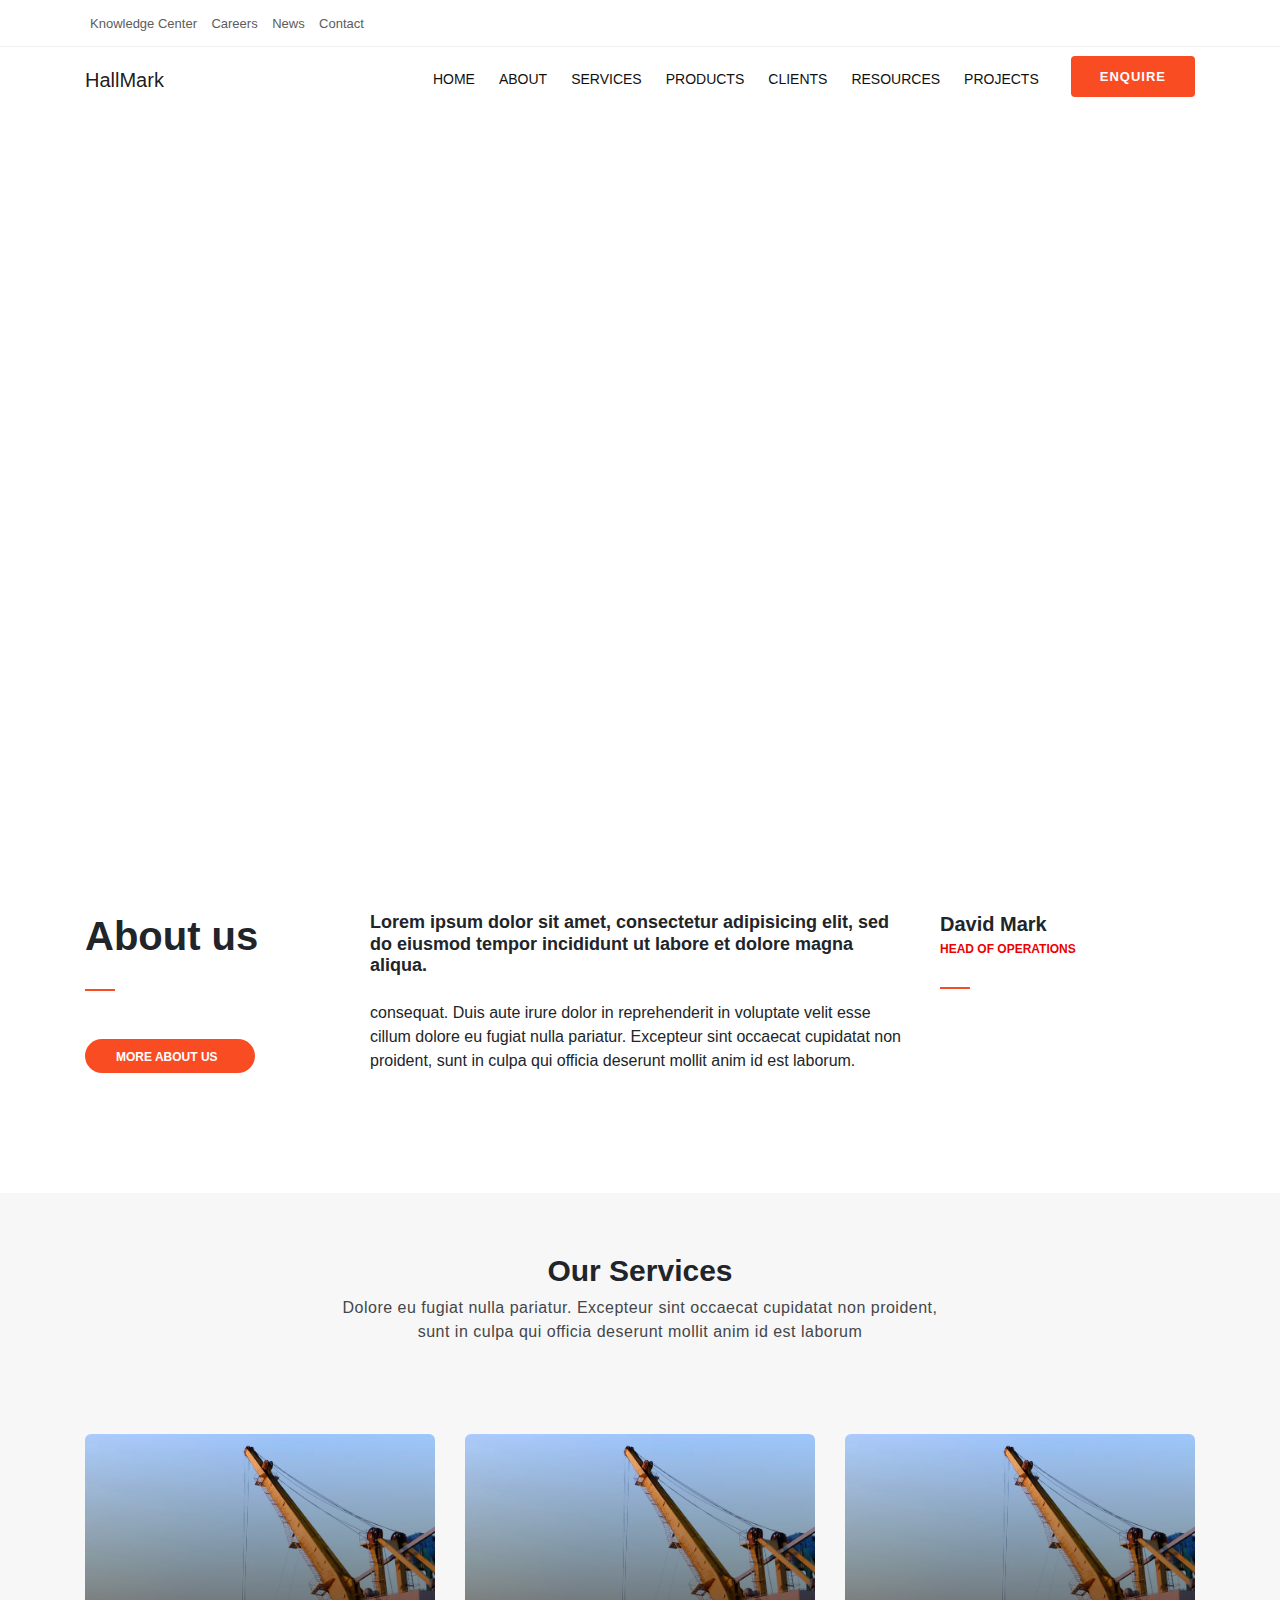
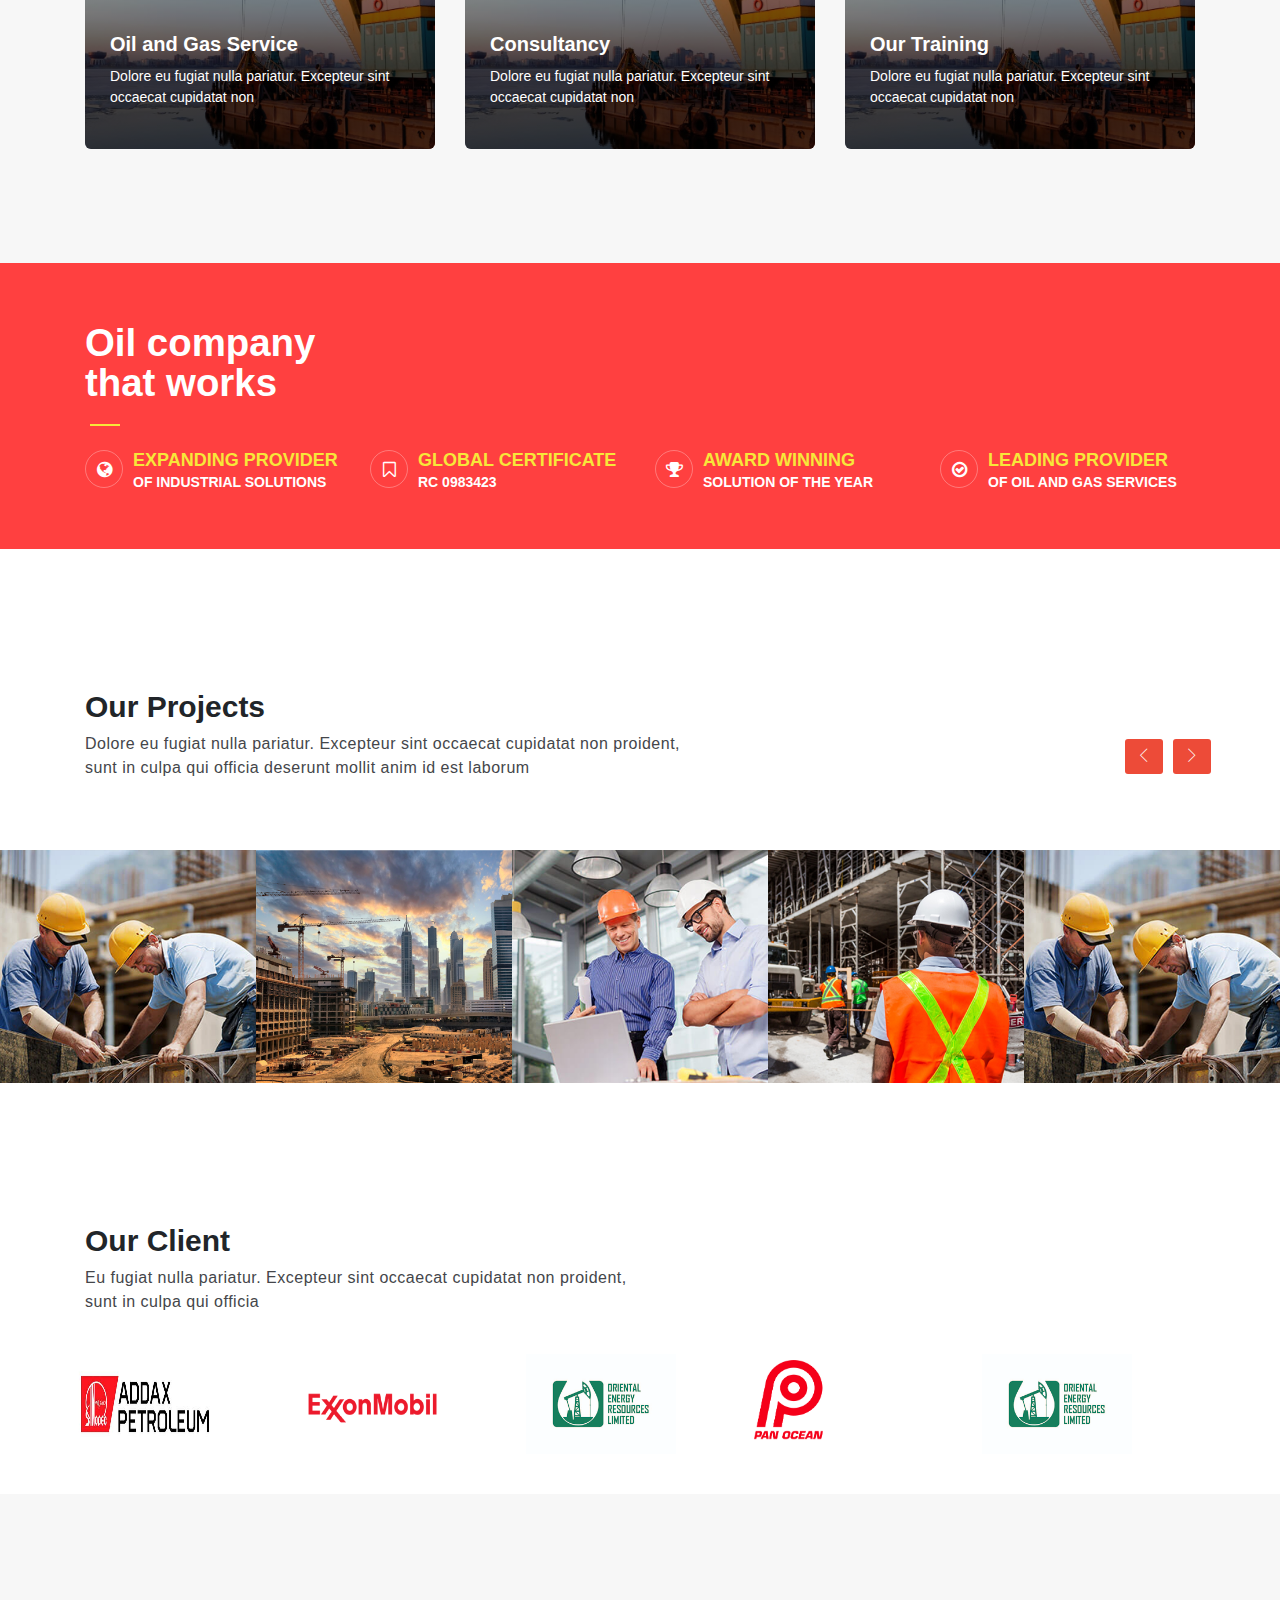
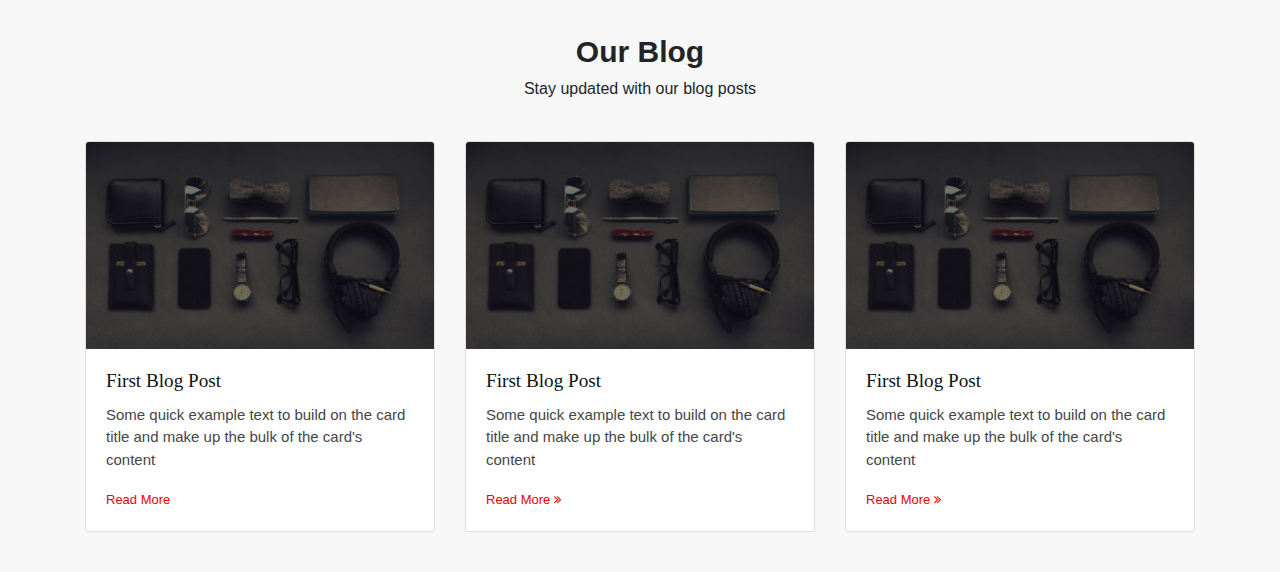
==== index.html @ 9fbac590 "landing page without the footer" ====
<!DOCTYPE html>
<html>
<head>
	<meta http-equiv="X-UA-Compatible" content="ie=edge">
	<meta name="viewport" content="width=device-width, initial-scale=1" >
	<title>HallMark Group</title>
	<link rel="stylesheet" type="text/css" href="css/bootstrap.min.css">
	<link rel="stylesheet" type="text/css" href="css/font-awesome.min.css">
	<link rel="stylesheet" type="text/css" href="css/owl.carousel.css">
	<link rel="stylesheet" type="text/css" href="css/owl.transitions.css">
	<link rel="stylesheet" type="text/css" href="css/icon.css">
	<link rel="stylesheet" type="text/css" href="css/main.css">
</head>
<body>
	<div class="full-width-header">
		<div class="top-bar-header">
			<div class="container">
				<div class="row">
					<div class="col-md-8">
						<div class="top-bar-left">
							<div class="top-bar-left-items">
								<ul>
									<li><a href="#">Knowledge Center</a></li>
									<li><a href="#">Careers</a></li>
									<li><a href="#">News</a></li>
									<li><a href="#">Contact</a></li>
								</ul>
							</div>
						</div>
					</div>
					<div class="col-md-4">
						<div class="top-bar-right"></div>
					</div>
				</div>
			</div>
		</div>
		<header class="main-hearder">
			<nav class="navbar navbar-expand-lg navbar-light">
				<div class="container">
					<a class="navbar-brand" href="#">HallMark</a>
					  <button class="navbar-toggler" type="button" data-toggle="collapse" data-target="#navbarSupportedContent" aria-controls="navbarSupportedContent" aria-expanded="false" aria-label="Toggle navigation">
    					<span class="navbar-toggler-icon"></span>
  					</button>

  					<div class="collapse navbar-collapse" id="navbarSupportedContent">
  						<ul class="navbar-nav ml-auto">
  							<li class="nav-item"><a class="nav-link" href="#">Home</a></li>
  							<li class="nav-item"><a class="nav-link" href="#">About</a></li>
  							<li class="nav-item"><a class="nav-link" href="#">Services</a></li>
  							<li class="nav-item"><a class="nav-link" href="#">Products</a></li>
  							<li class="nav-item"><a class="nav-link" href="#">Clients</a></li>
  							<li class="nav-item"><a class="nav-link" href="#">Resources</a></li>
  							<li class="nav-item"><a class="nav-link" href="#">Projects</a></li>
  							<li class="nav-item quote-btn"><a class="nav-link qbtn" href="#">Enquire</a></li>
  						</ul>
  					</div>
				</div>
			</nav>
		</header>

	</div>
	<section class="banner-section">
		
	</section>

	<!-- main Section starts here  -->
	<section class="main-body padding-top">
		<div class="container padding-bottom">
			<div class="row">
				<div class="col-md-3">
					<div class="about-us about-us-alternate">
						<h1 class="about-us-text">
							<span>About us</span>
						</h1>
					</div>
					<div class="a-divider"></div>
					<a href="" class="btn btn-custom">More about us</a>
				</div>
				<div class="col-md-6">
					<h5 class="lead-text-2">Lorem ipsum dolor sit amet, consectetur adipisicing elit, sed do eiusmod tempor incididunt ut labore et dolore magna aliqua.
					</h5>
					<div class="space-10x"></div>
					<p>consequat. Duis aute irure dolor in reprehenderit in voluptate velit esse
					cillum dolore eu fugiat nulla pariatur. Excepteur sint occaecat cupidatat non
					proident, sunt in culpa qui officia deserunt mollit anim id est laborum.</p>
				</div>
				<div class="col-md-3">

					<div class="about-us about-us-alternate">
						<h5 class="about-us-text-2">
							<span>David Mark</span>
						</h5>
						<div class="about-us-text-subtitle">
							Head of operations
						</div>
					</div>
					
				</div>
			</div>
		</div>

		<!-- Services starts -->
		<div class="grey-color">
			<div class="container inner-padding-top" style="padding-bottom: 114px;">
			<div class="row">
				<div class="col-md-12 text-center ">
					<h5 class="lead-title">Our services</h5>
					<p class="service-subtitle">Dolore eu fugiat nulla pariatur. Excepteur sint occaecat cupidatat non
					proident,<br> sunt in culpa qui officia deserunt mollit anim id est laborum</p>
				</div>
				<div class="col-md-4">
					<div class="services-card">
						<a href="#">
							<div class="services-card-photo">
								<img src="img/service-1.jpg">
							</div>
							<div class="services-card-over">
								<h3 class="services-card-title">Oil and Gas Service</h3>
								<div class="services-card-content">
									<p>Dolore eu fugiat nulla pariatur. Excepteur sint occaecat cupidatat non</p>
								</div>
							</div>
						</a>
					</div>
				</div>
				<div class="col-md-4">
					<div class="services-card">
						<a href="#">
							<div class="services-card-photo">
								<img src="img/service-1.jpg">
							</div>
							<div class="services-card-over">
								<h3 class="services-card-title">Consultancy</h3>
								<div class="services-card-content">
									<p>Dolore eu fugiat nulla pariatur. Excepteur sint occaecat cupidatat non</p>
								</div>
							</div>
						</a>
					</div>
				</div>
				<div class="col-md-4">
					<div class="services-card">
						<a href="#">
							<div class="services-card-photo">
								<img src="img/service-1.jpg">
							</div>
							<div class="services-card-over">
								<h3 class="services-card-title">Our Training</h3>
								<div class="services-card-content">
									<p>Dolore eu fugiat nulla pariatur. Excepteur sint occaecat cupidatat non</p>
								</div>
							</div>
						</a>
					</div>
				</div>
			</div>
		</div>
		</div>
		<!-- Services end -->
		
	<!-- Featured content -->
		<div class="featured">
			<span class="featured-overlay"></span>
			<div class="container inner-padding-top">
				<div class="row">
					<div class="col-lg-3 col-md-12">
						<div class="featured-heading featured-heading-alter">
							<h3 class="featured-title">
							<span>Oil company
								<span>that works</span>
							</span>
						</h3>
						</div>
					</div>
				</div>
				<div class="row">
					<div class="col-md-12">
						<div class="space-10x"></div>
					</div>
				</div>
				<div class="row">
					<div class="col-lg-3 col-md-6 col-sm-6">
						<div class="featured-iconbox">
							<div class="featured-iconbox-image">
								<a href="">
									<i class="fa fa-globe"></i>
								</a>
							</div>
							<div class="featured-iconbox-content">
								<div class="featured-iconbox-title">
									<h3>Expanding Provider</h3>
								</div>
								<div class="featured-iconbox-text">
									<p>Of industrial solutions</p>
								</div>
							</div>
						</div>
					</div>
					<div class="col-lg-3 col-md-6 col-sm-6">
						<div class="featured-iconbox">
							<div class="featured-iconbox-image">
								<a href="">
									<i class="fa fa-bookmark-o"></i>
								</a>
							</div>
							<div class="featured-iconbox-content">
								<div class="featured-iconbox-title">
									<h3>Global certificate</h3>
								</div>
								<div class="featured-iconbox-text">
									<p>RC 0983423</p>
								</div>
							</div>
						</div>
					</div>
					<div class="col-lg-3 col-md-6 col-sm-6">
						<div class="featured-iconbox">
							<div class="featured-iconbox-image">
								<a href="">
									<i class="fa fa-trophy"></i>
								</a>
							</div>
							<div class="featured-iconbox-content">
								<div class="featured-iconbox-title">
									<h3>Award Winning</h3>
								</div>
								<div class="featured-iconbox-text">
									<p>solution of the year</p>
								</div>
							</div>
						</div>
					</div>
					<div class="col-lg-3 col-md-6 col-sm-6">
						<div class="featured-iconbox">
							<div class="featured-iconbox-image">
								<a href="">
									<i class="fa fa-check-circle-o"></i>
								</a>
							</div>
							<div class="featured-iconbox-content">
								<div class="featured-iconbox-title">
									<h3>Leading Provider</h3>
								</div>
								<div class="featured-iconbox-text">
									<p>Of oil and gas services</p>
								</div>
							</div>
						</div>
					</div>
				</div>
			</div>
		</div>
		<!-- Featured content end -->


		<!-- Project Starts -->
		<div class="project-section padding-top">
			<div class="container inner-padding-top">
				<div class="row">
					<div class="col-md-12 col-sm-12 col-xs-12">
						<div class="project-head">
							<h5 class="lead-title">Our Projects</h5>
						<p class="service-subtitle">Dolore eu fugiat nulla pariatur. Excepteur sint occaecat cupidatat non
					proident,<br> sunt in culpa qui officia deserunt mollit anim id est laborum</p>
						</div>
					</div>
				</div>
			</div>
			<div class="full-width-slider">
				<div id="our-project"  class="owl-carousel owl-theme owl-responsive-700">
					<div class="item">
						<div class="project-image">
							<img src="img/1.png">
							<div class="project-overlay">
								<div class="p-button-box">
									<a href="" class="pro-btn btn"> See More</a>
								</div>	
							</div>
						</div>
					</div>

					<div class="item">
						<div class="project-image">
							<img src="img/2.png">
							<div class="project-overlay">
								<div class="p-button-box">
									<a href="" class="pro-btn btn"> See More</a>
								</div>	
							</div>
						</div>
					</div>

					<div class="item">
						<div class="project-image">
							<img src="img/3.png">
							<div class="project-overlay">
								<div class="p-button-box">
									<a href="" class="pro-btn btn"> See More</a>
								</div>	
							</div>
						</div>
					</div>

					<div class="item">
						<div class="project-image">
							<img src="img/6.png">
							<div class="project-overlay">
								<div class="p-button-box">
									<a href="" class="pro-btn btn"> See More</a>
								</div>	
							</div>
						</div>
					</div>
				</div>
			</div>
		</div>


		<!-- Our Clients -->
		<div class="client-section padding-top">
			<div class="container inner-padding-top">
				<div class="row">
					<div class="col-md-12 col-sm-12 col-xs-12">
						<h5 class="lead-title">Our Client</h5>
						<p class="client-subtitle">Eu fugiat nulla pariatur. Excepteur sint occaecat cupidatat non
						proident,<br> sunt in culpa qui officia</p>
					</div>
				</div>
				<div class="row">
					<div class="col-md-12">
						<div class="space-10x"></div>
					</div>
				</div>
				<div class="row">
					<div id="our-client-slide" class="owl-carousel owl-theme">
						<div class="item">
							<div class="client-image">
								<img src="./img/clients/addax.jpg" alt="">
							</div>
						</div>
						<div class="item">
							<div class="client-image">
								<img src="./img/clients/exonmobil.png" alt="">
							</div>
						</div>
						<div class="item">
							<div class="client-image">
								<img src="./img/clients/oriental.png" alt="">
							</div>
						</div>
						<div class="item">
							<div class="client-image ">
								<img src="./img/clients/panocean.jpg" class="panocean" width="8" height="0" alt="">
								
							</div>
						</div>
						<div class="item">
							<div class="client-image">
								<img src="./img/clients/oriental.png"" alt="">
								<h1>Surevisco</h1>
							</div>
						</div>
						<div class="item">
							<div class="client-image">
								<img src="./img/clients/exonmobil.png" alt="">
								<h1>HallMark</h1>
							</div>
						</div>
					</div>
				</div>
			</div>
		</div>
		<!-- Blog -->
		<div class="blog-section padding-top grey-color">
			<div class="container inner-padding-top">
				<div class="row">
					<div class="col-md-12 col-sm-12-col-xs-12 text-center">
						<h5 class="lead-title">Our Blog</h5>
						<p class="blog-subtitle">Stay updated with our blog posts</p>
					</div>
				</div>
				<div class="row">
					<div class="col-md-12">
						<div class="space-10x"></div>
					</div>
				</div>
				<div class="row">
					<div class="col-md-4">
						<div class="card blog-card">
							<img src="./img/blog/startkit.jpg" class="card-img-top" alt="">
							<div class="card-body">
								<h5 class="card-title"><a href="#">First Blog Post</a></h5>
								<p class="card-text">Some quick example text to build on the card title and make up the bulk of the card's content</p>
								<a href="#" class="read-more">Read More <i class="fa fa-angle-double-rightgit"></i></a>
							</div>
						</div>
					</div>
					<div class="col-md-4">
						<div class="card blog-card">
							<img src="./img/blog/startkit.jpg" class="card-img-top" alt="">
							<div class="card-body">
								<h5 class="card-title"><a href="#">First Blog Post</a></h5>
								<p class="card-text">Some quick example text to build on the card title and make up the bulk of the card's content</p>
								<a href="#" class="read-more">Read More <i class="fa fa-angle-double-right"></i></a>
							</div>
						</div>
					</div>
					<div class="col-md-4">
						<div class="card blog-card">
							<img src="./img/blog/startkit.jpg" class="card-img-top" alt="">
							<div class="card-body">
								<h5 class="card-title"><a href="#">First Blog Post</a></h5>
								<p class="card-text">Some quick example text to build on the card title and make up the bulk of the card's content</p>
								<a href="#" class="read-more">Read More <i class="fa fa-angle-double-right"></i></a>
							</div>
						</div>
					</div>
				</div>
			</div>
		</div>


	</section>

<script type="text/javascript" src="js/jquery.min.js"></script>
<script type="text/javascript" src="js/bootstrap.min.js"></script>
<script type="text/javascript" src="js/owl.carousel.min.js"></script>
<script type="text/javascript" src="js/app.js"></script>
</body>
</html>
---- css/icon.css ----
@font-face {
    font-family: 'industry-guide-icons';
	src:url('../fonts/Linearicons-Free54e9.eot?w118d');
	src:url('../fonts/Linearicons-Freed41d.eot?#iefixw118d') format('embedded-opentype'),
		url('../fonts/Linearicons-Free54e9.woff2?w118d') format('woff2'),
		url('../fonts/Linearicons-Free54e9.woff?w118d') format('woff'),
		url('../fonts/Linearicons-Free54e9.ttf?w118d') format('truetype'),
		url('../fonts/Linearicons-Free54e9.svg?w118d#Linearicons-Free') format('svg');
	font-weight: normal;
	font-style: normal;
}

.icon {
	font-family: 'industry-guide-icons';
	speak: none;
	font-style: normal;
	font-weight: normal;
	font-variant: normal;
	text-transform: none;
	line-height: 1;

	/* Better Font Rendering =========== */
	-webkit-font-smoothing: antialiased;
	-moz-osx-font-smoothing: grayscale;
}

.icon-home:before {
	content: "\e800";
}
.icon-apartment:before {
	content: "\e801";
}
.icon-pencil:before {
	content: "\e802";
}
.icon-magic-wand:before {
	content: "\e803";
}
.icon-drop:before {
	content: "\e804";
}
.icon-lighter:before {
	content: "\e805";
}
.icon-poop:before {
	content: "\e806";
}
.icon-sun:before {
	content: "\e807";
}
.icon-moon:before {
	content: "\e808";
}
.icon-cloud:before {
	content: "\e809";
}
.icon-cloud-upload:before {
	content: "\e80a";
}
.icon-cloud-download:before {
	content: "\e80b";
}
.icon-cloud-sync:before {
	content: "\e80c";
}
.icon-cloud-check:before {
	content: "\e80d";
}
.icon-database:before {
	content: "\e80e";
}
.icon-lock:before {
	content: "\e80f";
}
.icon-cog:before {
	content: "\e810";
}
.icon-trash:before {
	content: "\e811";
}
.icon-dice:before {
	content: "\e812";
}
.icon-heart:before {
	content: "\e813";
}
.icon-star:before {
	content: "\e814";
}
.icon-star-half:before {
	content: "\e815";
}
.icon-star-empty:before {
	content: "\e816";
}
.icon-flag:before {
	content: "\e817";
}
.icon-envelope:before {
	content: "\e818";
}
.icon-paperclip:before {
	content: "\e819";
}
.icon-inbox:before {
	content: "\e81a";
}
.icon-eye:before {
	content: "\e81b";
}
.icon-printer:before {
	content: "\e81c";
}
.icon-file-empty:before {
	content: "\e81d";
}
.icon-file-add:before {
	content: "\e81e";
}
.icon-enter:before {
	content: "\e81f";
}
.icon-exit:before {
	content: "\e820";
}
.icon-graduation-hat:before {
	content: "\e821";
}
.icon-license:before {
	content: "\e822";
}
.icon-music-note:before {
	content: "\e823";
}
.icon-film-play:before {
	content: "\e824";
}
.icon-camera-video:before {
	content: "\e825";
}
.icon-camera:before {
	content: "\e826";
}
.icon-picture:before {
	content: "\e827";
}
.icon-book:before {
	content: "\e828";
}
.icon-bookmark:before {
	content: "\e829";
}
.icon-user:before {
	content: "\e82a";
}
.icon-users:before {
	content: "\e82b";
}
.icon-shirt:before {
	content: "\e82c";
}
.icon-store:before {
	content: "\e82d";
}
.icon-cart:before {
	content: "\e82e";
}
.icon-tag:before {
	content: "\e82f";
}
.icon-phone-handset:before {
	content: "\e830";
}
.icon-phone:before {
	content: "\e831";
}
.icon-pushpin:before {
	content: "\e832";
}
.icon-map-marker:before {
	content: "\e833";
}
.icon-map:before {
	content: "\e834";
}
.icon-location:before {
	content: "\e835";
}
.icon-calendar-full:before {
	content: "\e836";
}
.icon-keyboard:before {
	content: "\e837";
}
.icon-spell-check:before {
	content: "\e838";
}
.icon-screen:before {
	content: "\e839";
}
.icon-smartphone:before {
	content: "\e83a";
}
.icon-tablet:before {
	content: "\e83b";
}
.icon-laptop:before {
	content: "\e83c";
}
.icon-laptop-phone:before {
	content: "\e83d";
}
.icon-power-switch:before {
	content: "\e83e";
}
.icon-bubble:before {
	content: "\e83f";
}
.icon-heart-pulse:before {
	content: "\e840";
}
.icon-construction:before {
	content: "\e841";
}
.icon-pie-chart:before {
	content: "\e842";
}
.icon-chart-bars:before {
	content: "\e843";
}
.icon-gift:before {
	content: "\e844";
}
.icon-diamond:before {
	content: "\e845";
}
.icon-linearicons:before {
	content: "\e846";
}
.icon-dinner:before {
	content: "\e847";
}
.icon-coffee-cup:before {
	content: "\e848";
}
.icon-leaf:before {
	content: "\e849";
}
.icon-paw:before {
	content: "\e84a";
}
.icon-rocket:before {
	content: "\e84b";
}
.icon-briefcase:before {
	content: "\e84c";
}
.icon-bus:before {
	content: "\e84d";
}
.icon-car:before {
	content: "\e84e";
}
.icon-train:before {
	content: "\e84f";
}
.icon-bicycle:before {
	content: "\e850";
}
.icon-wheelchair:before {
	content: "\e851";
}
.icon-select:before {
	content: "\e852";
}
.icon-earth:before {
	content: "\e853";
}
.icon-smile:before {
	content: "\e854";
}
.icon-sad:before {
	content: "\e855";
}
.icon-neutral:before {
	content: "\e856";
}
.icon-mustache:before {
	content: "\e857";
}
.icon-alarm:before {
	content: "\e858";
}
.icon-bullhorn:before {
	content: "\e859";
}
.icon-volume-high:before {
	content: "\e85a";
}
.icon-volume-medium:before {
	content: "\e85b";
}
.icon-volume-low:before {
	content: "\e85c";
}
.icon-volume:before {
	content: "\e85d";
}
.icon-mic:before {
	content: "\e85e";
}
.icon-hourglass:before {
	content: "\e85f";
}
.icon-undo:before {
	content: "\e860";
}
.icon-redo:before {
	content: "\e861";
}
.icon-sync:before {
	content: "\e862";
}
.icon-history:before {
	content: "\e863";
}
.icon-clock:before {
	content: "\e864";
}
.icon-download:before {
	content: "\e865";
}
.icon-upload:before {
	content: "\e866";
}
.icon-enter-down:before {
	content: "\e867";
}
.icon-exit-up:before {
	content: "\e868";
}
.icon-bug:before {
	content: "\e869";
}
.icon-code:before {
	content: "\e86a";
}
.icon-link:before {
	content: "\e86b";
}
.icon-unlink:before {
	content: "\e86c";
}
.icon-thumbs-up:before {
	content: "\e86d";
}
.icon-thumbs-down:before {
	content: "\e86e";
}
.icon-magnifier:before {
	content: "\e86f";
}
.icon-cross:before {
	content: "\e870";
}
.icon-menu:before {
	content: "\e871";
}
.icon-list:before {
	content: "\e872";
}
.icon-chevron-up:before {
	content: "\e873";
}
.icon-chevron-down:before {
	content: "\e874";
}
.icon-chevron-left:before {
	content: "\e875";
}
.icon-chevron-right:before {
	content: "\e876";
}
.icon-arrow-up:before {
	content: "\e877";
}
.icon-arrow-down:before {
	content: "\e878";
}
.icon-arrow-left:before {
	content: "\e879";
}
.icon-arrow-right:before {
	content: "\e87a";
}
.icon-move:before {
	content: "\e87b";
}
.icon-warning:before {
	content: "\e87c";
}
.icon-question-circle:before {
	content: "\e87d";
}
.icon-menu-circle:before {
	content: "\e87e";
}
.icon-checkmark-circle:before {
	content: "\e87f";
}
.icon-cross-circle:before {
	content: "\e880";
}
.icon-plus-circle:before {
	content: "\e881";
}
.icon-circle-minus:before {
	content: "\e882";
}
.icon-arrow-up-circle:before {
	content: "\e883";
}
.icon-arrow-down-circle:before {
	content: "\e884";
}
.icon-arrow-left-circle:before {
	content: "\e885";
}
.icon-arrow-right-circle:before {
	content: "\e886";
}
.icon-chevron-up-circle:before {
	content: "\e887";
}
.icon-chevron-down-circle:before {
	content: "\e888";
}
.icon-chevron-left-circle:before {
	content: "\e889";
}
.icon-chevron-right-circle:before {
	content: "\e88a";
}
.icon-crop:before {
	content: "\e88b";
}
.icon-frame-expand:before {
	content: "\e88c";
}
.icon-frame-contract:before {
	content: "\e88d";
}
.icon-layers:before {
	content: "\e88e";
}
.icon-funnel:before {
	content: "\e88f";
}
.icon-text-format:before {
	content: "\e890";
}
.icon-text-format-remove:before {
	content: "\e891";
}
.icon-text-size:before {
	content: "\e892";
}
.icon-bold:before {
	content: "\e893";
}
.icon-italic:before {
	content: "\e894";
}
.icon-underline:before {
	content: "\e895";
}
.icon-strikethrough:before {
	content: "\e896";
}
.icon-highlight:before {
	content: "\e897";
}
.icon-text-align-left:before {
	content: "\e898";
}
.icon-text-align-center:before {
	content: "\e899";
}
.icon-text-align-right:before {
	content: "\e89a";
}
.icon-text-align-justify:before {
	content: "\e89b";
}
.icon-line-spacing:before {
	content: "\e89c";
}
.icon-indent-increase:before {
	content: "\e89d";
}
.icon-indent-decrease:before {
	content: "\e89e";
}
.icon-pilcrow:before {
	content: "\e89f";
}
.icon-direction-ltr:before {
	content: "\e8a0";
}
.icon-direction-rtl:before {
	content: "\e8a1";
}
.icon-page-break:before {
	content: "\e8a2";
}
.icon-sort-alpha-asc:before {
	content: "\e8a3";
}
.icon-sort-amount-asc:before {
	content: "\e8a4";
}
.icon-hand:before {
	content: "\e8a5";
}
.icon-pointer-up:before {
	content: "\e8a6";
}
.icon-pointer-right:before {
	content: "\e8a7";
}
.icon-pointer-down:before {
	content: "\e8a8";
}
.icon-pointer-left:before {
	content: "\e8a9";
}
/* MaterialDesignIcons.com */
@font-face {
	font-family: "Material Design Icons";
	src: url("../fonts/materialdesignicons-webfontdf71.eot?v=2.0.46");
	src: url("../fonts/materialdesignicons-webfontd41d.eot?#iefix&v=2.0.46") format("embedded-opentype"), url("../fonts/materialdesignicons-webfontdf71.woff2?v=2.0.46") format("woff2"), url("../fonts/materialdesignicons-webfontdf71.woff?v=2.0.46") format("woff"), url("../fonts/materialdesignicons-webfontdf71.ttf?v=2.0.46") format("truetype"), url("../fonts/materialdesignicons-webfontdf71.svg?v=2.0.46#materialdesigniconsregular") format("svg");
	font-weight: normal;
	font-style: normal;
}

.mdi:before,
.mdi-set {
	display: inline-block;
	font: normal normal normal 24px/1 "Material Design Icons";
	font-size: inherit;
	text-rendering: auto;
	line-height: inherit;
	-webkit-font-smoothing: antialiased;
	-moz-osx-font-smoothing: grayscale;
}

.mdi-access-point:before {
	content: "\F002";
}

.mdi-access-point-network:before {
	content: "\F003";
}

.mdi-account:before {
	content: "\F004";
}

.mdi-account-alert:before {
	content: "\F005";
}

.mdi-account-box:before {
	content: "\F006";
}

.mdi-account-box-outline:before {
	content: "\F007";
}

.mdi-account-card-details:before {
	content: "\F5D2";
}

.mdi-account-check:before {
	content: "\F008";
}

.mdi-account-circle:before {
	content: "\F009";
}

.mdi-account-convert:before {
	content: "\F00A";
}

.mdi-account-edit:before {
	content: "\F6BB";
}

.mdi-account-key:before {
	content: "\F00B";
}

.mdi-account-location:before {
	content: "\F00C";
}

.mdi-account-minus:before {
	content: "\F00D";
}

.mdi-account-multiple:before {
	content: "\F00E";
}

.mdi-account-multiple-minus:before {
	content: "\F5D3";
}

.mdi-account-multiple-outline:before {
	content: "\F00F";
}

.mdi-account-multiple-plus:before {
	content: "\F010";
}

.mdi-account-network:before {
	content: "\F011";
}

.mdi-account-off:before {
	content: "\F012";
}

.mdi-account-outline:before {
	content: "\F013";
}

.mdi-account-plus:before {
	content: "\F014";
}

.mdi-account-remove:before {
	content: "\F015";
}

.mdi-account-search:before {
	content: "\F016";
}

.mdi-account-settings:before {
	content: "\F630";
}

.mdi-account-settings-variant:before {
	content: "\F631";
}

.mdi-account-star:before {
	content: "\F017";
}

.mdi-account-switch:before {
	content: "\F019";
}

.mdi-adjust:before {
	content: "\F01A";
}

.mdi-air-conditioner:before {
	content: "\F01B";
}

.mdi-airballoon:before {
	content: "\F01C";
}

.mdi-airplane:before {
	content: "\F01D";
}

.mdi-airplane-landing:before {
	content: "\F5D4";
}

.mdi-airplane-off:before {
	content: "\F01E";
}

.mdi-airplane-takeoff:before {
	content: "\F5D5";
}

.mdi-airplay:before {
	content: "\F01F";
}

.mdi-alarm:before {
	content: "\F020";
}

.mdi-alarm-bell:before {
	content: "\F78D";
}

.mdi-alarm-check:before {
	content: "\F021";
}

.mdi-alarm-light:before {
	content: "\F78E";
}

.mdi-alarm-multiple:before {
	content: "\F022";
}

.mdi-alarm-off:before {
	content: "\F023";
}

.mdi-alarm-plus:before {
	content: "\F024";
}

.mdi-alarm-snooze:before {
	content: "\F68D";
}

.mdi-album:before {
	content: "\F025";
}

.mdi-alert:before {
	content: "\F026";
}

.mdi-alert-box:before {
	content: "\F027";
}

.mdi-alert-circle:before {
	content: "\F028";
}

.mdi-alert-circle-outline:before {
	content: "\F5D6";
}

.mdi-alert-decagram:before {
	content: "\F6BC";
}

.mdi-alert-octagon:before {
	content: "\F029";
}

.mdi-alert-octagram:before {
	content: "\F766";
}

.mdi-alert-outline:before {
	content: "\F02A";
}

.mdi-all-inclusive:before {
	content: "\F6BD";
}

.mdi-alpha:before {
	content: "\F02B";
}

.mdi-alphabetical:before {
	content: "\F02C";
}

.mdi-altimeter:before {
	content: "\F5D7";
}

.mdi-amazon:before {
	content: "\F02D";
}

.mdi-amazon-clouddrive:before {
	content: "\F02E";
}

.mdi-ambulance:before {
	content: "\F02F";
}

.mdi-amplifier:before {
	content: "\F030";
}

.mdi-anchor:before {
	content: "\F031";
}

.mdi-android:before {
	content: "\F032";
}

.mdi-android-debug-bridge:before {
	content: "\F033";
}

.mdi-android-head:before {
	content: "\F78F";
}

.mdi-android-studio:before {
	content: "\F034";
}

.mdi-angular:before {
	content: "\F6B1";
}

.mdi-angularjs:before {
	content: "\F6BE";
}

.mdi-animation:before {
	content: "\F5D8";
}

.mdi-apple:before {
	content: "\F035";
}

.mdi-apple-finder:before {
	content: "\F036";
}

.mdi-apple-ios:before {
	content: "\F037";
}

.mdi-apple-keyboard-caps:before {
	content: "\F632";
}

.mdi-apple-keyboard-command:before {
	content: "\F633";
}

.mdi-apple-keyboard-control:before {
	content: "\F634";
}

.mdi-apple-keyboard-option:before {
	content: "\F635";
}

.mdi-apple-keyboard-shift:before {
	content: "\F636";
}

.mdi-apple-mobileme:before {
	content: "\F038";
}

.mdi-apple-safari:before {
	content: "\F039";
}

.mdi-application:before {
	content: "\F614";
}

.mdi-approval:before {
	content: "\F790";
}

.mdi-apps:before {
	content: "\F03B";
}

.mdi-archive:before {
	content: "\F03C";
}

.mdi-arrange-bring-forward:before {
	content: "\F03D";
}

.mdi-arrange-bring-to-front:before {
	content: "\F03E";
}

.mdi-arrange-send-backward:before {
	content: "\F03F";
}

.mdi-arrange-send-to-back:before {
	content: "\F040";
}

.mdi-arrow-all:before {
	content: "\F041";
}

.mdi-arrow-bottom-left:before {
	content: "\F042";
}

.mdi-arrow-bottom-right:before {
	content: "\F043";
}

.mdi-arrow-collapse:before {
	content: "\F615";
}

.mdi-arrow-collapse-all:before {
	content: "\F044";
}

.mdi-arrow-collapse-down:before {
	content: "\F791";
}

.mdi-arrow-collapse-left:before {
	content: "\F792";
}

.mdi-arrow-collapse-right:before {
	content: "\F793";
}

.mdi-arrow-collapse-up:before {
	content: "\F794";
}

.mdi-arrow-down:before {
	content: "\F045";
}

.mdi-arrow-down-bold:before {
	content: "\F72D";
}

.mdi-arrow-down-bold-box:before {
	content: "\F72E";
}

.mdi-arrow-down-bold-box-outline:before {
	content: "\F72F";
}

.mdi-arrow-down-bold-circle:before {
	content: "\F047";
}

.mdi-arrow-down-bold-circle-outline:before {
	content: "\F048";
}

.mdi-arrow-down-bold-hexagon-outline:before {
	content: "\F049";
}

.mdi-arrow-down-box:before {
	content: "\F6BF";
}

.mdi-arrow-down-drop-circle:before {
	content: "\F04A";
}

.mdi-arrow-down-drop-circle-outline:before {
	content: "\F04B";
}

.mdi-arrow-down-thick:before {
	content: "\F046";
}

.mdi-arrow-expand:before {
	content: "\F616";
}

.mdi-arrow-expand-all:before {
	content: "\F04C";
}

.mdi-arrow-expand-down:before {
	content: "\F795";
}

.mdi-arrow-expand-left:before {
	content: "\F796";
}

.mdi-arrow-expand-right:before {
	content: "\F797";
}

.mdi-arrow-expand-up:before {
	content: "\F798";
}

.mdi-arrow-left:before {
	content: "\F04D";
}

.mdi-arrow-left-bold:before {
	content: "\F730";
}

.mdi-arrow-left-bold-box:before {
	content: "\F731";
}

.mdi-arrow-left-bold-box-outline:before {
	content: "\F732";
}

.mdi-arrow-left-bold-circle:before {
	content: "\F04F";
}

.mdi-arrow-left-bold-circle-outline:before {
	content: "\F050";
}

.mdi-arrow-left-bold-hexagon-outline:before {
	content: "\F051";
}

.mdi-arrow-left-box:before {
	content: "\F6C0";
}

.mdi-arrow-left-drop-circle:before {
	content: "\F052";
}

.mdi-arrow-left-drop-circle-outline:before {
	content: "\F053";
}

.mdi-arrow-left-thick:before {
	content: "\F04E";
}

.mdi-arrow-right:before {
	content: "\F054";
}

.mdi-arrow-right-bold:before {
	content: "\F733";
}

.mdi-arrow-right-bold-box:before {
	content: "\F734";
}

.mdi-arrow-right-bold-box-outline:before {
	content: "\F735";
}

.mdi-arrow-right-bold-circle:before {
	content: "\F056";
}

.mdi-arrow-right-bold-circle-outline:before {
	content: "\F057";
}

.mdi-arrow-right-bold-hexagon-outline:before {
	content: "\F058";
}

.mdi-arrow-right-box:before {
	content: "\F6C1";
}

.mdi-arrow-right-drop-circle:before {
	content: "\F059";
}

.mdi-arrow-right-drop-circle-outline:before {
	content: "\F05A";
}

.mdi-arrow-right-thick:before {
	content: "\F055";
}

.mdi-arrow-top-left:before {
	content: "\F05B";
}

.mdi-arrow-top-right:before {
	content: "\F05C";
}

.mdi-arrow-up:before {
	content: "\F05D";
}

.mdi-arrow-up-bold:before {
	content: "\F736";
}

.mdi-arrow-up-bold-box:before {
	content: "\F737";
}

.mdi-arrow-up-bold-box-outline:before {
	content: "\F738";
}

.mdi-arrow-up-bold-circle:before {
	content: "\F05F";
}

.mdi-arrow-up-bold-circle-outline:before {
	content: "\F060";
}

.mdi-arrow-up-bold-hexagon-outline:before {
	content: "\F061";
}

.mdi-arrow-up-box:before {
	content: "\F6C2";
}

.mdi-arrow-up-drop-circle:before {
	content: "\F062";
}

.mdi-arrow-up-drop-circle-outline:before {
	content: "\F063";
}

.mdi-arrow-up-thick:before {
	content: "\F05E";
}

.mdi-assistant:before {
	content: "\F064";
}

.mdi-asterisk:before {
	content: "\F6C3";
}

.mdi-at:before {
	content: "\F065";
}

.mdi-atom:before {
	content: "\F767";
}

.mdi-attachment:before {
	content: "\F066";
}

.mdi-audiobook:before {
	content: "\F067";
}

.mdi-auto-fix:before {
	content: "\F068";
}

.mdi-auto-upload:before {
	content: "\F069";
}

.mdi-autorenew:before {
	content: "\F06A";
}

.mdi-av-timer:before {
	content: "\F06B";
}

.mdi-baby:before {
	content: "\F06C";
}

.mdi-baby-buggy:before {
	content: "\F68E";
}

.mdi-backburger:before {
	content: "\F06D";
}

.mdi-backspace:before {
	content: "\F06E";
}

.mdi-backup-restore:before {
	content: "\F06F";
}

.mdi-bandcamp:before {
	content: "\F674";
}

.mdi-bank:before {
	content: "\F070";
}

.mdi-barcode:before {
	content: "\F071";
}

.mdi-barcode-scan:before {
	content: "\F072";
}

.mdi-barley:before {
	content: "\F073";
}

.mdi-barrel:before {
	content: "\F074";
}

.mdi-basecamp:before {
	content: "\F075";
}

.mdi-basket:before {
	content: "\F076";
}

.mdi-basket-fill:before {
	content: "\F077";
}

.mdi-basket-unfill:before {
	content: "\F078";
}

.mdi-battery:before {
	content: "\F079";
}

.mdi-battery-10:before {
	content: "\F07A";
}

.mdi-battery-20:before {
	content: "\F07B";
}

.mdi-battery-30:before {
	content: "\F07C";
}

.mdi-battery-40:before {
	content: "\F07D";
}

.mdi-battery-50:before {
	content: "\F07E";
}

.mdi-battery-60:before {
	content: "\F07F";
}

.mdi-battery-70:before {
	content: "\F080";
}

.mdi-battery-80:before {
	content: "\F081";
}

.mdi-battery-90:before {
	content: "\F082";
}

.mdi-battery-alert:before {
	content: "\F083";
}

.mdi-battery-charging:before {
	content: "\F084";
}

.mdi-battery-charging-100:before {
	content: "\F085";
}

.mdi-battery-charging-20:before {
	content: "\F086";
}

.mdi-battery-charging-30:before {
	content: "\F087";
}

.mdi-battery-charging-40:before {
	content: "\F088";
}

.mdi-battery-charging-60:before {
	content: "\F089";
}

.mdi-battery-charging-80:before {
	content: "\F08A";
}

.mdi-battery-charging-90:before {
	content: "\F08B";
}

.mdi-battery-minus:before {
	content: "\F08C";
}

.mdi-battery-negative:before {
	content: "\F08D";
}

.mdi-battery-outline:before {
	content: "\F08E";
}

.mdi-battery-plus:before {
	content: "\F08F";
}

.mdi-battery-positive:before {
	content: "\F090";
}

.mdi-battery-unknown:before {
	content: "\F091";
}

.mdi-beach:before {
	content: "\F092";
}

.mdi-beaker:before {
	content: "\F68F";
}

.mdi-beats:before {
	content: "\F097";
}

.mdi-beer:before {
	content: "\F098";
}

.mdi-behance:before {
	content: "\F099";
}

.mdi-bell:before {
	content: "\F09A";
}

.mdi-bell-off:before {
	content: "\F09B";
}

.mdi-bell-outline:before {
	content: "\F09C";
}

.mdi-bell-plus:before {
	content: "\F09D";
}

.mdi-bell-ring:before {
	content: "\F09E";
}

.mdi-bell-ring-outline:before {
	content: "\F09F";
}

.mdi-bell-sleep:before {
	content: "\F0A0";
}

.mdi-beta:before {
	content: "\F0A1";
}

.mdi-bible:before {
	content: "\F0A2";
}

.mdi-bike:before {
	content: "\F0A3";
}

.mdi-bing:before {
	content: "\F0A4";
}

.mdi-binoculars:before {
	content: "\F0A5";
}

.mdi-bio:before {
	content: "\F0A6";
}

.mdi-biohazard:before {
	content: "\F0A7";
}

.mdi-bitbucket:before {
	content: "\F0A8";
}

.mdi-black-mesa:before {
	content: "\F0A9";
}

.mdi-blackberry:before {
	content: "\F0AA";
}

.mdi-blender:before {
	content: "\F0AB";
}

.mdi-blinds:before {
	content: "\F0AC";
}

.mdi-block-helper:before {
	content: "\F0AD";
}

.mdi-blogger:before {
	content: "\F0AE";
}

.mdi-bluetooth:before {
	content: "\F0AF";
}

.mdi-bluetooth-audio:before {
	content: "\F0B0";
}

.mdi-bluetooth-connect:before {
	content: "\F0B1";
}

.mdi-bluetooth-off:before {
	content: "\F0B2";
}

.mdi-bluetooth-settings:before {
	content: "\F0B3";
}

.mdi-bluetooth-transfer:before {
	content: "\F0B4";
}

.mdi-blur:before {
	content: "\F0B5";
}

.mdi-blur-linear:before {
	content: "\F0B6";
}

.mdi-blur-off:before {
	content: "\F0B7";
}

.mdi-blur-radial:before {
	content: "\F0B8";
}

.mdi-bomb:before {
	content: "\F690";
}

.mdi-bomb-off:before {
	content: "\F6C4";
}

.mdi-bone:before {
	content: "\F0B9";
}

.mdi-book:before {
	content: "\F0BA";
}

.mdi-book-minus:before {
	content: "\F5D9";
}

.mdi-book-multiple:before {
	content: "\F0BB";
}

.mdi-book-multiple-variant:before {
	content: "\F0BC";
}

.mdi-book-open:before {
	content: "\F0BD";
}

.mdi-book-open-page-variant:before {
	content: "\F5DA";
}

.mdi-book-open-variant:before {
	content: "\F0BE";
}

.mdi-book-plus:before {
	content: "\F5DB";
}

.mdi-book-secure:before {
	content: "\F799";
}

.mdi-book-unsecure:before {
	content: "\F79A";
}

.mdi-book-variant:before {
	content: "\F0BF";
}

.mdi-bookmark:before {
	content: "\F0C0";
}

.mdi-bookmark-check:before {
	content: "\F0C1";
}

.mdi-bookmark-music:before {
	content: "\F0C2";
}

.mdi-bookmark-outline:before {
	content: "\F0C3";
}

.mdi-bookmark-plus:before {
	content: "\F0C5";
}

.mdi-bookmark-plus-outline:before {
	content: "\F0C4";
}

.mdi-bookmark-remove:before {
	content: "\F0C6";
}

.mdi-boombox:before {
	content: "\F5DC";
}

.mdi-bootstrap:before {
	content: "\F6C5";
}

.mdi-border-all:before {
	content: "\F0C7";
}

.mdi-border-bottom:before {
	content: "\F0C8";
}

.mdi-border-color:before {
	content: "\F0C9";
}

.mdi-border-horizontal:before {
	content: "\F0CA";
}

.mdi-border-inside:before {
	content: "\F0CB";
}

.mdi-border-left:before {
	content: "\F0CC";
}

.mdi-border-none:before {
	content: "\F0CD";
}

.mdi-border-outside:before {
	content: "\F0CE";
}

.mdi-border-right:before {
	content: "\F0CF";
}

.mdi-border-style:before {
	content: "\F0D0";
}

.mdi-border-top:before {
	content: "\F0D1";
}

.mdi-border-vertical:before {
	content: "\F0D2";
}

.mdi-bow-tie:before {
	content: "\F677";
}

.mdi-bowl:before {
	content: "\F617";
}

.mdi-bowling:before {
	content: "\F0D3";
}

.mdi-box:before {
	content: "\F0D4";
}

.mdi-box-cutter:before {
	content: "\F0D5";
}

.mdi-box-shadow:before {
	content: "\F637";
}

.mdi-bridge:before {
	content: "\F618";
}

.mdi-briefcase:before {
	content: "\F0D6";
}

.mdi-briefcase-check:before {
	content: "\F0D7";
}

.mdi-briefcase-download:before {
	content: "\F0D8";
}

.mdi-briefcase-upload:before {
	content: "\F0D9";
}

.mdi-brightness-1:before {
	content: "\F0DA";
}

.mdi-brightness-2:before {
	content: "\F0DB";
}

.mdi-brightness-3:before {
	content: "\F0DC";
}

.mdi-brightness-4:before {
	content: "\F0DD";
}

.mdi-brightness-5:before {
	content: "\F0DE";
}

.mdi-brightness-6:before {
	content: "\F0DF";
}

.mdi-brightness-7:before {
	content: "\F0E0";
}

.mdi-brightness-auto:before {
	content: "\F0E1";
}

.mdi-broom:before {
	content: "\F0E2";
}

.mdi-brush:before {
	content: "\F0E3";
}

.mdi-buffer:before {
	content: "\F619";
}

.mdi-bug:before {
	content: "\F0E4";
}

.mdi-bulletin-board:before {
	content: "\F0E5";
}

.mdi-bullhorn:before {
	content: "\F0E6";
}

.mdi-bullseye:before {
	content: "\F5DD";
}

.mdi-burst-mode:before {
	content: "\F5DE";
}

.mdi-bus:before {
	content: "\F0E7";
}

.mdi-bus-articulated-end:before {
	content: "\F79B";
}

.mdi-bus-articulated-front:before {
	content: "\F79C";
}

.mdi-bus-double-decker:before {
	content: "\F79D";
}

.mdi-bus-school:before {
	content: "\F79E";
}

.mdi-bus-side:before {
	content: "\F79F";
}

.mdi-cached:before {
	content: "\F0E8";
}

.mdi-cake:before {
	content: "\F0E9";
}

.mdi-cake-layered:before {
	content: "\F0EA";
}

.mdi-cake-variant:before {
	content: "\F0EB";
}

.mdi-calculator:before {
	content: "\F0EC";
}

.mdi-calendar:before {
	content: "\F0ED";
}

.mdi-calendar-blank:before {
	content: "\F0EE";
}

.mdi-calendar-check:before {
	content: "\F0EF";
}

.mdi-calendar-clock:before {
	content: "\F0F0";
}

.mdi-calendar-multiple:before {
	content: "\F0F1";
}

.mdi-calendar-multiple-check:before {
	content: "\F0F2";
}

.mdi-calendar-plus:before {
	content: "\F0F3";
}

.mdi-calendar-question:before {
	content: "\F691";
}

.mdi-calendar-range:before {
	content: "\F678";
}

.mdi-calendar-remove:before {
	content: "\F0F4";
}

.mdi-calendar-text:before {
	content: "\F0F5";
}

.mdi-calendar-today:before {
	content: "\F0F6";
}

.mdi-call-made:before {
	content: "\F0F7";
}

.mdi-call-merge:before {
	content: "\F0F8";
}

.mdi-call-missed:before {
	content: "\F0F9";
}

.mdi-call-received:before {
	content: "\F0FA";
}

.mdi-call-split:before {
	content: "\F0FB";
}

.mdi-camcorder:before {
	content: "\F0FC";
}

.mdi-camcorder-box:before {
	content: "\F0FD";
}

.mdi-camcorder-box-off:before {
	content: "\F0FE";
}

.mdi-camcorder-off:before {
	content: "\F0FF";
}

.mdi-camera:before {
	content: "\F100";
}

.mdi-camera-burst:before {
	content: "\F692";
}

.mdi-camera-enhance:before {
	content: "\F101";
}

.mdi-camera-front:before {
	content: "\F102";
}

.mdi-camera-front-variant:before {
	content: "\F103";
}

.mdi-camera-gopro:before {
	content: "\F7A0";
}

.mdi-camera-iris:before {
	content: "\F104";
}

.mdi-camera-metering-center:before {
	content: "\F7A1";
}

.mdi-camera-metering-matrix:before {
	content: "\F7A2";
}

.mdi-camera-metering-partial:before {
	content: "\F7A3";
}

.mdi-camera-metering-spot:before {
	content: "\F7A4";
}

.mdi-camera-off:before {
	content: "\F5DF";
}

.mdi-camera-party-mode:before {
	content: "\F105";
}

.mdi-camera-rear:before {
	content: "\F106";
}

.mdi-camera-rear-variant:before {
	content: "\F107";
}

.mdi-camera-switch:before {
	content: "\F108";
}

.mdi-camera-timer:before {
	content: "\F109";
}

.mdi-cancel:before {
	content: "\F739";
}

.mdi-candle:before {
	content: "\F5E2";
}

.mdi-candycane:before {
	content: "\F10A";
}

.mdi-cannabis:before {
	content: "\F7A5";
}

.mdi-car:before {
	content: "\F10B";
}

.mdi-car-battery:before {
	content: "\F10C";
}

.mdi-car-connected:before {
	content: "\F10D";
}

.mdi-car-convertable:before {
	content: "\F7A6";
}

.mdi-car-estate:before {
	content: "\F7A7";
}

.mdi-car-hatchback:before {
	content: "\F7A8";
}

.mdi-car-pickup:before {
	content: "\F7A9";
}

.mdi-car-side:before {
	content: "\F7AA";
}

.mdi-car-sports:before {
	content: "\F7AB";
}

.mdi-car-wash:before {
	content: "\F10E";
}

.mdi-caravan:before {
	content: "\F7AC";
}

.mdi-cards:before {
	content: "\F638";
}

.mdi-cards-outline:before {
	content: "\F639";
}

.mdi-cards-playing-outline:before {
	content: "\F63A";
}

.mdi-cards-variant:before {
	content: "\F6C6";
}

.mdi-carrot:before {
	content: "\F10F";
}

.mdi-cart:before {
	content: "\F110";
}

.mdi-cart-off:before {
	content: "\F66B";
}

.mdi-cart-outline:before {
	content: "\F111";
}

.mdi-cart-plus:before {
	content: "\F112";
}

.mdi-case-sensitive-alt:before {
	content: "\F113";
}

.mdi-cash:before {
	content: "\F114";
}

.mdi-cash-100:before {
	content: "\F115";
}

.mdi-cash-multiple:before {
	content: "\F116";
}

.mdi-cash-usd:before {
	content: "\F117";
}

.mdi-cast:before {
	content: "\F118";
}

.mdi-cast-connected:before {
	content: "\F119";
}

.mdi-cast-off:before {
	content: "\F789";
}

.mdi-castle:before {
	content: "\F11A";
}

.mdi-cat:before {
	content: "\F11B";
}

.mdi-cctv:before {
	content: "\F7AD";
}

.mdi-ceiling-light:before {
	content: "\F768";
}

.mdi-cellphone:before {
	content: "\F11C";
}

.mdi-cellphone-android:before {
	content: "\F11D";
}

.mdi-cellphone-basic:before {
	content: "\F11E";
}

.mdi-cellphone-dock:before {
	content: "\F11F";
}

.mdi-cellphone-iphone:before {
	content: "\F120";
}

.mdi-cellphone-link:before {
	content: "\F121";
}

.mdi-cellphone-link-off:before {
	content: "\F122";
}

.mdi-cellphone-settings:before {
	content: "\F123";
}

.mdi-certificate:before {
	content: "\F124";
}

.mdi-chair-school:before {
	content: "\F125";
}

.mdi-chart-arc:before {
	content: "\F126";
}

.mdi-chart-areaspline:before {
	content: "\F127";
}

.mdi-chart-bar:before {
	content: "\F128";
}

.mdi-chart-bar-stacked:before {
	content: "\F769";
}

.mdi-chart-bubble:before {
	content: "\F5E3";
}

.mdi-chart-donut:before {
	content: "\F7AE";
}

.mdi-chart-donut-variant:before {
	content: "\F7AF";
}

.mdi-chart-gantt:before {
	content: "\F66C";
}

.mdi-chart-histogram:before {
	content: "\F129";
}

.mdi-chart-line:before {
	content: "\F12A";
}

.mdi-chart-line-stacked:before {
	content: "\F76A";
}

.mdi-chart-line-variant:before {
	content: "\F7B0";
}

.mdi-chart-pie:before {
	content: "\F12B";
}

.mdi-chart-scatterplot-hexbin:before {
	content: "\F66D";
}

.mdi-chart-timeline:before {
	content: "\F66E";
}

.mdi-check:before {
	content: "\F12C";
}

.mdi-check-all:before {
	content: "\F12D";
}

.mdi-check-circle:before {
	content: "\F5E0";
}

.mdi-check-circle-outline:before {
	content: "\F5E1";
}

.mdi-checkbox-blank:before {
	content: "\F12E";
}

.mdi-checkbox-blank-circle:before {
	content: "\F12F";
}

.mdi-checkbox-blank-circle-outline:before {
	content: "\F130";
}

.mdi-checkbox-blank-outline:before {
	content: "\F131";
}

.mdi-checkbox-marked:before {
	content: "\F132";
}

.mdi-checkbox-marked-circle:before {
	content: "\F133";
}

.mdi-checkbox-marked-circle-outline:before {
	content: "\F134";
}

.mdi-checkbox-marked-outline:before {
	content: "\F135";
}

.mdi-checkbox-multiple-blank:before {
	content: "\F136";
}

.mdi-checkbox-multiple-blank-circle:before {
	content: "\F63B";
}

.mdi-checkbox-multiple-blank-circle-outline:before {
	content: "\F63C";
}

.mdi-checkbox-multiple-blank-outline:before {
	content: "\F137";
}

.mdi-checkbox-multiple-marked:before {
	content: "\F138";
}

.mdi-checkbox-multiple-marked-circle:before {
	content: "\F63D";
}

.mdi-checkbox-multiple-marked-circle-outline:before {
	content: "\F63E";
}

.mdi-checkbox-multiple-marked-outline:before {
	content: "\F139";
}

.mdi-checkerboard:before {
	content: "\F13A";
}

.mdi-chemical-weapon:before {
	content: "\F13B";
}

.mdi-chevron-double-down:before {
	content: "\F13C";
}

.mdi-chevron-double-left:before {
	content: "\F13D";
}

.mdi-chevron-double-right:before {
	content: "\F13E";
}

.mdi-chevron-double-up:before {
	content: "\F13F";
}

.mdi-chevron-down:before {
	content: "\F140";
}

.mdi-chevron-left:before {
	content: "\F141";
}

.mdi-chevron-right:before {
	content: "\F142";
}

.mdi-chevron-up:before {
	content: "\F143";
}

.mdi-chili-hot:before {
	content: "\F7B1";
}

.mdi-chili-medium:before {
	content: "\F7B2";
}

.mdi-chili-mild:before {
	content: "\F7B3";
}

.mdi-chip:before {
	content: "\F61A";
}

.mdi-church:before {
	content: "\F144";
}

.mdi-circle:before {
	content: "\F764";
}

.mdi-circle-outline:before {
	content: "\F765";
}

.mdi-cisco-webex:before {
	content: "\F145";
}

.mdi-city:before {
	content: "\F146";
}

.mdi-clipboard:before {
	content: "\F147";
}

.mdi-clipboard-account:before {
	content: "\F148";
}

.mdi-clipboard-alert:before {
	content: "\F149";
}

.mdi-clipboard-arrow-down:before {
	content: "\F14A";
}

.mdi-clipboard-arrow-left:before {
	content: "\F14B";
}

.mdi-clipboard-check:before {
	content: "\F14C";
}

.mdi-clipboard-flow:before {
	content: "\F6C7";
}

.mdi-clipboard-outline:before {
	content: "\F14D";
}

.mdi-clipboard-plus:before {
	content: "\F750";
}

.mdi-clipboard-text:before {
	content: "\F14E";
}

.mdi-clippy:before {
	content: "\F14F";
}

.mdi-clock:before {
	content: "\F150";
}

.mdi-clock-alert:before {
	content: "\F5CE";
}

.mdi-clock-end:before {
	content: "\F151";
}

.mdi-clock-fast:before {
	content: "\F152";
}

.mdi-clock-in:before {
	content: "\F153";
}

.mdi-clock-out:before {
	content: "\F154";
}

.mdi-clock-start:before {
	content: "\F155";
}

.mdi-close:before {
	content: "\F156";
}

.mdi-close-box:before {
	content: "\F157";
}

.mdi-close-box-outline:before {
	content: "\F158";
}

.mdi-close-circle:before {
	content: "\F159";
}

.mdi-close-circle-outline:before {
	content: "\F15A";
}

.mdi-close-network:before {
	content: "\F15B";
}

.mdi-close-octagon:before {
	content: "\F15C";
}

.mdi-close-octagon-outline:before {
	content: "\F15D";
}

.mdi-close-outline:before {
	content: "\F6C8";
}

.mdi-closed-caption:before {
	content: "\F15E";
}

.mdi-cloud:before {
	content: "\F15F";
}

.mdi-cloud-braces:before {
	content: "\F7B4";
}

.mdi-cloud-check:before {
	content: "\F160";
}

.mdi-cloud-circle:before {
	content: "\F161";
}

.mdi-cloud-download:before {
	content: "\F162";
}

.mdi-cloud-off-outline:before {
	content: "\F164";
}

.mdi-cloud-outline:before {
	content: "\F163";
}

.mdi-cloud-print:before {
	content: "\F165";
}

.mdi-cloud-print-outline:before {
	content: "\F166";
}

.mdi-cloud-sync:before {
	content: "\F63F";
}

.mdi-cloud-tags:before {
	content: "\F7B5";
}

.mdi-cloud-upload:before {
	content: "\F167";
}

.mdi-code-array:before {
	content: "\F168";
}

.mdi-code-braces:before {
	content: "\F169";
}

.mdi-code-brackets:before {
	content: "\F16A";
}

.mdi-code-equal:before {
	content: "\F16B";
}

.mdi-code-greater-than:before {
	content: "\F16C";
}

.mdi-code-greater-than-or-equal:before {
	content: "\F16D";
}

.mdi-code-less-than:before {
	content: "\F16E";
}

.mdi-code-less-than-or-equal:before {
	content: "\F16F";
}

.mdi-code-not-equal:before {
	content: "\F170";
}

.mdi-code-not-equal-variant:before {
	content: "\F171";
}

.mdi-code-parentheses:before {
	content: "\F172";
}

.mdi-code-string:before {
	content: "\F173";
}

.mdi-code-tags:before {
	content: "\F174";
}

.mdi-code-tags-check:before {
	content: "\F693";
}

.mdi-codepen:before {
	content: "\F175";
}

.mdi-coffee:before {
	content: "\F176";
}

.mdi-coffee-outline:before {
	content: "\F6C9";
}

.mdi-coffee-to-go:before {
	content: "\F177";
}

.mdi-coin:before {
	content: "\F178";
}

.mdi-coins:before {
	content: "\F694";
}

.mdi-collage:before {
	content: "\F640";
}

.mdi-color-helper:before {
	content: "\F179";
}

.mdi-comment:before {
	content: "\F17A";
}

.mdi-comment-account:before {
	content: "\F17B";
}

.mdi-comment-account-outline:before {
	content: "\F17C";
}

.mdi-comment-alert:before {
	content: "\F17D";
}

.mdi-comment-alert-outline:before {
	content: "\F17E";
}

.mdi-comment-check:before {
	content: "\F17F";
}

.mdi-comment-check-outline:before {
	content: "\F180";
}

.mdi-comment-multiple-outline:before {
	content: "\F181";
}

.mdi-comment-outline:before {
	content: "\F182";
}

.mdi-comment-plus-outline:before {
	content: "\F183";
}

.mdi-comment-processing:before {
	content: "\F184";
}

.mdi-comment-processing-outline:before {
	content: "\F185";
}

.mdi-comment-question-outline:before {
	content: "\F186";
}

.mdi-comment-remove-outline:before {
	content: "\F187";
}

.mdi-comment-text:before {
	content: "\F188";
}

.mdi-comment-text-outline:before {
	content: "\F189";
}

.mdi-compare:before {
	content: "\F18A";
}

.mdi-compass:before {
	content: "\F18B";
}

.mdi-compass-outline:before {
	content: "\F18C";
}

.mdi-console:before {
	content: "\F18D";
}

.mdi-console-line:before {
	content: "\F7B6";
}

.mdi-contact-mail:before {
	content: "\F18E";
}

.mdi-contacts:before {
	content: "\F6CA";
}

.mdi-content-copy:before {
	content: "\F18F";
}

.mdi-content-cut:before {
	content: "\F190";
}

.mdi-content-duplicate:before {
	content: "\F191";
}

.mdi-content-paste:before {
	content: "\F192";
}

.mdi-content-save:before {
	content: "\F193";
}

.mdi-content-save-all:before {
	content: "\F194";
}

.mdi-content-save-settings:before {
	content: "\F61B";
}

.mdi-contrast:before {
	content: "\F195";
}

.mdi-contrast-box:before {
	content: "\F196";
}

.mdi-contrast-circle:before {
	content: "\F197";
}

.mdi-cookie:before {
	content: "\F198";
}

.mdi-copyright:before {
	content: "\F5E6";
}

.mdi-corn:before {
	content: "\F7B7";
}

.mdi-counter:before {
	content: "\F199";
}

.mdi-cow:before {
	content: "\F19A";
}

.mdi-creation:before {
	content: "\F1C9";
}

.mdi-credit-card:before {
	content: "\F19B";
}

.mdi-credit-card-multiple:before {
	content: "\F19C";
}

.mdi-credit-card-off:before {
	content: "\F5E4";
}

.mdi-credit-card-plus:before {
	content: "\F675";
}

.mdi-credit-card-scan:before {
	content: "\F19D";
}

.mdi-crop:before {
	content: "\F19E";
}

.mdi-crop-free:before {
	content: "\F19F";
}

.mdi-crop-landscape:before {
	content: "\F1A0";
}

.mdi-crop-portrait:before {
	content: "\F1A1";
}

.mdi-crop-rotate:before {
	content: "\F695";
}

.mdi-crop-square:before {
	content: "\F1A2";
}

.mdi-crosshairs:before {
	content: "\F1A3";
}

.mdi-crosshairs-gps:before {
	content: "\F1A4";
}

.mdi-crown:before {
	content: "\F1A5";
}

.mdi-cube:before {
	content: "\F1A6";
}

.mdi-cube-outline:before {
	content: "\F1A7";
}

.mdi-cube-send:before {
	content: "\F1A8";
}

.mdi-cube-unfolded:before {
	content: "\F1A9";
}

.mdi-cup:before {
	content: "\F1AA";
}

.mdi-cup-off:before {
	content: "\F5E5";
}

.mdi-cup-water:before {
	content: "\F1AB";
}

.mdi-currency-btc:before {
	content: "\F1AC";
}

.mdi-currency-chf:before {
	content: "\F7B8";
}

.mdi-currency-cny:before {
	content: "\F7B9";
}

.mdi-currency-eth:before {
	content: "\F7BA";
}

.mdi-currency-eur:before {
	content: "\F1AD";
}

.mdi-currency-gbp:before {
	content: "\F1AE";
}

.mdi-currency-inr:before {
	content: "\F1AF";
}

.mdi-currency-jpy:before {
	content: "\F7BB";
}

.mdi-currency-krw:before {
	content: "\F7BC";
}

.mdi-currency-ngn:before {
	content: "\F1B0";
}

.mdi-currency-rub:before {
	content: "\F1B1";
}

.mdi-currency-sign:before {
	content: "\F7BD";
}

.mdi-currency-try:before {
	content: "\F1B2";
}

.mdi-currency-twd:before {
	content: "\F7BE";
}

.mdi-currency-usd:before {
	content: "\F1B3";
}

.mdi-currency-usd-off:before {
	content: "\F679";
}

.mdi-cursor-default:before {
	content: "\F1B4";
}

.mdi-cursor-default-outline:before {
	content: "\F1B5";
}

.mdi-cursor-move:before {
	content: "\F1B6";
}

.mdi-cursor-pointer:before {
	content: "\F1B7";
}

.mdi-cursor-text:before {
	content: "\F5E7";
}

.mdi-database:before {
	content: "\F1B8";
}

.mdi-database-minus:before {
	content: "\F1B9";
}

.mdi-database-plus:before {
	content: "\F1BA";
}

.mdi-debug-step-into:before {
	content: "\F1BB";
}

.mdi-debug-step-out:before {
	content: "\F1BC";
}

.mdi-debug-step-over:before {
	content: "\F1BD";
}

.mdi-decagram:before {
	content: "\F76B";
}

.mdi-decagram-outline:before {
	content: "\F76C";
}

.mdi-decimal-decrease:before {
	content: "\F1BE";
}

.mdi-decimal-increase:before {
	content: "\F1BF";
}

.mdi-delete:before {
	content: "\F1C0";
}

.mdi-delete-circle:before {
	content: "\F682";
}

.mdi-delete-empty:before {
	content: "\F6CB";
}

.mdi-delete-forever:before {
	content: "\F5E8";
}

.mdi-delete-sweep:before {
	content: "\F5E9";
}

.mdi-delete-variant:before {
	content: "\F1C1";
}

.mdi-delta:before {
	content: "\F1C2";
}

.mdi-deskphone:before {
	content: "\F1C3";
}

.mdi-desktop-classic:before {
	content: "\F7BF";
}

.mdi-desktop-mac:before {
	content: "\F1C4";
}

.mdi-desktop-tower:before {
	content: "\F1C5";
}

.mdi-details:before {
	content: "\F1C6";
}

.mdi-developer-board:before {
	content: "\F696";
}

.mdi-deviantart:before {
	content: "\F1C7";
}

.mdi-dialpad:before {
	content: "\F61C";
}

.mdi-diamond:before {
	content: "\F1C8";
}

.mdi-dice-1:before {
	content: "\F1CA";
}

.mdi-dice-2:before {
	content: "\F1CB";
}

.mdi-dice-3:before {
	content: "\F1CC";
}

.mdi-dice-4:before {
	content: "\F1CD";
}

.mdi-dice-5:before {
	content: "\F1CE";
}

.mdi-dice-6:before {
	content: "\F1CF";
}

.mdi-dice-d10:before {
	content: "\F76E";
}

.mdi-dice-d20:before {
	content: "\F5EA";
}

.mdi-dice-d4:before {
	content: "\F5EB";
}

.mdi-dice-d6:before {
	content: "\F5EC";
}

.mdi-dice-d8:before {
	content: "\F5ED";
}

.mdi-dice-multiple:before {
	content: "\F76D";
}

.mdi-dictionary:before {
	content: "\F61D";
}

.mdi-dip-switch:before {
	content: "\F7C0";
}

.mdi-directions:before {
	content: "\F1D0";
}

.mdi-directions-fork:before {
	content: "\F641";
}

.mdi-discord:before {
	content: "\F66F";
}

.mdi-disk:before {
	content: "\F5EE";
}

.mdi-disk-alert:before {
	content: "\F1D1";
}

.mdi-disqus:before {
	content: "\F1D2";
}

.mdi-disqus-outline:before {
	content: "\F1D3";
}

.mdi-division:before {
	content: "\F1D4";
}

.mdi-division-box:before {
	content: "\F1D5";
}

.mdi-dna:before {
	content: "\F683";
}

.mdi-dns:before {
	content: "\F1D6";
}

.mdi-do-not-disturb:before {
	content: "\F697";
}

.mdi-do-not-disturb-off:before {
	content: "\F698";
}

.mdi-dolby:before {
	content: "\F6B2";
}

.mdi-domain:before {
	content: "\F1D7";
}

.mdi-donkey:before {
	content: "\F7C1";
}

.mdi-dots-horizontal:before {
	content: "\F1D8";
}

.mdi-dots-horizontal-circle:before {
	content: "\F7C2";
}

.mdi-dots-vertical:before {
	content: "\F1D9";
}

.mdi-dots-vertical-circle:before {
	content: "\F7C3";
}

.mdi-douban:before {
	content: "\F699";
}

.mdi-download:before {
	content: "\F1DA";
}

.mdi-download-network:before {
	content: "\F6F3";
}

.mdi-drag:before {
	content: "\F1DB";
}

.mdi-drag-horizontal:before {
	content: "\F1DC";
}

.mdi-drag-vertical:before {
	content: "\F1DD";
}

.mdi-drawing:before {
	content: "\F1DE";
}

.mdi-drawing-box:before {
	content: "\F1DF";
}

.mdi-dribbble:before {
	content: "\F1E0";
}

.mdi-dribbble-box:before {
	content: "\F1E1";
}

.mdi-drone:before {
	content: "\F1E2";
}

.mdi-dropbox:before {
	content: "\F1E3";
}

.mdi-drupal:before {
	content: "\F1E4";
}

.mdi-duck:before {
	content: "\F1E5";
}

.mdi-dumbbell:before {
	content: "\F1E6";
}

.mdi-ear-hearing:before {
	content: "\F7C4";
}

.mdi-earth:before {
	content: "\F1E7";
}

.mdi-earth-box:before {
	content: "\F6CC";
}

.mdi-earth-box-off:before {
	content: "\F6CD";
}

.mdi-earth-off:before {
	content: "\F1E8";
}

.mdi-edge:before {
	content: "\F1E9";
}

.mdi-eject:before {
	content: "\F1EA";
}

.mdi-elephant:before {
	content: "\F7C5";
}

.mdi-elevation-decline:before {
	content: "\F1EB";
}

.mdi-elevation-rise:before {
	content: "\F1EC";
}

.mdi-elevator:before {
	content: "\F1ED";
}

.mdi-email:before {
	content: "\F1EE";
}

.mdi-email-alert:before {
	content: "\F6CE";
}

.mdi-email-open:before {
	content: "\F1EF";
}

.mdi-email-open-outline:before {
	content: "\F5EF";
}

.mdi-email-outline:before {
	content: "\F1F0";
}

.mdi-email-secure:before {
	content: "\F1F1";
}

.mdi-email-variant:before {
	content: "\F5F0";
}

.mdi-emby:before {
	content: "\F6B3";
}

.mdi-emoticon:before {
	content: "\F1F2";
}

.mdi-emoticon-cool:before {
	content: "\F1F3";
}

.mdi-emoticon-dead:before {
	content: "\F69A";
}

.mdi-emoticon-devil:before {
	content: "\F1F4";
}

.mdi-emoticon-excited:before {
	content: "\F69B";
}

.mdi-emoticon-happy:before {
	content: "\F1F5";
}

.mdi-emoticon-neutral:before {
	content: "\F1F6";
}

.mdi-emoticon-poop:before {
	content: "\F1F7";
}

.mdi-emoticon-sad:before {
	content: "\F1F8";
}

.mdi-emoticon-tongue:before {
	content: "\F1F9";
}

.mdi-engine:before {
	content: "\F1FA";
}

.mdi-engine-outline:before {
	content: "\F1FB";
}

.mdi-equal:before {
	content: "\F1FC";
}

.mdi-equal-box:before {
	content: "\F1FD";
}

.mdi-eraser:before {
	content: "\F1FE";
}

.mdi-eraser-variant:before {
	content: "\F642";
}

.mdi-escalator:before {
	content: "\F1FF";
}

.mdi-ethernet:before {
	content: "\F200";
}

.mdi-ethernet-cable:before {
	content: "\F201";
}

.mdi-ethernet-cable-off:before {
	content: "\F202";
}

.mdi-etsy:before {
	content: "\F203";
}

.mdi-ev-station:before {
	content: "\F5F1";
}

.mdi-eventbrite:before {
	content: "\F7C6";
}

.mdi-evernote:before {
	content: "\F204";
}

.mdi-exclamation:before {
	content: "\F205";
}

.mdi-exit-to-app:before {
	content: "\F206";
}

.mdi-export:before {
	content: "\F207";
}

.mdi-eye:before {
	content: "\F208";
}

.mdi-eye-off:before {
	content: "\F209";
}

.mdi-eye-off-outline:before {
	content: "\F6D0";
}

.mdi-eye-outline:before {
	content: "\F6CF";
}

.mdi-eyedropper:before {
	content: "\F20A";
}

.mdi-eyedropper-variant:before {
	content: "\F20B";
}

.mdi-face:before {
	content: "\F643";
}

.mdi-face-profile:before {
	content: "\F644";
}

.mdi-facebook:before {
	content: "\F20C";
}

.mdi-facebook-box:before {
	content: "\F20D";
}

.mdi-facebook-messenger:before {
	content: "\F20E";
}

.mdi-factory:before {
	content: "\F20F";
}

.mdi-fan:before {
	content: "\F210";
}

.mdi-fast-forward:before {
	content: "\F211";
}

.mdi-fast-forward-outline:before {
	content: "\F6D1";
}

.mdi-fax:before {
	content: "\F212";
}

.mdi-feather:before {
	content: "\F6D2";
}

.mdi-ferry:before {
	content: "\F213";
}

.mdi-file:before {
	content: "\F214";
}

.mdi-file-account:before {
	content: "\F73A";
}

.mdi-file-chart:before {
	content: "\F215";
}

.mdi-file-check:before {
	content: "\F216";
}

.mdi-file-cloud:before {
	content: "\F217";
}

.mdi-file-delimited:before {
	content: "\F218";
}

.mdi-file-document:before {
	content: "\F219";
}

.mdi-file-document-box:before {
	content: "\F21A";
}

.mdi-file-excel:before {
	content: "\F21B";
}

.mdi-file-excel-box:before {
	content: "\F21C";
}

.mdi-file-export:before {
	content: "\F21D";
}

.mdi-file-find:before {
	content: "\F21E";
}

.mdi-file-hidden:before {
	content: "\F613";
}

.mdi-file-image:before {
	content: "\F21F";
}

.mdi-file-import:before {
	content: "\F220";
}

.mdi-file-lock:before {
	content: "\F221";
}

.mdi-file-multiple:before {
	content: "\F222";
}

.mdi-file-music:before {
	content: "\F223";
}

.mdi-file-outline:before {
	content: "\F224";
}

.mdi-file-pdf:before {
	content: "\F225";
}

.mdi-file-pdf-box:before {
	content: "\F226";
}

.mdi-file-plus:before {
	content: "\F751";
}

.mdi-file-powerpoint:before {
	content: "\F227";
}

.mdi-file-powerpoint-box:before {
	content: "\F228";
}

.mdi-file-presentation-box:before {
	content: "\F229";
}

.mdi-file-restore:before {
	content: "\F670";
}

.mdi-file-send:before {
	content: "\F22A";
}

.mdi-file-tree:before {
	content: "\F645";
}

.mdi-file-video:before {
	content: "\F22B";
}

.mdi-file-word:before {
	content: "\F22C";
}

.mdi-file-word-box:before {
	content: "\F22D";
}

.mdi-file-xml:before {
	content: "\F22E";
}

.mdi-film:before {
	content: "\F22F";
}

.mdi-filmstrip:before {
	content: "\F230";
}

.mdi-filmstrip-off:before {
	content: "\F231";
}

.mdi-filter:before {
	content: "\F232";
}

.mdi-filter-outline:before {
	content: "\F233";
}

.mdi-filter-remove:before {
	content: "\F234";
}

.mdi-filter-remove-outline:before {
	content: "\F235";
}

.mdi-filter-variant:before {
	content: "\F236";
}

.mdi-find-replace:before {
	content: "\F6D3";
}

.mdi-fingerprint:before {
	content: "\F237";
}

.mdi-fire:before {
	content: "\F238";
}

.mdi-firefox:before {
	content: "\F239";
}

.mdi-fish:before {
	content: "\F23A";
}

.mdi-flag:before {
	content: "\F23B";
}

.mdi-flag-checkered:before {
	content: "\F23C";
}

.mdi-flag-outline:before {
	content: "\F23D";
}

.mdi-flag-outline-variant:before {
	content: "\F23E";
}

.mdi-flag-triangle:before {
	content: "\F23F";
}

.mdi-flag-variant:before {
	content: "\F240";
}

.mdi-flash:before {
	content: "\F241";
}

.mdi-flash-auto:before {
	content: "\F242";
}

.mdi-flash-off:before {
	content: "\F243";
}

.mdi-flash-outline:before {
	content: "\F6D4";
}

.mdi-flash-red-eye:before {
	content: "\F67A";
}

.mdi-flashlight:before {
	content: "\F244";
}

.mdi-flashlight-off:before {
	content: "\F245";
}

.mdi-flask:before {
	content: "\F093";
}

.mdi-flask-empty:before {
	content: "\F094";
}

.mdi-flask-empty-outline:before {
	content: "\F095";
}

.mdi-flask-outline:before {
	content: "\F096";
}

.mdi-flattr:before {
	content: "\F246";
}

.mdi-flip-to-back:before {
	content: "\F247";
}

.mdi-flip-to-front:before {
	content: "\F248";
}

.mdi-floppy:before {
	content: "\F249";
}

.mdi-flower:before {
	content: "\F24A";
}

.mdi-folder:before {
	content: "\F24B";
}

.mdi-folder-account:before {
	content: "\F24C";
}

.mdi-folder-download:before {
	content: "\F24D";
}

.mdi-folder-google-drive:before {
	content: "\F24E";
}

.mdi-folder-image:before {
	content: "\F24F";
}

.mdi-folder-lock:before {
	content: "\F250";
}

.mdi-folder-lock-open:before {
	content: "\F251";
}

.mdi-folder-move:before {
	content: "\F252";
}

.mdi-folder-multiple:before {
	content: "\F253";
}

.mdi-folder-multiple-image:before {
	content: "\F254";
}

.mdi-folder-multiple-outline:before {
	content: "\F255";
}

.mdi-folder-open:before {
	content: "\F76F";
}

.mdi-folder-outline:before {
	content: "\F256";
}

.mdi-folder-plus:before {
	content: "\F257";
}

.mdi-folder-remove:before {
	content: "\F258";
}

.mdi-folder-star:before {
	content: "\F69C";
}

.mdi-folder-upload:before {
	content: "\F259";
}

.mdi-font-awesome:before {
	content: "\F03A";
}

.mdi-food:before {
	content: "\F25A";
}

.mdi-food-apple:before {
	content: "\F25B";
}

.mdi-food-croissant:before {
	content: "\F7C7";
}

.mdi-food-fork-drink:before {
	content: "\F5F2";
}

.mdi-food-off:before {
	content: "\F5F3";
}

.mdi-food-variant:before {
	content: "\F25C";
}

.mdi-football:before {
	content: "\F25D";
}

.mdi-football-australian:before {
	content: "\F25E";
}

.mdi-football-helmet:before {
	content: "\F25F";
}

.mdi-forklift:before {
	content: "\F7C8";
}

.mdi-format-align-bottom:before {
	content: "\F752";
}

.mdi-format-align-center:before {
	content: "\F260";
}

.mdi-format-align-justify:before {
	content: "\F261";
}

.mdi-format-align-left:before {
	content: "\F262";
}

.mdi-format-align-middle:before {
	content: "\F753";
}

.mdi-format-align-right:before {
	content: "\F263";
}

.mdi-format-align-top:before {
	content: "\F754";
}

.mdi-format-annotation-plus:before {
	content: "\F646";
}

.mdi-format-bold:before {
	content: "\F264";
}

.mdi-format-clear:before {
	content: "\F265";
}

.mdi-format-color-fill:before {
	content: "\F266";
}

.mdi-format-color-text:before {
	content: "\F69D";
}

.mdi-format-float-center:before {
	content: "\F267";
}

.mdi-format-float-left:before {
	content: "\F268";
}

.mdi-format-float-none:before {
	content: "\F269";
}

.mdi-format-float-right:before {
	content: "\F26A";
}

.mdi-format-font:before {
	content: "\F6D5";
}

.mdi-format-header-1:before {
	content: "\F26B";
}

.mdi-format-header-2:before {
	content: "\F26C";
}

.mdi-format-header-3:before {
	content: "\F26D";
}

.mdi-format-header-4:before {
	content: "\F26E";
}

.mdi-format-header-5:before {
	content: "\F26F";
}

.mdi-format-header-6:before {
	content: "\F270";
}

.mdi-format-header-decrease:before {
	content: "\F271";
}

.mdi-format-header-equal:before {
	content: "\F272";
}

.mdi-format-header-increase:before {
	content: "\F273";
}

.mdi-format-header-pound:before {
	content: "\F274";
}

.mdi-format-horizontal-align-center:before {
	content: "\F61E";
}

.mdi-format-horizontal-align-left:before {
	content: "\F61F";
}

.mdi-format-horizontal-align-right:before {
	content: "\F620";
}

.mdi-format-indent-decrease:before {
	content: "\F275";
}

.mdi-format-indent-increase:before {
	content: "\F276";
}

.mdi-format-italic:before {
	content: "\F277";
}

.mdi-format-line-spacing:before {
	content: "\F278";
}

.mdi-format-line-style:before {
	content: "\F5C8";
}

.mdi-format-line-weight:before {
	content: "\F5C9";
}

.mdi-format-list-bulleted:before {
	content: "\F279";
}

.mdi-format-list-bulleted-type:before {
	content: "\F27A";
}

.mdi-format-list-checks:before {
	content: "\F755";
}

.mdi-format-list-numbers:before {
	content: "\F27B";
}

.mdi-format-page-break:before {
	content: "\F6D6";
}

.mdi-format-paint:before {
	content: "\F27C";
}

.mdi-format-paragraph:before {
	content: "\F27D";
}

.mdi-format-pilcrow:before {
	content: "\F6D7";
}

.mdi-format-quote-close:before {
	content: "\F27E";
}

.mdi-format-quote-open:before {
	content: "\F756";
}

.mdi-format-rotate-90:before {
	content: "\F6A9";
}

.mdi-format-section:before {
	content: "\F69E";
}

.mdi-format-size:before {
	content: "\F27F";
}

.mdi-format-strikethrough:before {
	content: "\F280";
}

.mdi-format-strikethrough-variant:before {
	content: "\F281";
}

.mdi-format-subscript:before {
	content: "\F282";
}

.mdi-format-superscript:before {
	content: "\F283";
}

.mdi-format-text:before {
	content: "\F284";
}

.mdi-format-textdirection-l-to-r:before {
	content: "\F285";
}

.mdi-format-textdirection-r-to-l:before {
	content: "\F286";
}

.mdi-format-title:before {
	content: "\F5F4";
}

.mdi-format-underline:before {
	content: "\F287";
}

.mdi-format-vertical-align-bottom:before {
	content: "\F621";
}

.mdi-format-vertical-align-center:before {
	content: "\F622";
}

.mdi-format-vertical-align-top:before {
	content: "\F623";
}

.mdi-format-wrap-inline:before {
	content: "\F288";
}

.mdi-format-wrap-square:before {
	content: "\F289";
}

.mdi-format-wrap-tight:before {
	content: "\F28A";
}

.mdi-format-wrap-top-bottom:before {
	content: "\F28B";
}

.mdi-forum:before {
	content: "\F28C";
}

.mdi-forward:before {
	content: "\F28D";
}

.mdi-foursquare:before {
	content: "\F28E";
}

.mdi-fridge:before {
	content: "\F28F";
}

.mdi-fridge-filled:before {
	content: "\F290";
}

.mdi-fridge-filled-bottom:before {
	content: "\F291";
}

.mdi-fridge-filled-top:before {
	content: "\F292";
}

.mdi-fuel:before {
	content: "\F7C9";
}

.mdi-fullscreen:before {
	content: "\F293";
}

.mdi-fullscreen-exit:before {
	content: "\F294";
}

.mdi-function:before {
	content: "\F295";
}

.mdi-gamepad:before {
	content: "\F296";
}

.mdi-gamepad-variant:before {
	content: "\F297";
}

.mdi-garage:before {
	content: "\F6D8";
}

.mdi-garage-open:before {
	content: "\F6D9";
}

.mdi-gas-cylinder:before {
	content: "\F647";
}

.mdi-gas-station:before {
	content: "\F298";
}

.mdi-gate:before {
	content: "\F299";
}

.mdi-gauge:before {
	content: "\F29A";
}

.mdi-gavel:before {
	content: "\F29B";
}

.mdi-gender-female:before {
	content: "\F29C";
}

.mdi-gender-male:before {
	content: "\F29D";
}

.mdi-gender-male-female:before {
	content: "\F29E";
}

.mdi-gender-transgender:before {
	content: "\F29F";
}

.mdi-gesture:before {
	content: "\F7CA";
}

.mdi-gesture-double-tap:before {
	content: "\F73B";
}

.mdi-gesture-swipe-down:before {
	content: "\F73C";
}

.mdi-gesture-swipe-left:before {
	content: "\F73D";
}

.mdi-gesture-swipe-right:before {
	content: "\F73E";
}

.mdi-gesture-swipe-up:before {
	content: "\F73F";
}

.mdi-gesture-tap:before {
	content: "\F740";
}

.mdi-gesture-two-double-tap:before {
	content: "\F741";
}

.mdi-gesture-two-tap:before {
	content: "\F742";
}

.mdi-ghost:before {
	content: "\F2A0";
}

.mdi-gift:before {
	content: "\F2A1";
}

.mdi-git:before {
	content: "\F2A2";
}

.mdi-github-box:before {
	content: "\F2A3";
}

.mdi-github-circle:before {
	content: "\F2A4";
}

.mdi-github-face:before {
	content: "\F6DA";
}

.mdi-glass-flute:before {
	content: "\F2A5";
}

.mdi-glass-mug:before {
	content: "\F2A6";
}

.mdi-glass-stange:before {
	content: "\F2A7";
}

.mdi-glass-tulip:before {
	content: "\F2A8";
}

.mdi-glassdoor:before {
	content: "\F2A9";
}

.mdi-glasses:before {
	content: "\F2AA";
}

.mdi-gmail:before {
	content: "\F2AB";
}

.mdi-gnome:before {
	content: "\F2AC";
}

.mdi-gondola:before {
	content: "\F685";
}

.mdi-google:before {
	content: "\F2AD";
}

.mdi-google-analytics:before {
	content: "\F7CB";
}

.mdi-google-assistant:before {
	content: "\F7CC";
}

.mdi-google-cardboard:before {
	content: "\F2AE";
}

.mdi-google-chrome:before {
	content: "\F2AF";
}

.mdi-google-circles:before {
	content: "\F2B0";
}

.mdi-google-circles-communities:before {
	content: "\F2B1";
}

.mdi-google-circles-extended:before {
	content: "\F2B2";
}

.mdi-google-circles-group:before {
	content: "\F2B3";
}

.mdi-google-controller:before {
	content: "\F2B4";
}

.mdi-google-controller-off:before {
	content: "\F2B5";
}

.mdi-google-drive:before {
	content: "\F2B6";
}

.mdi-google-earth:before {
	content: "\F2B7";
}

.mdi-google-glass:before {
	content: "\F2B8";
}

.mdi-google-keep:before {
	content: "\F6DB";
}

.mdi-google-maps:before {
	content: "\F5F5";
}

.mdi-google-nearby:before {
	content: "\F2B9";
}

.mdi-google-pages:before {
	content: "\F2BA";
}

.mdi-google-photos:before {
	content: "\F6DC";
}

.mdi-google-physical-web:before {
	content: "\F2BB";
}

.mdi-google-play:before {
	content: "\F2BC";
}

.mdi-google-plus:before {
	content: "\F2BD";
}

.mdi-google-plus-box:before {
	content: "\F2BE";
}

.mdi-google-translate:before {
	content: "\F2BF";
}

.mdi-google-wallet:before {
	content: "\F2C0";
}

.mdi-gradient:before {
	content: "\F69F";
}

.mdi-grease-pencil:before {
	content: "\F648";
}

.mdi-grid:before {
	content: "\F2C1";
}

.mdi-grid-large:before {
	content: "\F757";
}

.mdi-grid-off:before {
	content: "\F2C2";
}

.mdi-group:before {
	content: "\F2C3";
}

.mdi-guitar-acoustic:before {
	content: "\F770";
}

.mdi-guitar-electric:before {
	content: "\F2C4";
}

.mdi-guitar-pick:before {
	content: "\F2C5";
}

.mdi-guitar-pick-outline:before {
	content: "\F2C6";
}

.mdi-hackernews:before {
	content: "\F624";
}

.mdi-hamburger:before {
	content: "\F684";
}

.mdi-hand-pointing-right:before {
	content: "\F2C7";
}

.mdi-hanger:before {
	content: "\F2C8";
}

.mdi-hangouts:before {
	content: "\F2C9";
}

.mdi-harddisk:before {
	content: "\F2CA";
}

.mdi-headphones:before {
	content: "\F2CB";
}

.mdi-headphones-box:before {
	content: "\F2CC";
}

.mdi-headphones-off:before {
	content: "\F7CD";
}

.mdi-headphones-settings:before {
	content: "\F2CD";
}

.mdi-headset:before {
	content: "\F2CE";
}

.mdi-headset-dock:before {
	content: "\F2CF";
}

.mdi-headset-off:before {
	content: "\F2D0";
}

.mdi-heart:before {
	content: "\F2D1";
}

.mdi-heart-box:before {
	content: "\F2D2";
}

.mdi-heart-box-outline:before {
	content: "\F2D3";
}

.mdi-heart-broken:before {
	content: "\F2D4";
}

.mdi-heart-half:before {
	content: "\F6DE";
}

.mdi-heart-half-full:before {
	content: "\F6DD";
}

.mdi-heart-half-outline:before {
	content: "\F6DF";
}

.mdi-heart-off:before {
	content: "\F758";
}

.mdi-heart-outline:before {
	content: "\F2D5";
}

.mdi-heart-pulse:before {
	content: "\F5F6";
}

.mdi-help:before {
	content: "\F2D6";
}

.mdi-help-box:before {
	content: "\F78A";
}

.mdi-help-circle:before {
	content: "\F2D7";
}

.mdi-help-circle-outline:before {
	content: "\F625";
}

.mdi-help-network:before {
	content: "\F6F4";
}

.mdi-hexagon:before {
	content: "\F2D8";
}

.mdi-hexagon-multiple:before {
	content: "\F6E0";
}

.mdi-hexagon-outline:before {
	content: "\F2D9";
}

.mdi-high-definition:before {
	content: "\F7CE";
}

.mdi-highway:before {
	content: "\F5F7";
}

.mdi-history:before {
	content: "\F2DA";
}

.mdi-hololens:before {
	content: "\F2DB";
}

.mdi-home:before {
	content: "\F2DC";
}

.mdi-home-assistant:before {
	content: "\F7CF";
}

.mdi-home-automation:before {
	content: "\F7D0";
}

.mdi-home-circle:before {
	content: "\F7D1";
}

.mdi-home-map-marker:before {
	content: "\F5F8";
}

.mdi-home-modern:before {
	content: "\F2DD";
}

.mdi-home-outline:before {
	content: "\F6A0";
}

.mdi-home-variant:before {
	content: "\F2DE";
}

.mdi-hook:before {
	content: "\F6E1";
}

.mdi-hook-off:before {
	content: "\F6E2";
}

.mdi-hops:before {
	content: "\F2DF";
}

.mdi-hospital:before {
	content: "\F2E0";
}

.mdi-hospital-building:before {
	content: "\F2E1";
}

.mdi-hospital-marker:before {
	content: "\F2E2";
}

.mdi-hotel:before {
	content: "\F2E3";
}

.mdi-houzz:before {
	content: "\F2E4";
}

.mdi-houzz-box:before {
	content: "\F2E5";
}

.mdi-human:before {
	content: "\F2E6";
}

.mdi-human-child:before {
	content: "\F2E7";
}

.mdi-human-female:before {
	content: "\F649";
}

.mdi-human-greeting:before {
	content: "\F64A";
}

.mdi-human-handsdown:before {
	content: "\F64B";
}

.mdi-human-handsup:before {
	content: "\F64C";
}

.mdi-human-male:before {
	content: "\F64D";
}

.mdi-human-male-female:before {
	content: "\F2E8";
}

.mdi-human-pregnant:before {
	content: "\F5CF";
}

.mdi-humble-bundle:before {
	content: "\F743";
}

.mdi-image:before {
	content: "\F2E9";
}

.mdi-image-album:before {
	content: "\F2EA";
}

.mdi-image-area:before {
	content: "\F2EB";
}

.mdi-image-area-close:before {
	content: "\F2EC";
}

.mdi-image-broken:before {
	content: "\F2ED";
}

.mdi-image-broken-variant:before {
	content: "\F2EE";
}

.mdi-image-filter:before {
	content: "\F2EF";
}

.mdi-image-filter-black-white:before {
	content: "\F2F0";
}

.mdi-image-filter-center-focus:before {
	content: "\F2F1";
}

.mdi-image-filter-center-focus-weak:before {
	content: "\F2F2";
}

.mdi-image-filter-drama:before {
	content: "\F2F3";
}

.mdi-image-filter-frames:before {
	content: "\F2F4";
}

.mdi-image-filter-hdr:before {
	content: "\F2F5";
}

.mdi-image-filter-none:before {
	content: "\F2F6";
}

.mdi-image-filter-tilt-shift:before {
	content: "\F2F7";
}

.mdi-image-filter-vintage:before {
	content: "\F2F8";
}

.mdi-image-multiple:before {
	content: "\F2F9";
}

.mdi-import:before {
	content: "\F2FA";
}

.mdi-inbox:before {
	content: "\F686";
}

.mdi-inbox-arrow-down:before {
	content: "\F2FB";
}

.mdi-inbox-arrow-up:before {
	content: "\F3D1";
}

.mdi-incognito:before {
	content: "\F5F9";
}

.mdi-infinity:before {
	content: "\F6E3";
}

.mdi-information:before {
	content: "\F2FC";
}

.mdi-information-outline:before {
	content: "\F2FD";
}

.mdi-information-variant:before {
	content: "\F64E";
}

.mdi-instagram:before {
	content: "\F2FE";
}

.mdi-instapaper:before {
	content: "\F2FF";
}

.mdi-internet-explorer:before {
	content: "\F300";
}

.mdi-invert-colors:before {
	content: "\F301";
}

.mdi-itunes:before {
	content: "\F676";
}

.mdi-jeepney:before {
	content: "\F302";
}

.mdi-jira:before {
	content: "\F303";
}

.mdi-jsfiddle:before {
	content: "\F304";
}

.mdi-json:before {
	content: "\F626";
}

.mdi-keg:before {
	content: "\F305";
}

.mdi-kettle:before {
	content: "\F5FA";
}

.mdi-key:before {
	content: "\F306";
}

.mdi-key-change:before {
	content: "\F307";
}

.mdi-key-minus:before {
	content: "\F308";
}

.mdi-key-plus:before {
	content: "\F309";
}

.mdi-key-remove:before {
	content: "\F30A";
}

.mdi-key-variant:before {
	content: "\F30B";
}

.mdi-keyboard:before {
	content: "\F30C";
}

.mdi-keyboard-backspace:before {
	content: "\F30D";
}

.mdi-keyboard-caps:before {
	content: "\F30E";
}

.mdi-keyboard-close:before {
	content: "\F30F";
}

.mdi-keyboard-off:before {
	content: "\F310";
}

.mdi-keyboard-return:before {
	content: "\F311";
}

.mdi-keyboard-tab:before {
	content: "\F312";
}

.mdi-keyboard-variant:before {
	content: "\F313";
}

.mdi-kickstarter:before {
	content: "\F744";
}

.mdi-kodi:before {
	content: "\F314";
}

.mdi-label:before {
	content: "\F315";
}

.mdi-label-outline:before {
	content: "\F316";
}

.mdi-lambda:before {
	content: "\F627";
}

.mdi-lamp:before {
	content: "\F6B4";
}

.mdi-lan:before {
	content: "\F317";
}

.mdi-lan-connect:before {
	content: "\F318";
}

.mdi-lan-disconnect:before {
	content: "\F319";
}

.mdi-lan-pending:before {
	content: "\F31A";
}

.mdi-language-c:before {
	content: "\F671";
}

.mdi-language-cpp:before {
	content: "\F672";
}

.mdi-language-csharp:before {
	content: "\F31B";
}

.mdi-language-css3:before {
	content: "\F31C";
}

.mdi-language-go:before {
	content: "\F7D2";
}

.mdi-language-html5:before {
	content: "\F31D";
}

.mdi-language-javascript:before {
	content: "\F31E";
}

.mdi-language-php:before {
	content: "\F31F";
}

.mdi-language-python:before {
	content: "\F320";
}

.mdi-language-python-text:before {
	content: "\F321";
}

.mdi-language-r:before {
	content: "\F7D3";
}

.mdi-language-swift:before {
	content: "\F6E4";
}

.mdi-language-typescript:before {
	content: "\F6E5";
}

.mdi-laptop:before {
	content: "\F322";
}

.mdi-laptop-chromebook:before {
	content: "\F323";
}

.mdi-laptop-mac:before {
	content: "\F324";
}

.mdi-laptop-off:before {
	content: "\F6E6";
}

.mdi-laptop-windows:before {
	content: "\F325";
}

.mdi-lastfm:before {
	content: "\F326";
}

.mdi-launch:before {
	content: "\F327";
}

.mdi-lava-lamp:before {
	content: "\F7D4";
}

.mdi-layers:before {
	content: "\F328";
}

.mdi-layers-off:before {
	content: "\F329";
}

.mdi-lead-pencil:before {
	content: "\F64F";
}

.mdi-leaf:before {
	content: "\F32A";
}

.mdi-led-off:before {
	content: "\F32B";
}

.mdi-led-on:before {
	content: "\F32C";
}

.mdi-led-outline:before {
	content: "\F32D";
}

.mdi-led-strip:before {
	content: "\F7D5";
}

.mdi-led-variant-off:before {
	content: "\F32E";
}

.mdi-led-variant-on:before {
	content: "\F32F";
}

.mdi-led-variant-outline:before {
	content: "\F330";
}

.mdi-library:before {
	content: "\F331";
}

.mdi-library-books:before {
	content: "\F332";
}

.mdi-library-music:before {
	content: "\F333";
}

.mdi-library-plus:before {
	content: "\F334";
}

.mdi-lightbulb:before {
	content: "\F335";
}

.mdi-lightbulb-on:before {
	content: "\F6E7";
}

.mdi-lightbulb-on-outline:before {
	content: "\F6E8";
}

.mdi-lightbulb-outline:before {
	content: "\F336";
}

.mdi-link:before {
	content: "\F337";
}

.mdi-link-off:before {
	content: "\F338";
}

.mdi-link-variant:before {
	content: "\F339";
}

.mdi-link-variant-off:before {
	content: "\F33A";
}

.mdi-linkedin:before {
	content: "\F33B";
}

.mdi-linkedin-box:before {
	content: "\F33C";
}

.mdi-linux:before {
	content: "\F33D";
}

.mdi-loading:before {
	content: "\F771";
}

.mdi-lock:before {
	content: "\F33E";
}

.mdi-lock-open:before {
	content: "\F33F";
}

.mdi-lock-open-outline:before {
	content: "\F340";
}

.mdi-lock-outline:before {
	content: "\F341";
}

.mdi-lock-pattern:before {
	content: "\F6E9";
}

.mdi-lock-plus:before {
	content: "\F5FB";
}

.mdi-lock-reset:before {
	content: "\F772";
}

.mdi-locker:before {
	content: "\F7D6";
}

.mdi-locker-multiple:before {
	content: "\F7D7";
}

.mdi-login:before {
	content: "\F342";
}

.mdi-login-variant:before {
	content: "\F5FC";
}

.mdi-logout:before {
	content: "\F343";
}

.mdi-logout-variant:before {
	content: "\F5FD";
}

.mdi-looks:before {
	content: "\F344";
}

.mdi-loop:before {
	content: "\F6EA";
}

.mdi-loupe:before {
	content: "\F345";
}

.mdi-lumx:before {
	content: "\F346";
}

.mdi-magnet:before {
	content: "\F347";
}

.mdi-magnet-on:before {
	content: "\F348";
}

.mdi-magnify:before {
	content: "\F349";
}

.mdi-magnify-minus:before {
	content: "\F34A";
}

.mdi-magnify-minus-outline:before {
	content: "\F6EB";
}

.mdi-magnify-plus:before {
	content: "\F34B";
}

.mdi-magnify-plus-outline:before {
	content: "\F6EC";
}

.mdi-mail-ru:before {
	content: "\F34C";
}

.mdi-mailbox:before {
	content: "\F6ED";
}

.mdi-map:before {
	content: "\F34D";
}

.mdi-map-marker:before {
	content: "\F34E";
}

.mdi-map-marker-circle:before {
	content: "\F34F";
}

.mdi-map-marker-minus:before {
	content: "\F650";
}

.mdi-map-marker-multiple:before {
	content: "\F350";
}

.mdi-map-marker-off:before {
	content: "\F351";
}

.mdi-map-marker-outline:before {
	content: "\F7D8";
}

.mdi-map-marker-plus:before {
	content: "\F651";
}

.mdi-map-marker-radius:before {
	content: "\F352";
}

.mdi-margin:before {
	content: "\F353";
}

.mdi-markdown:before {
	content: "\F354";
}

.mdi-marker:before {
	content: "\F652";
}

.mdi-marker-check:before {
	content: "\F355";
}

.mdi-martini:before {
	content: "\F356";
}

.mdi-material-ui:before {
	content: "\F357";
}

.mdi-math-compass:before {
	content: "\F358";
}

.mdi-matrix:before {
	content: "\F628";
}

.mdi-maxcdn:before {
	content: "\F359";
}

.mdi-medical-bag:before {
	content: "\F6EE";
}

.mdi-medium:before {
	content: "\F35A";
}

.mdi-memory:before {
	content: "\F35B";
}

.mdi-menu:before {
	content: "\F35C";
}

.mdi-menu-down:before {
	content: "\F35D";
}

.mdi-menu-down-outline:before {
	content: "\F6B5";
}

.mdi-menu-left:before {
	content: "\F35E";
}

.mdi-menu-right:before {
	content: "\F35F";
}

.mdi-menu-up:before {
	content: "\F360";
}

.mdi-menu-up-outline:before {
	content: "\F6B6";
}

.mdi-message:before {
	content: "\F361";
}

.mdi-message-alert:before {
	content: "\F362";
}

.mdi-message-bulleted:before {
	content: "\F6A1";
}

.mdi-message-bulleted-off:before {
	content: "\F6A2";
}

.mdi-message-draw:before {
	content: "\F363";
}

.mdi-message-image:before {
	content: "\F364";
}

.mdi-message-outline:before {
	content: "\F365";
}

.mdi-message-plus:before {
	content: "\F653";
}

.mdi-message-processing:before {
	content: "\F366";
}

.mdi-message-reply:before {
	content: "\F367";
}

.mdi-message-reply-text:before {
	content: "\F368";
}

.mdi-message-settings:before {
	content: "\F6EF";
}

.mdi-message-settings-variant:before {
	content: "\F6F0";
}

.mdi-message-text:before {
	content: "\F369";
}

.mdi-message-text-outline:before {
	content: "\F36A";
}

.mdi-message-video:before {
	content: "\F36B";
}

.mdi-meteor:before {
	content: "\F629";
}

.mdi-metronome:before {
	content: "\F7D9";
}

.mdi-metronome-tick:before {
	content: "\F7DA";
}

.mdi-micro-sd:before {
	content: "\F7DB";
}

.mdi-microphone:before {
	content: "\F36C";
}

.mdi-microphone-off:before {
	content: "\F36D";
}

.mdi-microphone-outline:before {
	content: "\F36E";
}

.mdi-microphone-settings:before {
	content: "\F36F";
}

.mdi-microphone-variant:before {
	content: "\F370";
}

.mdi-microphone-variant-off:before {
	content: "\F371";
}

.mdi-microscope:before {
	content: "\F654";
}

.mdi-microsoft:before {
	content: "\F372";
}

.mdi-minecraft:before {
	content: "\F373";
}

.mdi-minus:before {
	content: "\F374";
}

.mdi-minus-box:before {
	content: "\F375";
}

.mdi-minus-box-outline:before {
	content: "\F6F1";
}

.mdi-minus-circle:before {
	content: "\F376";
}

.mdi-minus-circle-outline:before {
	content: "\F377";
}

.mdi-minus-network:before {
	content: "\F378";
}

.mdi-mixcloud:before {
	content: "\F62A";
}

.mdi-mixer:before {
	content: "\F7DC";
}

.mdi-monitor:before {
	content: "\F379";
}

.mdi-monitor-multiple:before {
	content: "\F37A";
}

.mdi-more:before {
	content: "\F37B";
}

.mdi-motorbike:before {
	content: "\F37C";
}

.mdi-mouse:before {
	content: "\F37D";
}

.mdi-mouse-off:before {
	content: "\F37E";
}

.mdi-mouse-variant:before {
	content: "\F37F";
}

.mdi-mouse-variant-off:before {
	content: "\F380";
}

.mdi-move-resize:before {
	content: "\F655";
}

.mdi-move-resize-variant:before {
	content: "\F656";
}

.mdi-movie:before {
	content: "\F381";
}

.mdi-movie-roll:before {
	content: "\F7DD";
}

.mdi-multiplication:before {
	content: "\F382";
}

.mdi-multiplication-box:before {
	content: "\F383";
}

.mdi-mushroom:before {
	content: "\F7DE";
}

.mdi-mushroom-outline:before {
	content: "\F7DF";
}

.mdi-music:before {
	content: "\F759";
}

.mdi-music-box:before {
	content: "\F384";
}

.mdi-music-box-outline:before {
	content: "\F385";
}

.mdi-music-circle:before {
	content: "\F386";
}

.mdi-music-note:before {
	content: "\F387";
}

.mdi-music-note-bluetooth:before {
	content: "\F5FE";
}

.mdi-music-note-bluetooth-off:before {
	content: "\F5FF";
}

.mdi-music-note-eighth:before {
	content: "\F388";
}

.mdi-music-note-half:before {
	content: "\F389";
}

.mdi-music-note-off:before {
	content: "\F38A";
}

.mdi-music-note-quarter:before {
	content: "\F38B";
}

.mdi-music-note-sixteenth:before {
	content: "\F38C";
}

.mdi-music-note-whole:before {
	content: "\F38D";
}

.mdi-music-off:before {
	content: "\F75A";
}

.mdi-nature:before {
	content: "\F38E";
}

.mdi-nature-people:before {
	content: "\F38F";
}

.mdi-navigation:before {
	content: "\F390";
}

.mdi-near-me:before {
	content: "\F5CD";
}

.mdi-needle:before {
	content: "\F391";
}

.mdi-nest-protect:before {
	content: "\F392";
}

.mdi-nest-thermostat:before {
	content: "\F393";
}

.mdi-netflix:before {
	content: "\F745";
}

.mdi-network:before {
	content: "\F6F2";
}

.mdi-new-box:before {
	content: "\F394";
}

.mdi-newspaper:before {
	content: "\F395";
}

.mdi-nfc:before {
	content: "\F396";
}

.mdi-nfc-tap:before {
	content: "\F397";
}

.mdi-nfc-variant:before {
	content: "\F398";
}

.mdi-ninja:before {
	content: "\F773";
}

.mdi-nintendo-switch:before {
	content: "\F7E0";
}

.mdi-nodejs:before {
	content: "\F399";
}

.mdi-note:before {
	content: "\F39A";
}

.mdi-note-multiple:before {
	content: "\F6B7";
}

.mdi-note-multiple-outline:before {
	content: "\F6B8";
}

.mdi-note-outline:before {
	content: "\F39B";
}

.mdi-note-plus:before {
	content: "\F39C";
}

.mdi-note-plus-outline:before {
	content: "\F39D";
}

.mdi-note-text:before {
	content: "\F39E";
}

.mdi-notification-clear-all:before {
	content: "\F39F";
}

.mdi-npm:before {
	content: "\F6F6";
}

.mdi-nuke:before {
	content: "\F6A3";
}

.mdi-null:before {
	content: "\F7E1";
}

.mdi-numeric:before {
	content: "\F3A0";
}

.mdi-numeric-0-box:before {
	content: "\F3A1";
}

.mdi-numeric-0-box-multiple-outline:before {
	content: "\F3A2";
}

.mdi-numeric-0-box-outline:before {
	content: "\F3A3";
}

.mdi-numeric-1-box:before {
	content: "\F3A4";
}

.mdi-numeric-1-box-multiple-outline:before {
	content: "\F3A5";
}

.mdi-numeric-1-box-outline:before {
	content: "\F3A6";
}

.mdi-numeric-2-box:before {
	content: "\F3A7";
}

.mdi-numeric-2-box-multiple-outline:before {
	content: "\F3A8";
}

.mdi-numeric-2-box-outline:before {
	content: "\F3A9";
}

.mdi-numeric-3-box:before {
	content: "\F3AA";
}

.mdi-numeric-3-box-multiple-outline:before {
	content: "\F3AB";
}

.mdi-numeric-3-box-outline:before {
	content: "\F3AC";
}

.mdi-numeric-4-box:before {
	content: "\F3AD";
}

.mdi-numeric-4-box-multiple-outline:before {
	content: "\F3AE";
}

.mdi-numeric-4-box-outline:before {
	content: "\F3AF";
}

.mdi-numeric-5-box:before {
	content: "\F3B0";
}

.mdi-numeric-5-box-multiple-outline:before {
	content: "\F3B1";
}

.mdi-numeric-5-box-outline:before {
	content: "\F3B2";
}

.mdi-numeric-6-box:before {
	content: "\F3B3";
}

.mdi-numeric-6-box-multiple-outline:before {
	content: "\F3B4";
}

.mdi-numeric-6-box-outline:before {
	content: "\F3B5";
}

.mdi-numeric-7-box:before {
	content: "\F3B6";
}

.mdi-numeric-7-box-multiple-outline:before {
	content: "\F3B7";
}

.mdi-numeric-7-box-outline:before {
	content: "\F3B8";
}

.mdi-numeric-8-box:before {
	content: "\F3B9";
}

.mdi-numeric-8-box-multiple-outline:before {
	content: "\F3BA";
}

.mdi-numeric-8-box-outline:before {
	content: "\F3BB";
}

.mdi-numeric-9-box:before {
	content: "\F3BC";
}

.mdi-numeric-9-box-multiple-outline:before {
	content: "\F3BD";
}

.mdi-numeric-9-box-outline:before {
	content: "\F3BE";
}

.mdi-numeric-9-plus-box:before {
	content: "\F3BF";
}

.mdi-numeric-9-plus-box-multiple-outline:before {
	content: "\F3C0";
}

.mdi-numeric-9-plus-box-outline:before {
	content: "\F3C1";
}

.mdi-nut:before {
	content: "\F6F7";
}

.mdi-nutrition:before {
	content: "\F3C2";
}

.mdi-oar:before {
	content: "\F67B";
}

.mdi-octagon:before {
	content: "\F3C3";
}

.mdi-octagon-outline:before {
	content: "\F3C4";
}

.mdi-octagram:before {
	content: "\F6F8";
}

.mdi-octagram-outline:before {
	content: "\F774";
}

.mdi-odnoklassniki:before {
	content: "\F3C5";
}

.mdi-office:before {
	content: "\F3C6";
}

.mdi-oil:before {
	content: "\F3C7";
}

.mdi-oil-temperature:before {
	content: "\F3C8";
}

.mdi-omega:before {
	content: "\F3C9";
}

.mdi-onedrive:before {
	content: "\F3CA";
}

.mdi-onenote:before {
	content: "\F746";
}

.mdi-opacity:before {
	content: "\F5CC";
}

.mdi-open-in-app:before {
	content: "\F3CB";
}

.mdi-open-in-new:before {
	content: "\F3CC";
}

.mdi-openid:before {
	content: "\F3CD";
}

.mdi-opera:before {
	content: "\F3CE";
}

.mdi-orbit:before {
	content: "\F018";
}

.mdi-ornament:before {
	content: "\F3CF";
}

.mdi-ornament-variant:before {
	content: "\F3D0";
}

.mdi-owl:before {
	content: "\F3D2";
}

.mdi-package:before {
	content: "\F3D3";
}

.mdi-package-down:before {
	content: "\F3D4";
}

.mdi-package-up:before {
	content: "\F3D5";
}

.mdi-package-variant:before {
	content: "\F3D6";
}

.mdi-package-variant-closed:before {
	content: "\F3D7";
}

.mdi-page-first:before {
	content: "\F600";
}

.mdi-page-last:before {
	content: "\F601";
}

.mdi-page-layout-body:before {
	content: "\F6F9";
}

.mdi-page-layout-footer:before {
	content: "\F6FA";
}

.mdi-page-layout-header:before {
	content: "\F6FB";
}

.mdi-page-layout-sidebar-left:before {
	content: "\F6FC";
}

.mdi-page-layout-sidebar-right:before {
	content: "\F6FD";
}

.mdi-palette:before {
	content: "\F3D8";
}

.mdi-palette-advanced:before {
	content: "\F3D9";
}

.mdi-panda:before {
	content: "\F3DA";
}

.mdi-pandora:before {
	content: "\F3DB";
}

.mdi-panorama:before {
	content: "\F3DC";
}

.mdi-panorama-fisheye:before {
	content: "\F3DD";
}

.mdi-panorama-horizontal:before {
	content: "\F3DE";
}

.mdi-panorama-vertical:before {
	content: "\F3DF";
}

.mdi-panorama-wide-angle:before {
	content: "\F3E0";
}

.mdi-paper-cut-vertical:before {
	content: "\F3E1";
}

.mdi-paperclip:before {
	content: "\F3E2";
}

.mdi-parking:before {
	content: "\F3E3";
}

.mdi-passport:before {
	content: "\F7E2";
}

.mdi-pause:before {
	content: "\F3E4";
}

.mdi-pause-circle:before {
	content: "\F3E5";
}

.mdi-pause-circle-outline:before {
	content: "\F3E6";
}

.mdi-pause-octagon:before {
	content: "\F3E7";
}

.mdi-pause-octagon-outline:before {
	content: "\F3E8";
}

.mdi-paw:before {
	content: "\F3E9";
}

.mdi-paw-off:before {
	content: "\F657";
}

.mdi-pen:before {
	content: "\F3EA";
}

.mdi-pencil:before {
	content: "\F3EB";
}

.mdi-pencil-box:before {
	content: "\F3EC";
}

.mdi-pencil-box-outline:before {
	content: "\F3ED";
}

.mdi-pencil-circle:before {
	content: "\F6FE";
}

.mdi-pencil-circle-outline:before {
	content: "\F775";
}

.mdi-pencil-lock:before {
	content: "\F3EE";
}

.mdi-pencil-off:before {
	content: "\F3EF";
}

.mdi-pentagon:before {
	content: "\F6FF";
}

.mdi-pentagon-outline:before {
	content: "\F700";
}

.mdi-percent:before {
	content: "\F3F0";
}

.mdi-periodic-table-co2:before {
	content: "\F7E3";
}

.mdi-periscope:before {
	content: "\F747";
}

.mdi-pharmacy:before {
	content: "\F3F1";
}

.mdi-phone:before {
	content: "\F3F2";
}

.mdi-phone-bluetooth:before {
	content: "\F3F3";
}

.mdi-phone-classic:before {
	content: "\F602";
}

.mdi-phone-forward:before {
	content: "\F3F4";
}

.mdi-phone-hangup:before {
	content: "\F3F5";
}

.mdi-phone-in-talk:before {
	content: "\F3F6";
}

.mdi-phone-incoming:before {
	content: "\F3F7";
}

.mdi-phone-locked:before {
	content: "\F3F8";
}

.mdi-phone-log:before {
	content: "\F3F9";
}

.mdi-phone-minus:before {
	content: "\F658";
}

.mdi-phone-missed:before {
	content: "\F3FA";
}

.mdi-phone-outgoing:before {
	content: "\F3FB";
}

.mdi-phone-paused:before {
	content: "\F3FC";
}

.mdi-phone-plus:before {
	content: "\F659";
}

.mdi-phone-settings:before {
	content: "\F3FD";
}

.mdi-phone-voip:before {
	content: "\F3FE";
}

.mdi-pi:before {
	content: "\F3FF";
}

.mdi-pi-box:before {
	content: "\F400";
}

.mdi-piano:before {
	content: "\F67C";
}

.mdi-pig:before {
	content: "\F401";
}

.mdi-pill:before {
	content: "\F402";
}

.mdi-pillar:before {
	content: "\F701";
}

.mdi-pin:before {
	content: "\F403";
}

.mdi-pin-off:before {
	content: "\F404";
}

.mdi-pine-tree:before {
	content: "\F405";
}

.mdi-pine-tree-box:before {
	content: "\F406";
}

.mdi-pinterest:before {
	content: "\F407";
}

.mdi-pinterest-box:before {
	content: "\F408";
}

.mdi-pipe:before {
	content: "\F7E4";
}

.mdi-pipe-disconnected:before {
	content: "\F7E5";
}

.mdi-pistol:before {
	content: "\F702";
}

.mdi-pizza:before {
	content: "\F409";
}

.mdi-plane-shield:before {
	content: "\F6BA";
}

.mdi-play:before {
	content: "\F40A";
}

.mdi-play-box-outline:before {
	content: "\F40B";
}

.mdi-play-circle:before {
	content: "\F40C";
}

.mdi-play-circle-outline:before {
	content: "\F40D";
}

.mdi-play-pause:before {
	content: "\F40E";
}

.mdi-play-protected-content:before {
	content: "\F40F";
}

.mdi-playlist-check:before {
	content: "\F5C7";
}

.mdi-playlist-minus:before {
	content: "\F410";
}

.mdi-playlist-play:before {
	content: "\F411";
}

.mdi-playlist-plus:before {
	content: "\F412";
}

.mdi-playlist-remove:before {
	content: "\F413";
}

.mdi-playstation:before {
	content: "\F414";
}

.mdi-plex:before {
	content: "\F6B9";
}

.mdi-plus:before {
	content: "\F415";
}

.mdi-plus-box:before {
	content: "\F416";
}

.mdi-plus-box-outline:before {
	content: "\F703";
}

.mdi-plus-circle:before {
	content: "\F417";
}

.mdi-plus-circle-multiple-outline:before {
	content: "\F418";
}

.mdi-plus-circle-outline:before {
	content: "\F419";
}

.mdi-plus-network:before {
	content: "\F41A";
}

.mdi-plus-one:before {
	content: "\F41B";
}

.mdi-plus-outline:before {
	content: "\F704";
}

.mdi-pocket:before {
	content: "\F41C";
}

.mdi-pokeball:before {
	content: "\F41D";
}

.mdi-polaroid:before {
	content: "\F41E";
}

.mdi-poll:before {
	content: "\F41F";
}

.mdi-poll-box:before {
	content: "\F420";
}

.mdi-polymer:before {
	content: "\F421";
}

.mdi-pool:before {
	content: "\F606";
}

.mdi-popcorn:before {
	content: "\F422";
}

.mdi-pot:before {
	content: "\F65A";
}

.mdi-pot-mix:before {
	content: "\F65B";
}

.mdi-pound:before {
	content: "\F423";
}

.mdi-pound-box:before {
	content: "\F424";
}

.mdi-power:before {
	content: "\F425";
}

.mdi-power-plug:before {
	content: "\F6A4";
}

.mdi-power-plug-off:before {
	content: "\F6A5";
}

.mdi-power-settings:before {
	content: "\F426";
}

.mdi-power-socket:before {
	content: "\F427";
}

.mdi-power-socket-eu:before {
	content: "\F7E6";
}

.mdi-power-socket-uk:before {
	content: "\F7E7";
}

.mdi-power-socket-us:before {
	content: "\F7E8";
}

.mdi-prescription:before {
	content: "\F705";
}

.mdi-presentation:before {
	content: "\F428";
}

.mdi-presentation-play:before {
	content: "\F429";
}

.mdi-printer:before {
	content: "\F42A";
}

.mdi-printer-3d:before {
	content: "\F42B";
}

.mdi-printer-alert:before {
	content: "\F42C";
}

.mdi-printer-settings:before {
	content: "\F706";
}

.mdi-priority-high:before {
	content: "\F603";
}

.mdi-priority-low:before {
	content: "\F604";
}

.mdi-professional-hexagon:before {
	content: "\F42D";
}

.mdi-projector:before {
	content: "\F42E";
}

.mdi-projector-screen:before {
	content: "\F42F";
}

.mdi-publish:before {
	content: "\F6A6";
}

.mdi-pulse:before {
	content: "\F430";
}

.mdi-puzzle:before {
	content: "\F431";
}

.mdi-qqchat:before {
	content: "\F605";
}

.mdi-qrcode:before {
	content: "\F432";
}

.mdi-qrcode-scan:before {
	content: "\F433";
}

.mdi-quadcopter:before {
	content: "\F434";
}

.mdi-quality-high:before {
	content: "\F435";
}

.mdi-quicktime:before {
	content: "\F436";
}

.mdi-radar:before {
	content: "\F437";
}

.mdi-radiator:before {
	content: "\F438";
}

.mdi-radio:before {
	content: "\F439";
}

.mdi-radio-handheld:before {
	content: "\F43A";
}

.mdi-radio-tower:before {
	content: "\F43B";
}

.mdi-radioactive:before {
	content: "\F43C";
}

.mdi-radiobox-blank:before {
	content: "\F43D";
}

.mdi-radiobox-marked:before {
	content: "\F43E";
}

.mdi-raspberrypi:before {
	content: "\F43F";
}

.mdi-ray-end:before {
	content: "\F440";
}

.mdi-ray-end-arrow:before {
	content: "\F441";
}

.mdi-ray-start:before {
	content: "\F442";
}

.mdi-ray-start-arrow:before {
	content: "\F443";
}

.mdi-ray-start-end:before {
	content: "\F444";
}

.mdi-ray-vertex:before {
	content: "\F445";
}

.mdi-rdio:before {
	content: "\F446";
}

.mdi-react:before {
	content: "\F707";
}

.mdi-read:before {
	content: "\F447";
}

.mdi-readability:before {
	content: "\F448";
}

.mdi-receipt:before {
	content: "\F449";
}

.mdi-record:before {
	content: "\F44A";
}

.mdi-record-rec:before {
	content: "\F44B";
}

.mdi-recycle:before {
	content: "\F44C";
}

.mdi-reddit:before {
	content: "\F44D";
}

.mdi-redo:before {
	content: "\F44E";
}

.mdi-redo-variant:before {
	content: "\F44F";
}

.mdi-refresh:before {
	content: "\F450";
}

.mdi-regex:before {
	content: "\F451";
}

.mdi-relative-scale:before {
	content: "\F452";
}

.mdi-reload:before {
	content: "\F453";
}

.mdi-remote:before {
	content: "\F454";
}

.mdi-rename-box:before {
	content: "\F455";
}

.mdi-reorder-horizontal:before {
	content: "\F687";
}

.mdi-reorder-vertical:before {
	content: "\F688";
}

.mdi-repeat:before {
	content: "\F456";
}

.mdi-repeat-off:before {
	content: "\F457";
}

.mdi-repeat-once:before {
	content: "\F458";
}

.mdi-replay:before {
	content: "\F459";
}

.mdi-reply:before {
	content: "\F45A";
}

.mdi-reply-all:before {
	content: "\F45B";
}

.mdi-reproduction:before {
	content: "\F45C";
}

.mdi-resize-bottom-right:before {
	content: "\F45D";
}

.mdi-responsive:before {
	content: "\F45E";
}

.mdi-restart:before {
	content: "\F708";
}

.mdi-restore:before {
	content: "\F6A7";
}

.mdi-rewind:before {
	content: "\F45F";
}

.mdi-rewind-outline:before {
	content: "\F709";
}

.mdi-rhombus:before {
	content: "\F70A";
}

.mdi-rhombus-outline:before {
	content: "\F70B";
}

.mdi-ribbon:before {
	content: "\F460";
}

.mdi-rice:before {
	content: "\F7E9";
}

.mdi-ring:before {
	content: "\F7EA";
}

.mdi-road:before {
	content: "\F461";
}

.mdi-road-variant:before {
	content: "\F462";
}

.mdi-robot:before {
	content: "\F6A8";
}

.mdi-rocket:before {
	content: "\F463";
}

.mdi-roomba:before {
	content: "\F70C";
}

.mdi-rotate-3d:before {
	content: "\F464";
}

.mdi-rotate-left:before {
	content: "\F465";
}

.mdi-rotate-left-variant:before {
	content: "\F466";
}

.mdi-rotate-right:before {
	content: "\F467";
}

.mdi-rotate-right-variant:before {
	content: "\F468";
}

.mdi-rounded-corner:before {
	content: "\F607";
}

.mdi-router-wireless:before {
	content: "\F469";
}

.mdi-routes:before {
	content: "\F46A";
}

.mdi-rowing:before {
	content: "\F608";
}

.mdi-rss:before {
	content: "\F46B";
}

.mdi-rss-box:before {
	content: "\F46C";
}

.mdi-ruler:before {
	content: "\F46D";
}

.mdi-run:before {
	content: "\F70D";
}

.mdi-run-fast:before {
	content: "\F46E";
}

.mdi-sale:before {
	content: "\F46F";
}

.mdi-sass:before {
	content: "\F7EB";
}

.mdi-satellite:before {
	content: "\F470";
}

.mdi-satellite-variant:before {
	content: "\F471";
}

.mdi-saxophone:before {
	content: "\F609";
}

.mdi-scale:before {
	content: "\F472";
}

.mdi-scale-balance:before {
	content: "\F5D1";
}

.mdi-scale-bathroom:before {
	content: "\F473";
}

.mdi-scanner:before {
	content: "\F6AA";
}

.mdi-school:before {
	content: "\F474";
}

.mdi-screen-rotation:before {
	content: "\F475";
}

.mdi-screen-rotation-lock:before {
	content: "\F476";
}

.mdi-screwdriver:before {
	content: "\F477";
}

.mdi-script:before {
	content: "\F478";
}

.mdi-sd:before {
	content: "\F479";
}

.mdi-seal:before {
	content: "\F47A";
}

.mdi-search-web:before {
	content: "\F70E";
}

.mdi-seat-flat:before {
	content: "\F47B";
}

.mdi-seat-flat-angled:before {
	content: "\F47C";
}

.mdi-seat-individual-suite:before {
	content: "\F47D";
}

.mdi-seat-legroom-extra:before {
	content: "\F47E";
}

.mdi-seat-legroom-normal:before {
	content: "\F47F";
}

.mdi-seat-legroom-reduced:before {
	content: "\F480";
}

.mdi-seat-recline-extra:before {
	content: "\F481";
}

.mdi-seat-recline-normal:before {
	content: "\F482";
}

.mdi-security:before {
	content: "\F483";
}

.mdi-security-home:before {
	content: "\F689";
}

.mdi-security-network:before {
	content: "\F484";
}

.mdi-select:before {
	content: "\F485";
}

.mdi-select-all:before {
	content: "\F486";
}

.mdi-select-inverse:before {
	content: "\F487";
}

.mdi-select-off:before {
	content: "\F488";
}

.mdi-selection:before {
	content: "\F489";
}

.mdi-selection-off:before {
	content: "\F776";
}

.mdi-send:before {
	content: "\F48A";
}

.mdi-send-secure:before {
	content: "\F7EC";
}

.mdi-serial-port:before {
	content: "\F65C";
}

.mdi-server:before {
	content: "\F48B";
}

.mdi-server-minus:before {
	content: "\F48C";
}

.mdi-server-network:before {
	content: "\F48D";
}

.mdi-server-network-off:before {
	content: "\F48E";
}

.mdi-server-off:before {
	content: "\F48F";
}

.mdi-server-plus:before {
	content: "\F490";
}

.mdi-server-remove:before {
	content: "\F491";
}

.mdi-server-security:before {
	content: "\F492";
}

.mdi-set-all:before {
	content: "\F777";
}

.mdi-set-center:before {
	content: "\F778";
}

.mdi-set-center-right:before {
	content: "\F779";
}

.mdi-set-left:before {
	content: "\F77A";
}

.mdi-set-left-center:before {
	content: "\F77B";
}

.mdi-set-left-right:before {
	content: "\F77C";
}

.mdi-set-none:before {
	content: "\F77D";
}

.mdi-set-right:before {
	content: "\F77E";
}

.mdi-settings:before {
	content: "\F493";
}

.mdi-settings-box:before {
	content: "\F494";
}

.mdi-shape-circle-plus:before {
	content: "\F65D";
}

.mdi-shape-plus:before {
	content: "\F495";
}

.mdi-shape-polygon-plus:before {
	content: "\F65E";
}

.mdi-shape-rectangle-plus:before {
	content: "\F65F";
}

.mdi-shape-square-plus:before {
	content: "\F660";
}

.mdi-share:before {
	content: "\F496";
}

.mdi-share-variant:before {
	content: "\F497";
}

.mdi-shield:before {
	content: "\F498";
}

.mdi-shield-half-full:before {
	content: "\F77F";
}

.mdi-shield-outline:before {
	content: "\F499";
}

.mdi-shopping:before {
	content: "\F49A";
}

.mdi-shopping-music:before {
	content: "\F49B";
}

.mdi-shovel:before {
	content: "\F70F";
}

.mdi-shovel-off:before {
	content: "\F710";
}

.mdi-shredder:before {
	content: "\F49C";
}

.mdi-shuffle:before {
	content: "\F49D";
}

.mdi-shuffle-disabled:before {
	content: "\F49E";
}

.mdi-shuffle-variant:before {
	content: "\F49F";
}

.mdi-sigma:before {
	content: "\F4A0";
}

.mdi-sigma-lower:before {
	content: "\F62B";
}

.mdi-sign-caution:before {
	content: "\F4A1";
}

.mdi-sign-direction:before {
	content: "\F780";
}

.mdi-sign-text:before {
	content: "\F781";
}

.mdi-signal:before {
	content: "\F4A2";
}

.mdi-signal-2g:before {
	content: "\F711";
}

.mdi-signal-3g:before {
	content: "\F712";
}

.mdi-signal-4g:before {
	content: "\F713";
}

.mdi-signal-hspa:before {
	content: "\F714";
}

.mdi-signal-hspa-plus:before {
	content: "\F715";
}

.mdi-signal-off:before {
	content: "\F782";
}

.mdi-signal-variant:before {
	content: "\F60A";
}

.mdi-silverware:before {
	content: "\F4A3";
}

.mdi-silverware-fork:before {
	content: "\F4A4";
}

.mdi-silverware-spoon:before {
	content: "\F4A5";
}

.mdi-silverware-variant:before {
	content: "\F4A6";
}

.mdi-sim:before {
	content: "\F4A7";
}

.mdi-sim-alert:before {
	content: "\F4A8";
}

.mdi-sim-off:before {
	content: "\F4A9";
}

.mdi-sitemap:before {
	content: "\F4AA";
}

.mdi-skip-backward:before {
	content: "\F4AB";
}

.mdi-skip-forward:before {
	content: "\F4AC";
}

.mdi-skip-next:before {
	content: "\F4AD";
}

.mdi-skip-next-circle:before {
	content: "\F661";
}

.mdi-skip-next-circle-outline:before {
	content: "\F662";
}

.mdi-skip-previous:before {
	content: "\F4AE";
}

.mdi-skip-previous-circle:before {
	content: "\F663";
}

.mdi-skip-previous-circle-outline:before {
	content: "\F664";
}

.mdi-skull:before {
	content: "\F68B";
}

.mdi-skype:before {
	content: "\F4AF";
}

.mdi-skype-Hotel:before {
	content: "\F4B0";
}

.mdi-slack:before {
	content: "\F4B1";
}

.mdi-sleep:before {
	content: "\F4B2";
}

.mdi-sleep-off:before {
	content: "\F4B3";
}

.mdi-smoking:before {
	content: "\F4B4";
}

.mdi-smoking-off:before {
	content: "\F4B5";
}

.mdi-snapchat:before {
	content: "\F4B6";
}

.mdi-snowflake:before {
	content: "\F716";
}

.mdi-snowman:before {
	content: "\F4B7";
}

.mdi-soccer:before {
	content: "\F4B8";
}

.mdi-sofa:before {
	content: "\F4B9";
}

.mdi-solid:before {
	content: "\F68C";
}

.mdi-sort:before {
	content: "\F4BA";
}

.mdi-sort-alphabetical:before {
	content: "\F4BB";
}

.mdi-sort-ascending:before {
	content: "\F4BC";
}

.mdi-sort-descending:before {
	content: "\F4BD";
}

.mdi-sort-numeric:before {
	content: "\F4BE";
}

.mdi-sort-variant:before {
	content: "\F4BF";
}

.mdi-soundcloud:before {
	content: "\F4C0";
}

.mdi-source-branch:before {
	content: "\F62C";
}

.mdi-source-commit:before {
	content: "\F717";
}

.mdi-source-commit-end:before {
	content: "\F718";
}

.mdi-source-commit-end-local:before {
	content: "\F719";
}

.mdi-source-commit-local:before {
	content: "\F71A";
}

.mdi-source-commit-next-local:before {
	content: "\F71B";
}

.mdi-source-commit-start:before {
	content: "\F71C";
}

.mdi-source-commit-start-next-local:before {
	content: "\F71D";
}

.mdi-source-fork:before {
	content: "\F4C1";
}

.mdi-source-merge:before {
	content: "\F62D";
}

.mdi-source-pull:before {
	content: "\F4C2";
}

.mdi-soy-sauce:before {
	content: "\F7ED";
}

.mdi-speaker:before {
	content: "\F4C3";
}

.mdi-speaker-off:before {
	content: "\F4C4";
}

.mdi-speaker-wireless:before {
	content: "\F71E";
}

.mdi-speedometer:before {
	content: "\F4C5";
}

.mdi-spellcheck:before {
	content: "\F4C6";
}

.mdi-spotify:before {
	content: "\F4C7";
}

.mdi-spotlight:before {
	content: "\F4C8";
}

.mdi-spotlight-beam:before {
	content: "\F4C9";
}

.mdi-spray:before {
	content: "\F665";
}

.mdi-square:before {
	content: "\F763";
}

.mdi-square-inc:before {
	content: "\F4CA";
}

.mdi-square-inc-cash:before {
	content: "\F4CB";
}

.mdi-square-outline:before {
	content: "\F762";
}

.mdi-square-root:before {
	content: "\F783";
}

.mdi-stackexchange:before {
	content: "\F60B";
}

.mdi-stackoverflow:before {
	content: "\F4CC";
}

.mdi-stadium:before {
	content: "\F71F";
}

.mdi-stairs:before {
	content: "\F4CD";
}

.mdi-standard-definition:before {
	content: "\F7EE";
}

.mdi-star:before {
	content: "\F4CE";
}

.mdi-star-circle:before {
	content: "\F4CF";
}

.mdi-star-half:before {
	content: "\F4D0";
}

.mdi-star-off:before {
	content: "\F4D1";
}

.mdi-star-outline:before {
	content: "\F4D2";
}

.mdi-steam:before {
	content: "\F4D3";
}

.mdi-steering:before {
	content: "\F4D4";
}

.mdi-step-backward:before {
	content: "\F4D5";
}

.mdi-step-backward-2:before {
	content: "\F4D6";
}

.mdi-step-forward:before {
	content: "\F4D7";
}

.mdi-step-forward-2:before {
	content: "\F4D8";
}

.mdi-stethoscope:before {
	content: "\F4D9";
}

.mdi-sticker:before {
	content: "\F5D0";
}

.mdi-sticker-emoji:before {
	content: "\F784";
}

.mdi-stocking:before {
	content: "\F4DA";
}

.mdi-stop:before {
	content: "\F4DB";
}

.mdi-stop-circle:before {
	content: "\F666";
}

.mdi-stop-circle-outline:before {
	content: "\F667";
}

.mdi-store:before {
	content: "\F4DC";
}

.mdi-store-24-hour:before {
	content: "\F4DD";
}

.mdi-stove:before {
	content: "\F4DE";
}

.mdi-subdirectory-arrow-left:before {
	content: "\F60C";
}

.mdi-subdirectory-arrow-right:before {
	content: "\F60D";
}

.mdi-subway:before {
	content: "\F6AB";
}

.mdi-subway-variant:before {
	content: "\F4DF";
}

.mdi-summit:before {
	content: "\F785";
}

.mdi-sunglasses:before {
	content: "\F4E0";
}

.mdi-surround-sound:before {
	content: "\F5C5";
}

.mdi-surround-sound-2-0:before {
	content: "\F7EF";
}

.mdi-surround-sound-3-1:before {
	content: "\F7F0";
}

.mdi-surround-sound-5-1:before {
	content: "\F7F1";
}

.mdi-surround-sound-7-1:before {
	content: "\F7F2";
}

.mdi-svg:before {
	content: "\F720";
}

.mdi-swap-horizontal:before {
	content: "\F4E1";
}

.mdi-swap-vertical:before {
	content: "\F4E2";
}

.mdi-swim:before {
	content: "\F4E3";
}

.mdi-switch:before {
	content: "\F4E4";
}

.mdi-sword:before {
	content: "\F4E5";
}

.mdi-sword-cross:before {
	content: "\F786";
}

.mdi-sync:before {
	content: "\F4E6";
}

.mdi-sync-alert:before {
	content: "\F4E7";
}

.mdi-sync-off:before {
	content: "\F4E8";
}

.mdi-tab:before {
	content: "\F4E9";
}

.mdi-tab-plus:before {
	content: "\F75B";
}

.mdi-tab-unselected:before {
	content: "\F4EA";
}

.mdi-table:before {
	content: "\F4EB";
}

.mdi-table-column-plus-after:before {
	content: "\F4EC";
}

.mdi-table-column-plus-before:before {
	content: "\F4ED";
}

.mdi-table-column-remove:before {
	content: "\F4EE";
}

.mdi-table-column-width:before {
	content: "\F4EF";
}

.mdi-table-edit:before {
	content: "\F4F0";
}

.mdi-table-large:before {
	content: "\F4F1";
}

.mdi-table-row-height:before {
	content: "\F4F2";
}

.mdi-table-row-plus-after:before {
	content: "\F4F3";
}

.mdi-table-row-plus-before:before {
	content: "\F4F4";
}

.mdi-table-row-remove:before {
	content: "\F4F5";
}

.mdi-tablet:before {
	content: "\F4F6";
}

.mdi-tablet-android:before {
	content: "\F4F7";
}

.mdi-tablet-ipad:before {
	content: "\F4F8";
}

.mdi-taco:before {
	content: "\F761";
}

.mdi-tag:before {
	content: "\F4F9";
}

.mdi-tag-faces:before {
	content: "\F4FA";
}

.mdi-tag-heart:before {
	content: "\F68A";
}

.mdi-tag-multiple:before {
	content: "\F4FB";
}

.mdi-tag-outline:before {
	content: "\F4FC";
}

.mdi-tag-plus:before {
	content: "\F721";
}

.mdi-tag-remove:before {
	content: "\F722";
}

.mdi-tag-text-outline:before {
	content: "\F4FD";
}

.mdi-target:before {
	content: "\F4FE";
}

.mdi-taxi:before {
	content: "\F4FF";
}

.mdi-teamviewer:before {
	content: "\F500";
}

.mdi-telegram:before {
	content: "\F501";
}

.mdi-television:before {
	content: "\F502";
}

.mdi-television-classic:before {
	content: "\F7F3";
}

.mdi-television-guide:before {
	content: "\F503";
}

.mdi-temperature-celsius:before {
	content: "\F504";
}

.mdi-temperature-fahrenheit:before {
	content: "\F505";
}

.mdi-temperature-kelvin:before {
	content: "\F506";
}

.mdi-tennis:before {
	content: "\F507";
}

.mdi-tent:before {
	content: "\F508";
}

.mdi-terrain:before {
	content: "\F509";
}

.mdi-test-tube:before {
	content: "\F668";
}

.mdi-text-shadow:before {
	content: "\F669";
}

.mdi-text-to-speech:before {
	content: "\F50A";
}

.mdi-text-to-speech-off:before {
	content: "\F50B";
}

.mdi-textbox:before {
	content: "\F60E";
}

.mdi-textbox-password:before {
	content: "\F7F4";
}

.mdi-texture:before {
	content: "\F50C";
}

.mdi-theater:before {
	content: "\F50D";
}

.mdi-theme-light-dark:before {
	content: "\F50E";
}

.mdi-thermometer:before {
	content: "\F50F";
}

.mdi-thermometer-lines:before {
	content: "\F510";
}

.mdi-thought-bubble:before {
	content: "\F7F5";
}

.mdi-thought-bubble-outline:before {
	content: "\F7F6";
}

.mdi-thumb-down:before {
	content: "\F511";
}

.mdi-thumb-down-outline:before {
	content: "\F512";
}

.mdi-thumb-up:before {
	content: "\F513";
}

.mdi-thumb-up-outline:before {
	content: "\F514";
}

.mdi-thumbs-up-down:before {
	content: "\F515";
}

.mdi-ticket:before {
	content: "\F516";
}

.mdi-ticket-account:before {
	content: "\F517";
}

.mdi-ticket-confirmation:before {
	content: "\F518";
}

.mdi-ticket-percent:before {
	content: "\F723";
}

.mdi-tie:before {
	content: "\F519";
}

.mdi-tilde:before {
	content: "\F724";
}

.mdi-timelapse:before {
	content: "\F51A";
}

.mdi-timer:before {
	content: "\F51B";
}

.mdi-timer-10:before {
	content: "\F51C";
}

.mdi-timer-3:before {
	content: "\F51D";
}

.mdi-timer-off:before {
	content: "\F51E";
}

.mdi-timer-sand:before {
	content: "\F51F";
}

.mdi-timer-sand-empty:before {
	content: "\F6AC";
}

.mdi-timer-sand-full:before {
	content: "\F78B";
}

.mdi-timetable:before {
	content: "\F520";
}

.mdi-toggle-switch:before {
	content: "\F521";
}

.mdi-toggle-switch-off:before {
	content: "\F522";
}

.mdi-tooltip:before {
	content: "\F523";
}

.mdi-tooltip-edit:before {
	content: "\F524";
}

.mdi-tooltip-image:before {
	content: "\F525";
}

.mdi-tooltip-outline:before {
	content: "\F526";
}

.mdi-tooltip-outline-plus:before {
	content: "\F527";
}

.mdi-tooltip-text:before {
	content: "\F528";
}

.mdi-tooth:before {
	content: "\F529";
}

.mdi-tor:before {
	content: "\F52A";
}

.mdi-tower-beach:before {
	content: "\F680";
}

.mdi-tower-fire:before {
	content: "\F681";
}

.mdi-trackpad:before {
	content: "\F7F7";
}

.mdi-traffic-light:before {
	content: "\F52B";
}

.mdi-train:before {
	content: "\F52C";
}

.mdi-tram:before {
	content: "\F52D";
}

.mdi-transcribe:before {
	content: "\F52E";
}

.mdi-transcribe-close:before {
	content: "\F52F";
}

.mdi-transfer:before {
	content: "\F530";
}

.mdi-transit-transfer:before {
	content: "\F6AD";
}

.mdi-translate:before {
	content: "\F5CA";
}

.mdi-treasure-chest:before {
	content: "\F725";
}

.mdi-tree:before {
	content: "\F531";
}

.mdi-trello:before {
	content: "\F532";
}

.mdi-trending-down:before {
	content: "\F533";
}

.mdi-trending-neutral:before {
	content: "\F534";
}

.mdi-trending-up:before {
	content: "\F535";
}

.mdi-triangle:before {
	content: "\F536";
}

.mdi-triangle-outline:before {
	content: "\F537";
}

.mdi-trophy:before {
	content: "\F538";
}

.mdi-trophy-award:before {
	content: "\F539";
}

.mdi-trophy-outline:before {
	content: "\F53A";
}

.mdi-trophy-variant:before {
	content: "\F53B";
}

.mdi-trophy-variant-outline:before {
	content: "\F53C";
}

.mdi-truck:before {
	content: "\F53D";
}

.mdi-truck-delivery:before {
	content: "\F53E";
}

.mdi-truck-fast:before {
	content: "\F787";
}

.mdi-truck-trailer:before {
	content: "\F726";
}

.mdi-tshirt-crew:before {
	content: "\F53F";
}

.mdi-tshirt-v:before {
	content: "\F540";
}

.mdi-tumblr:before {
	content: "\F541";
}

.mdi-tumblr-reblog:before {
	content: "\F542";
}

.mdi-tune:before {
	content: "\F62E";
}

.mdi-tune-vertical:before {
	content: "\F66A";
}

.mdi-twitch:before {
	content: "\F543";
}

.mdi-twitter:before {
	content: "\F544";
}

.mdi-twitter-box:before {
	content: "\F545";
}

.mdi-twitter-circle:before {
	content: "\F546";
}

.mdi-twitter-retweet:before {
	content: "\F547";
}

.mdi-uber:before {
	content: "\F748";
}

.mdi-ubuntu:before {
	content: "\F548";
}

.mdi-ultra-high-definition:before {
	content: "\F7F8";
}

.mdi-umbraco:before {
	content: "\F549";
}

.mdi-umbrella:before {
	content: "\F54A";
}

.mdi-umbrella-outline:before {
	content: "\F54B";
}

.mdi-undo:before {
	content: "\F54C";
}

.mdi-undo-variant:before {
	content: "\F54D";
}

.mdi-unfold-less-horizontal:before {
	content: "\F54E";
}

.mdi-unfold-less-vertical:before {
	content: "\F75F";
}

.mdi-unfold-more-horizontal:before {
	content: "\F54F";
}

.mdi-unfold-more-vertical:before {
	content: "\F760";
}

.mdi-ungroup:before {
	content: "\F550";
}

.mdi-unity:before {
	content: "\F6AE";
}

.mdi-untappd:before {
	content: "\F551";
}

.mdi-update:before {
	content: "\F6AF";
}

.mdi-upload:before {
	content: "\F552";
}

.mdi-upload-network:before {
	content: "\F6F5";
}

.mdi-usb:before {
	content: "\F553";
}

.mdi-van-passenger:before {
	content: "\F7F9";
}

.mdi-van-utility:before {
	content: "\F7FA";
}

.mdi-vanish:before {
	content: "\F7FB";
}

.mdi-vector-arrange-above:before {
	content: "\F554";
}

.mdi-vector-arrange-below:before {
	content: "\F555";
}

.mdi-vector-circle:before {
	content: "\F556";
}

.mdi-vector-circle-variant:before {
	content: "\F557";
}

.mdi-vector-combine:before {
	content: "\F558";
}

.mdi-vector-curve:before {
	content: "\F559";
}

.mdi-vector-difference:before {
	content: "\F55A";
}

.mdi-vector-difference-ab:before {
	content: "\F55B";
}

.mdi-vector-difference-ba:before {
	content: "\F55C";
}

.mdi-vector-intersection:before {
	content: "\F55D";
}

.mdi-vector-line:before {
	content: "\F55E";
}

.mdi-vector-point:before {
	content: "\F55F";
}

.mdi-vector-polygon:before {
	content: "\F560";
}

.mdi-vector-polyline:before {
	content: "\F561";
}

.mdi-vector-radius:before {
	content: "\F749";
}

.mdi-vector-rectangle:before {
	content: "\F5C6";
}

.mdi-vector-selection:before {
	content: "\F562";
}

.mdi-vector-square:before {
	content: "\F001";
}

.mdi-vector-triangle:before {
	content: "\F563";
}

.mdi-vector-union:before {
	content: "\F564";
}

.mdi-verified:before {
	content: "\F565";
}

.mdi-vibrate:before {
	content: "\F566";
}

.mdi-video:before {
	content: "\F567";
}

.mdi-video-3d:before {
	content: "\F7FC";
}

.mdi-video-off:before {
	content: "\F568";
}

.mdi-video-switch:before {
	content: "\F569";
}

.mdi-view-agenda:before {
	content: "\F56A";
}

.mdi-view-array:before {
	content: "\F56B";
}

.mdi-view-carousel:before {
	content: "\F56C";
}

.mdi-view-column:before {
	content: "\F56D";
}

.mdi-view-dashboard:before {
	content: "\F56E";
}

.mdi-view-day:before {
	content: "\F56F";
}

.mdi-view-grid:before {
	content: "\F570";
}

.mdi-view-headline:before {
	content: "\F571";
}

.mdi-view-list:before {
	content: "\F572";
}

.mdi-view-module:before {
	content: "\F573";
}

.mdi-view-parallel:before {
	content: "\F727";
}

.mdi-view-quilt:before {
	content: "\F574";
}

.mdi-view-sequential:before {
	content: "\F728";
}

.mdi-view-stream:before {
	content: "\F575";
}

.mdi-view-week:before {
	content: "\F576";
}

.mdi-vimeo:before {
	content: "\F577";
}

.mdi-vine:before {
	content: "\F578";
}

.mdi-violin:before {
	content: "\F60F";
}

.mdi-visualstudio:before {
	content: "\F610";
}

.mdi-vk:before {
	content: "\F579";
}

.mdi-vk-box:before {
	content: "\F57A";
}

.mdi-vk-circle:before {
	content: "\F57B";
}

.mdi-vlc:before {
	content: "\F57C";
}

.mdi-voice:before {
	content: "\F5CB";
}

.mdi-voicemail:before {
	content: "\F57D";
}

.mdi-volume-high:before {
	content: "\F57E";
}

.mdi-volume-low:before {
	content: "\F57F";
}

.mdi-volume-medium:before {
	content: "\F580";
}

.mdi-volume-minus:before {
	content: "\F75D";
}

.mdi-volume-mute:before {
	content: "\F75E";
}

.mdi-volume-off:before {
	content: "\F581";
}

.mdi-volume-plus:before {
	content: "\F75C";
}

.mdi-vpn:before {
	content: "\F582";
}

.mdi-walk:before {
	content: "\F583";
}

.mdi-wall:before {
	content: "\F7FD";
}

.mdi-wallet:before {
	content: "\F584";
}

.mdi-wallet-giftcard:before {
	content: "\F585";
}

.mdi-wallet-membership:before {
	content: "\F586";
}

.mdi-wallet-travel:before {
	content: "\F587";
}

.mdi-wan:before {
	content: "\F588";
}

.mdi-washing-machine:before {
	content: "\F729";
}

.mdi-watch:before {
	content: "\F589";
}

.mdi-watch-export:before {
	content: "\F58A";
}

.mdi-watch-import:before {
	content: "\F58B";
}

.mdi-watch-vibrate:before {
	content: "\F6B0";
}

.mdi-water:before {
	content: "\F58C";
}

.mdi-water-off:before {
	content: "\F58D";
}

.mdi-water-percent:before {
	content: "\F58E";
}

.mdi-water-pump:before {
	content: "\F58F";
}

.mdi-watermark:before {
	content: "\F612";
}

.mdi-waves:before {
	content: "\F78C";
}

.mdi-weather-cloudy:before {
	content: "\F590";
}

.mdi-weather-fog:before {
	content: "\F591";
}

.mdi-weather-hail:before {
	content: "\F592";
}

.mdi-weather-lightning:before {
	content: "\F593";
}

.mdi-weather-lightning-rainy:before {
	content: "\F67D";
}

.mdi-weather-night:before {
	content: "\F594";
}

.mdi-weather-partlycloudy:before {
	content: "\F595";
}

.mdi-weather-pouring:before {
	content: "\F596";
}

.mdi-weather-rainy:before {
	content: "\F597";
}

.mdi-weather-snowy:before {
	content: "\F598";
}

.mdi-weather-snowy-rainy:before {
	content: "\F67E";
}

.mdi-weather-sunny:before {
	content: "\F599";
}

.mdi-weather-sunset:before {
	content: "\F59A";
}

.mdi-weather-sunset-down:before {
	content: "\F59B";
}

.mdi-weather-sunset-up:before {
	content: "\F59C";
}

.mdi-weather-windy:before {
	content: "\F59D";
}

.mdi-weather-windy-variant:before {
	content: "\F59E";
}

.mdi-web:before {
	content: "\F59F";
}

.mdi-webcam:before {
	content: "\F5A0";
}

.mdi-webhook:before {
	content: "\F62F";
}

.mdi-webpack:before {
	content: "\F72A";
}

.mdi-wechat:before {
	content: "\F611";
}

.mdi-weight:before {
	content: "\F5A1";
}

.mdi-weight-kilogram:before {
	content: "\F5A2";
}

.mdi-whatsapp:before {
	content: "\F5A3";
}

.mdi-wheelchair-accessibility:before {
	content: "\F5A4";
}

.mdi-white-balance-auto:before {
	content: "\F5A5";
}

.mdi-white-balance-incandescent:before {
	content: "\F5A6";
}

.mdi-white-balance-iridescent:before {
	content: "\F5A7";
}

.mdi-white-balance-sunny:before {
	content: "\F5A8";
}

.mdi-widgets:before {
	content: "\F72B";
}

.mdi-wifi:before {
	content: "\F5A9";
}

.mdi-wifi-off:before {
	content: "\F5AA";
}

.mdi-wii:before {
	content: "\F5AB";
}

.mdi-wiiu:before {
	content: "\F72C";
}

.mdi-wikipedia:before {
	content: "\F5AC";
}

.mdi-window-close:before {
	content: "\F5AD";
}

.mdi-window-closed:before {
	content: "\F5AE";
}

.mdi-window-maximize:before {
	content: "\F5AF";
}

.mdi-window-minimize:before {
	content: "\F5B0";
}

.mdi-window-open:before {
	content: "\F5B1";
}

.mdi-window-restore:before {
	content: "\F5B2";
}

.mdi-windows:before {
	content: "\F5B3";
}

.mdi-wordpress:before {
	content: "\F5B4";
}

.mdi-worker:before {
	content: "\F5B5";
}

.mdi-wrap:before {
	content: "\F5B6";
}

.mdi-wrench:before {
	content: "\F5B7";
}

.mdi-wunderlist:before {
	content: "\F5B8";
}

.mdi-xaml:before {
	content: "\F673";
}

.mdi-xbox:before {
	content: "\F5B9";
}

.mdi-xbox-controller:before {
	content: "\F5BA";
}

.mdi-xbox-controller-battery-alert:before {
	content: "\F74A";
}

.mdi-xbox-controller-battery-empty:before {
	content: "\F74B";
}

.mdi-xbox-controller-battery-full:before {
	content: "\F74C";
}

.mdi-xbox-controller-battery-low:before {
	content: "\F74D";
}

.mdi-xbox-controller-battery-medium:before {
	content: "\F74E";
}

.mdi-xbox-controller-battery-unknown:before {
	content: "\F74F";
}

.mdi-xbox-controller-off:before {
	content: "\F5BB";
}

.mdi-xda:before {
	content: "\F5BC";
}

.mdi-xing:before {
	content: "\F5BD";
}

.mdi-xing-box:before {
	content: "\F5BE";
}

.mdi-xing-circle:before {
	content: "\F5BF";
}

.mdi-xml:before {
	content: "\F5C0";
}

.mdi-xmpp:before {
	content: "\F7FE";
}

.mdi-yammer:before {
	content: "\F788";
}

.mdi-yeast:before {
	content: "\F5C1";
}

.mdi-yelp:before {
	content: "\F5C2";
}

.mdi-yin-yang:before {
	content: "\F67F";
}

.mdi-youtube-play:before {
	content: "\F5C3";
}

.mdi-zip-box:before {
	content: "\F5C4";
}

.mdi-blank:before {
	content: "\F68C";
	visibility: hidden;
}

.mdi-18px.mdi-set, .mdi-18px.mdi:before {
	font-size: 18px;
}

.mdi-24px.mdi-set, .mdi-24px.mdi:before {
	font-size: 24px;
}

.mdi-36px.mdi-set, .mdi-36px.mdi:before {
	font-size: 36px;
}

.mdi-48px.mdi-set, .mdi-48px.mdi:before {
	font-size: 48px;
}

.mdi-dark:before {
	color: rgba(0, 0, 0, 0.54);
}

.mdi-dark.mdi-inactive:before {
	color: rgba(0, 0, 0, 0.26);
}

.mdi-light:before {
	color: white;
}

.mdi-light.mdi-inactive:before {
	color: rgba(255, 255, 255, 0.3);
}

.mdi-rotate-45 {
	/*
          // Not included in production
          &.mdi-flip-h:before {
              -webkit-transform: scaleX(-1) rotate(45deg);
              transform: scaleX(-1) rotate(45deg);
              filter: FlipH;
              -ms-filter: "FlipH";
          }
          &.mdi-flip-v:before {
              -webkit-transform: scaleY(-1) rotate(45deg);
              -ms-transform: rotate(45deg);
              transform: scaleY(-1) rotate(45deg);
              filter: FlipV;
              -ms-filter: "FlipV";
          }
          */
}

.mdi-rotate-45:before {
	-webkit-transform: rotate(45deg);
	-ms-transform: rotate(45deg);
	transform: rotate(45deg);
}

.mdi-rotate-90 {
	/*
          // Not included in production
          &.mdi-flip-h:before {
              -webkit-transform: scaleX(-1) rotate(90deg);
              transform: scaleX(-1) rotate(90deg);
              filter: FlipH;
              -ms-filter: "FlipH";
          }
          &.mdi-flip-v:before {
              -webkit-transform: scaleY(-1) rotate(90deg);
              -ms-transform: rotate(90deg);
              transform: scaleY(-1) rotate(90deg);
              filter: FlipV;
              -ms-filter: "FlipV";
          }
          */
}

.mdi-rotate-90:before {
	-webkit-transform: rotate(90deg);
	-ms-transform: rotate(90deg);
	transform: rotate(90deg);
}

.mdi-rotate-135 {
	/*
          // Not included in production
          &.mdi-flip-h:before {
              -webkit-transform: scaleX(-1) rotate(135deg);
              transform: scaleX(-1) rotate(135deg);
              filter: FlipH;
              -ms-filter: "FlipH";
          }
          &.mdi-flip-v:before {
              -webkit-transform: scaleY(-1) rotate(135deg);
              -ms-transform: rotate(135deg);
              transform: scaleY(-1) rotate(135deg);
              filter: FlipV;
              -ms-filter: "FlipV";
          }
          */
}

.mdi-rotate-135:before {
	-webkit-transform: rotate(135deg);
	-ms-transform: rotate(135deg);
	transform: rotate(135deg);
}

.mdi-rotate-180 {
	/*
          // Not included in production
          &.mdi-flip-h:before {
              -webkit-transform: scaleX(-1) rotate(180deg);
              transform: scaleX(-1) rotate(180deg);
              filter: FlipH;
              -ms-filter: "FlipH";
          }
          &.mdi-flip-v:before {
              -webkit-transform: scaleY(-1) rotate(180deg);
              -ms-transform: rotate(180deg);
              transform: scaleY(-1) rotate(180deg);
              filter: FlipV;
              -ms-filter: "FlipV";
          }
          */
}

.mdi-rotate-180:before {
	-webkit-transform: rotate(180deg);
	-ms-transform: rotate(180deg);
	transform: rotate(180deg);
}

.mdi-rotate-225 {
	/*
          // Not included in production
          &.mdi-flip-h:before {
              -webkit-transform: scaleX(-1) rotate(225deg);
              transform: scaleX(-1) rotate(225deg);
              filter: FlipH;
              -ms-filter: "FlipH";
          }
          &.mdi-flip-v:before {
              -webkit-transform: scaleY(-1) rotate(225deg);
              -ms-transform: rotate(225deg);
              transform: scaleY(-1) rotate(225deg);
              filter: FlipV;
              -ms-filter: "FlipV";
          }
          */
}

.mdi-rotate-225:before {
	-webkit-transform: rotate(225deg);
	-ms-transform: rotate(225deg);
	transform: rotate(225deg);
}

.mdi-rotate-270 {
	/*
          // Not included in production
          &.mdi-flip-h:before {
              -webkit-transform: scaleX(-1) rotate(270deg);
              transform: scaleX(-1) rotate(270deg);
              filter: FlipH;
              -ms-filter: "FlipH";
          }
          &.mdi-flip-v:before {
              -webkit-transform: scaleY(-1) rotate(270deg);
              -ms-transform: rotate(270deg);
              transform: scaleY(-1) rotate(270deg);
              filter: FlipV;
              -ms-filter: "FlipV";
          }
          */
}

.mdi-rotate-270:before {
	-webkit-transform: rotate(270deg);
	-ms-transform: rotate(270deg);
	transform: rotate(270deg);
}

.mdi-rotate-315 {
	/*
          // Not included in production
          &.mdi-flip-h:before {
              -webkit-transform: scaleX(-1) rotate(315deg);
              transform: scaleX(-1) rotate(315deg);
              filter: FlipH;
              -ms-filter: "FlipH";
          }
          &.mdi-flip-v:before {
              -webkit-transform: scaleY(-1) rotate(315deg);
              -ms-transform: rotate(315deg);
              transform: scaleY(-1) rotate(315deg);
              filter: FlipV;
              -ms-filter: "FlipV";
          }
          */
}

.mdi-rotate-315:before {
	-webkit-transform: rotate(315deg);
	-ms-transform: rotate(315deg);
	transform: rotate(315deg);
}

.mdi-flip-h:before {
	-webkit-transform: scaleX(-1);
	transform: scaleX(-1);
	filter: FlipH;
	-ms-filter: "FlipH";
}

.mdi-flip-v:before {
	-webkit-transform: scaleY(-1);
	transform: scaleY(-1);
	filter: FlipV;
	-ms-filter: "FlipV";
}

.mdi-spin:before {
	-webkit-animation: mdi-spin 2s infinite linear;
	animation: mdi-spin 2s infinite linear;
}

@-webkit-keyframes mdi-spin {
	0% {
		-webkit-transform: rotate(0deg);
		transform: rotate(0deg);
	}
	100% {
		-webkit-transform: rotate(359deg);
		transform: rotate(359deg);
	}
}

@keyframes mdi-spin {
	0% {
		-webkit-transform: rotate(0deg);
		transform: rotate(0deg);
	}
	100% {
		-webkit-transform: rotate(359deg);
		transform: rotate(359deg);
	}
}
---- css/main.css ----
*{
	border:none;
	outline: none;
}



.top-bar-header{
	padding:10px 0 10px 0;
	border-bottom:1px solid rgba(0,0,0,0.06);
	line-height: 1;
}
.top-bar-left .top-bar-left-items ul{
	list-style: none;
	padding:0;
	margin: 0;

}
.top-bar-left .top-bar-left-items ul >li{
	display:inline-block;
	padding: 5px;
}
.top-bar-left .top-bar-left-items ul > li > a{
	font-size: 13px;
	color:#5c5c5c;
	text-decoration: none;
	transition: all .3s ease-out;
}

.top-bar-left .top-bar-left-items ul > li > a:hover{
	color:#fa4c23;
}

.navbar-light .navbar-nav .nav-link{
	background: transparent;
	font-family:"Roboto", sans-serif;
	font-size: 14px;
	font-weight:400;
	padding:14px 12px;
	color:#111;
	text-transform: uppercase;
	transition: background 350ms, color 350ms, border-color 350ms;
}
.navbar-light .navbar-nav .quote-btn .qbtn{
	background: #fa4c23;
    padding: 10px 29px;
    border-radius: 4px;
    letter-spacing: 1px;
    font-weight: 600;
    font-family: "Roboto", sans-serif;
    vertical-align: middle;
    color: #fff;
    font-size: 13px;
    line-height: 21px;
    margin-left: 20px;
    margin-top: 1px;
}
.banner-section{
	background:url('../img/refinery.jpg');
	width:100%;
	height: 80vh;
	background-size:cover;
	background-position:center;
}
.padding-top{
	padding-top:80px;
}
.padding-bottom{
	padding-bottom: 80px;
}
.about-us{
	position:relative;
	padding-bottom: 31px;
	margin-bottom:23px;
}
.about-us-alternate::before{
	background-color: #fa4c23;
	content:'';
	display: block;
	width:30px;
	height:2px;
	position:absolute;
	bottom:0;
	left:0;
}
.about-us-text{
	margin-bottom: 0;
	text-rendering: optimizeLegibility;
	font-weight:900;
	font-family: "Roboto", sans-serif;
}
.a-divider{
	margin-top:48px;
}
.btn-custom{
	padding: 7px 36px 5px 30px;
    background: #fa4c23;
    color: #fff;
    font-size: 12px;
    border-radius: 19px;
    vertical-align: middle;
    font-weight: 600;
    line-height: 20px;
    text-decoration: none;
    font-family: "Kanit", sans-serif;
    text-transform: uppercase;
    margin-bottom: 40px;
}
.btn-custom:hover{
	color:#fa4c23;
	background:#000;
}
.inner-padding-top{
	padding-top:60px;
	padding-bottom: 40px;
}
.space-10x{
	margin-top:24px;
}
.lead-text-2{
	font-size:18px;
	font-weight:600;
	margin:0 0 23px 0;
	font-family:"Roboto", sans-serif;
}
.about-us-text-2{
	font-weight:600;
}
.about-us-text-subtitle{
	margin-top:-4px;
	text-transform: uppercase;
	font-size:12px;
	font-weight:700;
	color:#ec0101;
}
.grey-color{
	background-color:#f7f7f7;
}
.lead-title{
	font-size:30px;
	font-family: "Roboto", sans-serif;
	font-weight: 600;
	display: inline-block;
	line-height: 35px;
	text-transform: capitalize;
}
.service-subtitle{
	letter-spacing: 0.5px;
	margin:0 auto;
	font-family: 'Open Sans', sans-serif;
	color:#44464a;
	line-height: 24px;
	margin-bottom: 30px;
}
.services-card{
	margin-top: 60px;
	position: relative;
	overflow: hidden;
	transform-style:preserve-3d;
	background: transparent; 
}
.services-card-photo{
	border-radius: 6px;
    position: relative;
    overflow: hidden;
    transform-style: preserve-3d;
}
.services-card-photo::after{
	display: block;
	content: "";
	position: absolute;
	bottom: 0;
	left: 0;
	top:0;
	right:0;
	z-index: 0;
	opacity:1;
	transition: opacity 0.5s;
	background:linear-gradient(to bottom, transparent 0%, rgba(0,0,0,0.7) 75%);	
}
.services-card-photo img{
	margin:0;
	width: 100%;
	height:auto;
	vertical-align: top;
}
.services-card .services-card-over{
	position:absolute;
	bottom: 0;
	width: 100%;
	z-index: 2;
	color:#fff;
	padding:25px;
	transition: all .4s;
}
.services-card-title{
	font-size: 20px;
	font-family: "Poppins",sans-serif;
	font-weight: 700;
}
.services-card-content{
	margin-top: 10px;
	font-size: 0.875em;
}
.featured{
	position: relative;
	background-image: url('../img/featured.jpg');
	background-attachment: fixed;
	background-position: center center !important;
	background-size: cover;
}
.featured-overlay{
	display: block;
	position: absolute;
	top:0;
	left: 0;
	width: 100%;
	height: 100%;
	opacity: 0.95;
	background-color:rgba(255, 0, 0, 0.79);;
}
.featured-heading .featured-heading-alter{
	position:relative;
	padding-bottom: 31px;
}
.featured-heading::before{
	content: '';
    display: block;
    height: 2px;
    width: 30px;
    position: absolute;
    bottom: 0;
    left: 0;
    margin-left: 20px;
    background-color:#f7e73a;
}
.featured-title{
	font-size: 2.4rem;
	color:#fff;
	margin:0 0 23px 0px;
	font-weight:700;
	display:inline-block;
	line-height: 1.0455;
}
.featured-iconbox{
	text-align: left;
}
.featured-iconbox::before{
	display: table;
	content: "";
}
.featured-iconbox-image{
	display: table-cell;
	vertical-align: top;
	width:48px;
	min-height:38px;
	max-height: 38px; 
}
.featured-iconbox-image i{
	border:solid 1px rgba(255, 255, 255, 0.3);
	display: block;
	width:38px;
	height:38px;
	text-align: center;
	line-height: 38px;
	border-radius: 19px;
	font-size: 18px;
	color:#ffffff;
}
.featured-iconbox-content{
	display: table-cell;
	vertical-align: middle;
}
.featured-iconbox-title > h3{
	font-family: "Kanit", sans-serif;
	font-size:18px;
	font-weight:700;
	text-transform: uppercase;
	margin-bottom: 0;
	color:#f7e73a;
}
.featured-iconbox-text >p{
	font-family:"Kanit", sans-serif;
	font-size:14px;
	font-weight: 700;
	text-transform: uppercase;
	color:#fff;
}
.full-width-slidder{
	position:relative;
}
.project-head{
	position:relative;
	margin-bottom:30px;
}
.project-overlay{
	display:block;
	position:absolute;
	content: "";
	top:0;
	left:0;
	background:linear-gradient(to bottom, transparent 0%, rgba(0,0,0,0.7) 75%);
	transition: .3s ease-out;
	width:100%;
	height:100%;
	z-index: 1000;
	visibility: hidden;
	opacity: 0;
}
.project-image:hover .project-overlay{
	opacity: 1;
	-ms-filter: "progid:DXImageTransform.Microsoft.Alpha(Opacity=100)";
	visibility: visible;
	-webkit-transition: .5s ease-in-out;
	transition: .5s ease-in-out;
	height: 100%;
}

.project-section .owl-theme .owl-nav {
    position: absolute;
    top: -116px;
    width:90%;
    text-align: right;
    margin: 0 auto;
    left: 0;
    right: 0;
}

@media only screen and (max-width:425px){
	.project-section .owl-theme .owl-nav{
		display: none !important;
	}
}

.project-section .owl-theme .owl-nav [class*='owl-'] {
    color: #FFF;
    font-size: 14px;
    margin: 5px;
    padding: 7px 12px;
    background: #ed4b38;
    display: inline-block;
    cursor: pointer;
    border-radius: 3px;
}
.p-button-box  a{
	border: none;
    background: red;
    color: #fff;
    border-radius: 0px;
    text-transform: uppercase;
    padding: 9px 30px;
    margin-top: 180px;
    margin-left: 33%;
    font-size: 12px;
}

.client-subtitle{
	letter-spacing: 0.5px;
	color:#44464a;
	font-family: 'Open Sans', sans-serif;
	line-height: 24px;

}

#our-client-slide .owl-nav{
	display: none;
}


.item .client-image{
	width: 150px; 
	height: 100px;
}
.item .client-image >img{
	width: 100%;
	height:100%;
}
.item .client-image > .panocean{
	height: 79px;
    width: 69px;
    align-content: center;
    position: relative;
    top: 6px;
}
.card-title{
	font-size:1.2rem;
	font-family:'Open Sans', 'Roboto';
	font-weight: 500;
}
.card-title a{
	text-decoration:none;
	color:#111;
}
.card-text{
	color:#44464a;
	font-size: 15px;
}
.read-more{
	font-size:13px;
	color:#ec0101;
	text-decoration: none;
}
.read-more:hover{
	outline: none;
	text-decoration:none;
	color:#000000;
}









/* 
 $primary-color-yellow = #f7e73a;
 $primary-color-red = #fa4c23; */
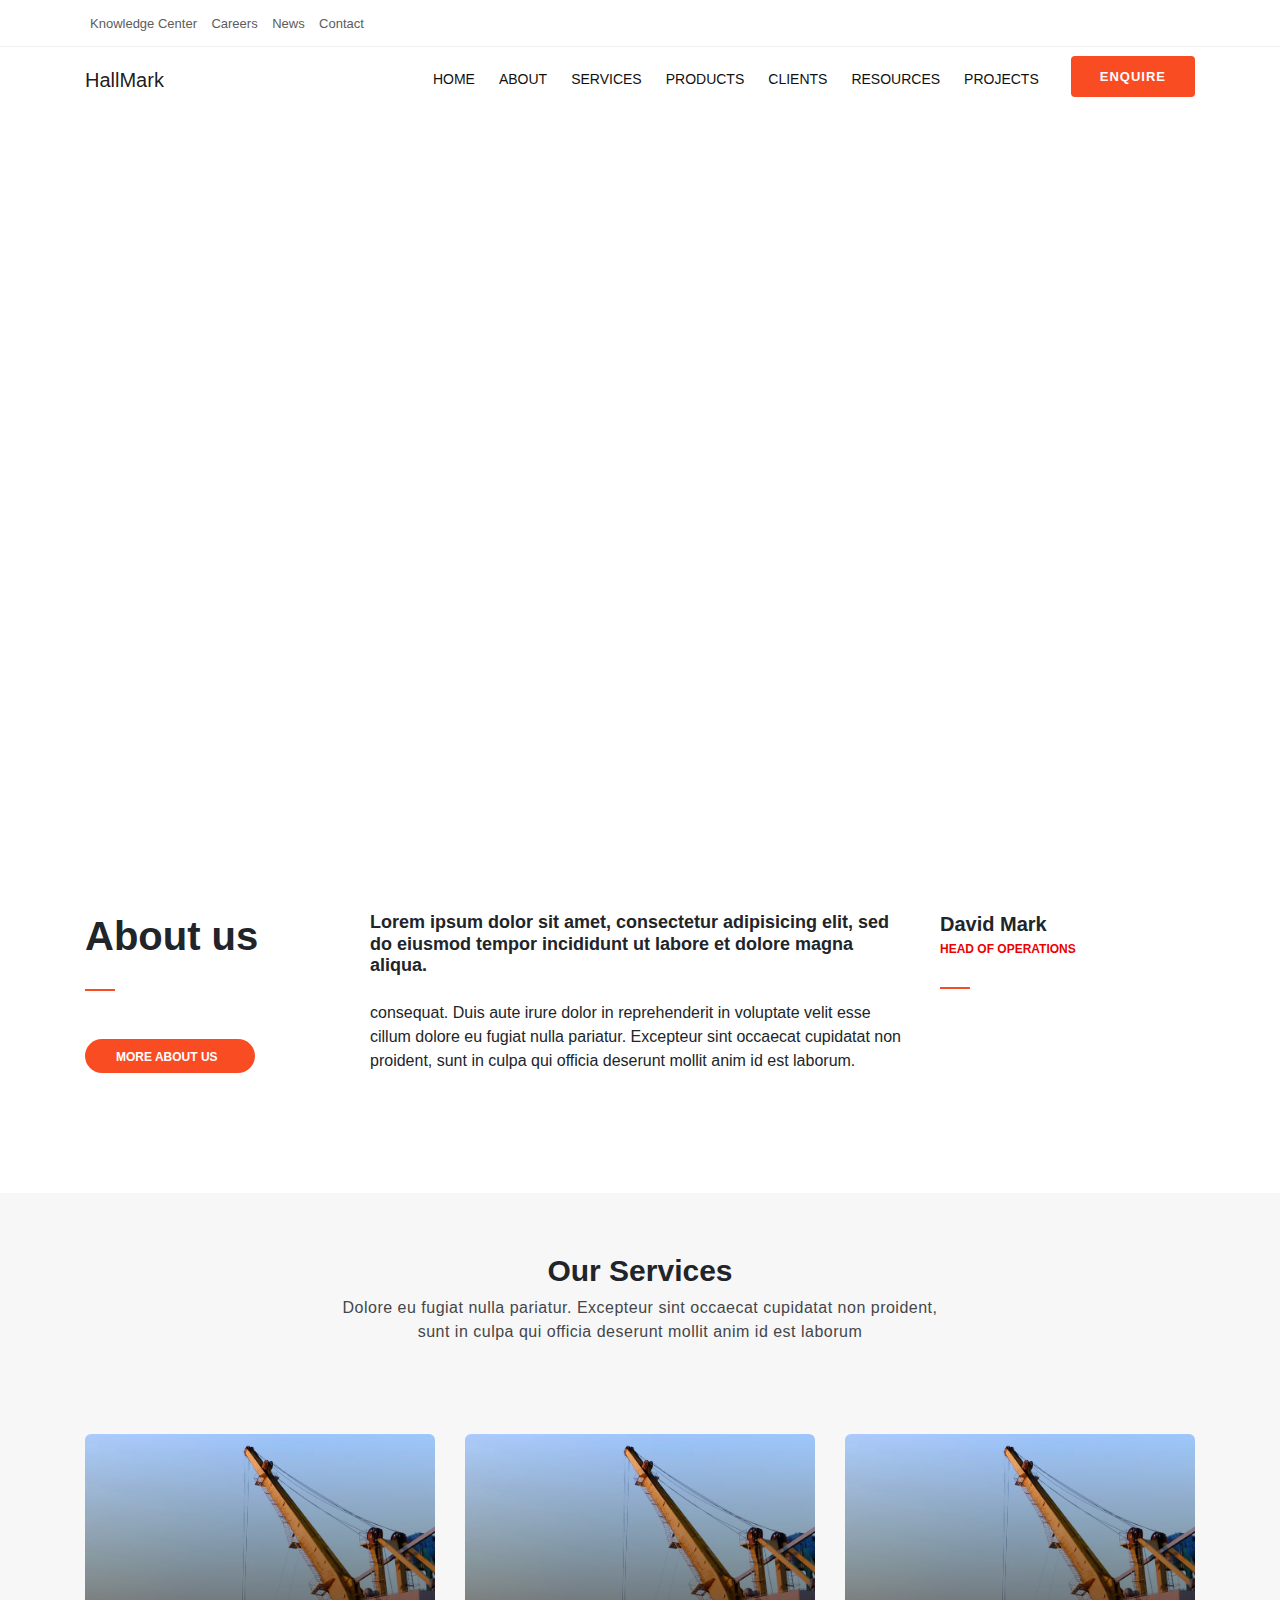
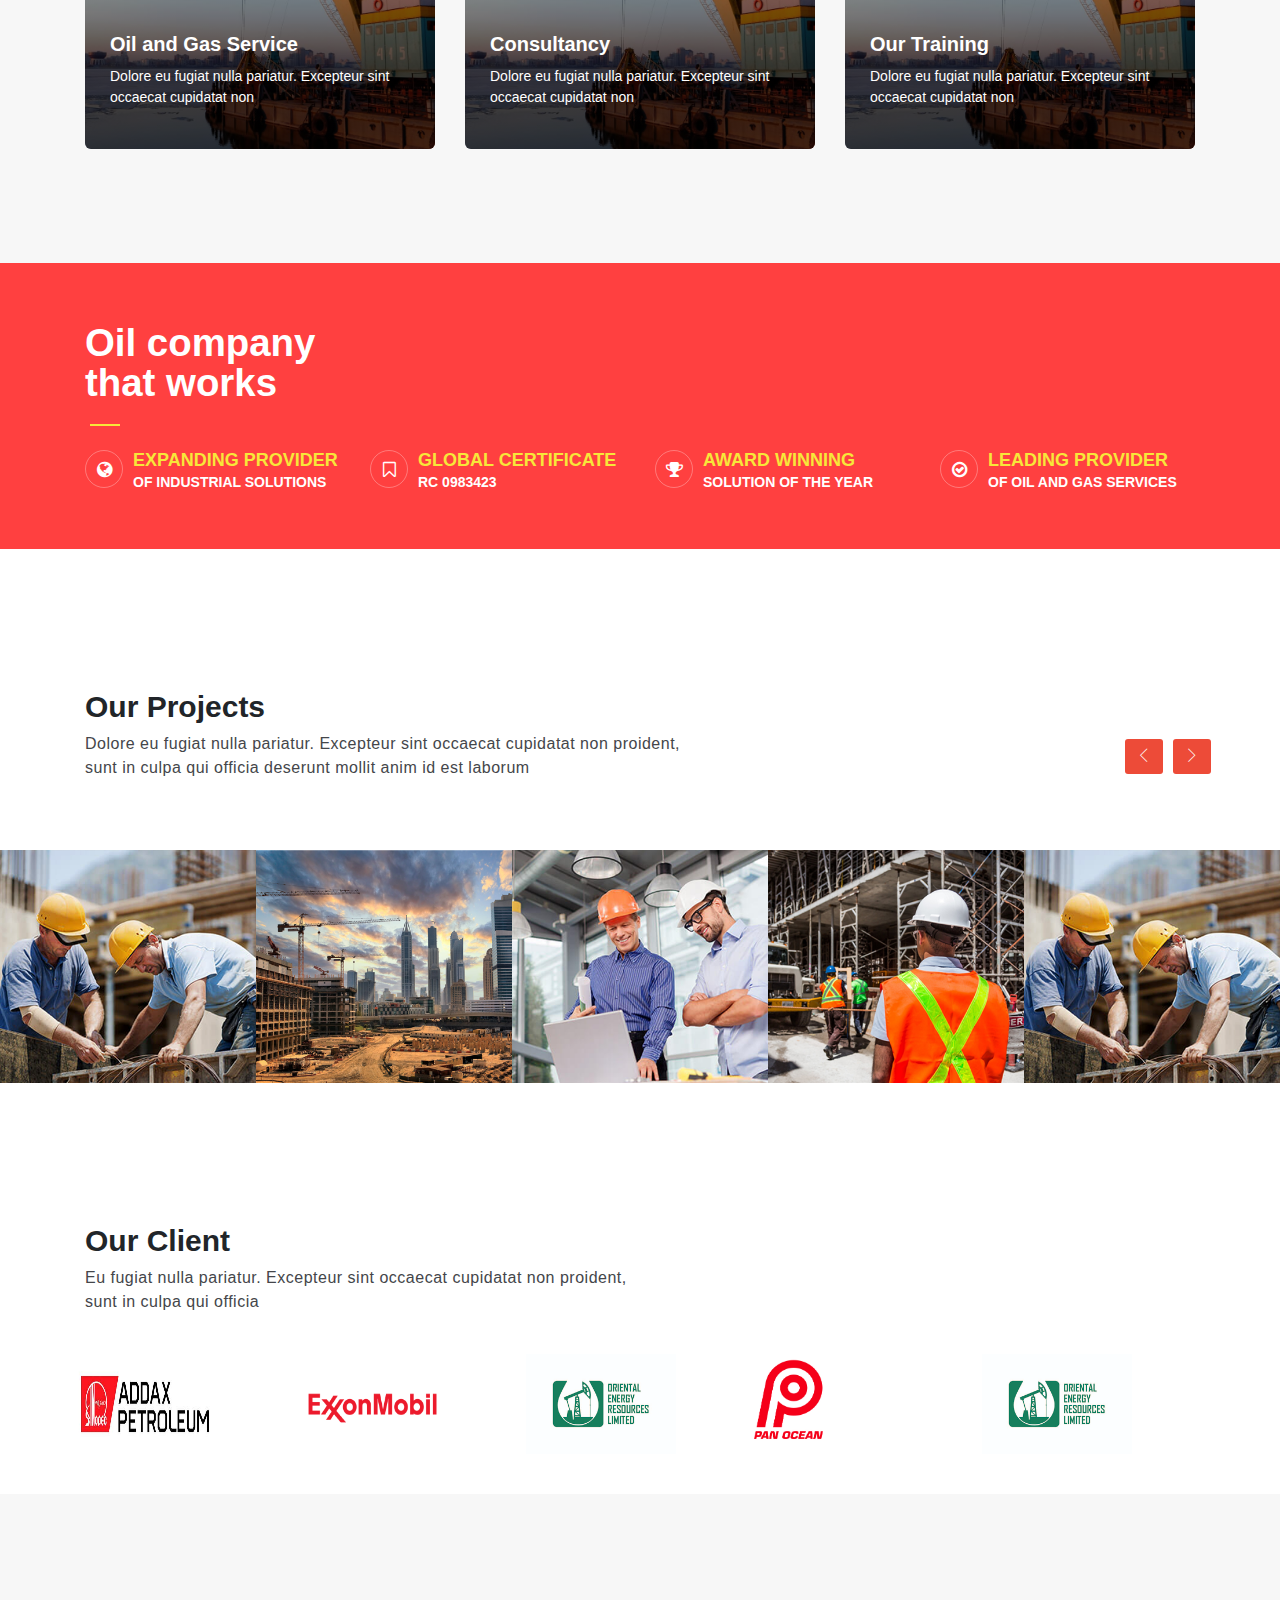
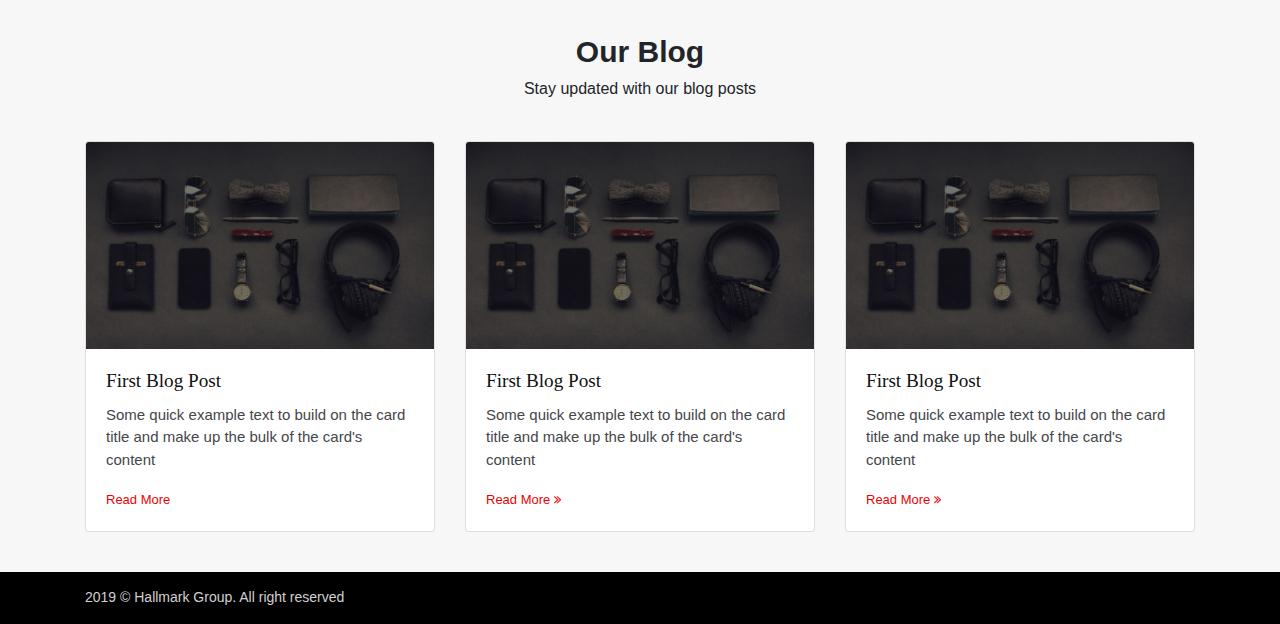
==== commit a94d999a: "footer added" ====
--- a/index.html
+++ b/index.html
@@ -419,7 +419,16 @@
 			</div>
 		</div>
 
-
+<!-- Footer section -->
+<div class="footer-section black-background">
+<div class="container">
+	<div class="row">
+		<div class="col-md-12">
+			<p class="copy-right">2019 &copy; Hallmark Group. All right reserved</p>
+		</div>
+	</div>
+</div>
+</div>
 	</section>
 
 <script type="text/javascript" src="js/jquery.min.js"></script>
--- a/css/main.css
+++ b/css/main.css
@@ -399,17 +399,25 @@
 	font-size:13px;
 	color:#ec0101;
 	text-decoration: none;
+	transition: ease-out .3s;
 }
 .read-more:hover{
 	outline: none;
 	text-decoration:none;
 	color:#000000;
 }
-
-
-
-
-
+.black-background{
+	background: #000;
+}
+.footer-section{
+	padding-top:15px;
+}
+
+.copy-right{
+	color:#d1d1d1;
+	font-size: 14px;
+	font-family: 'Open Sans','Roboto',sans-serif;
+}
 
 
 
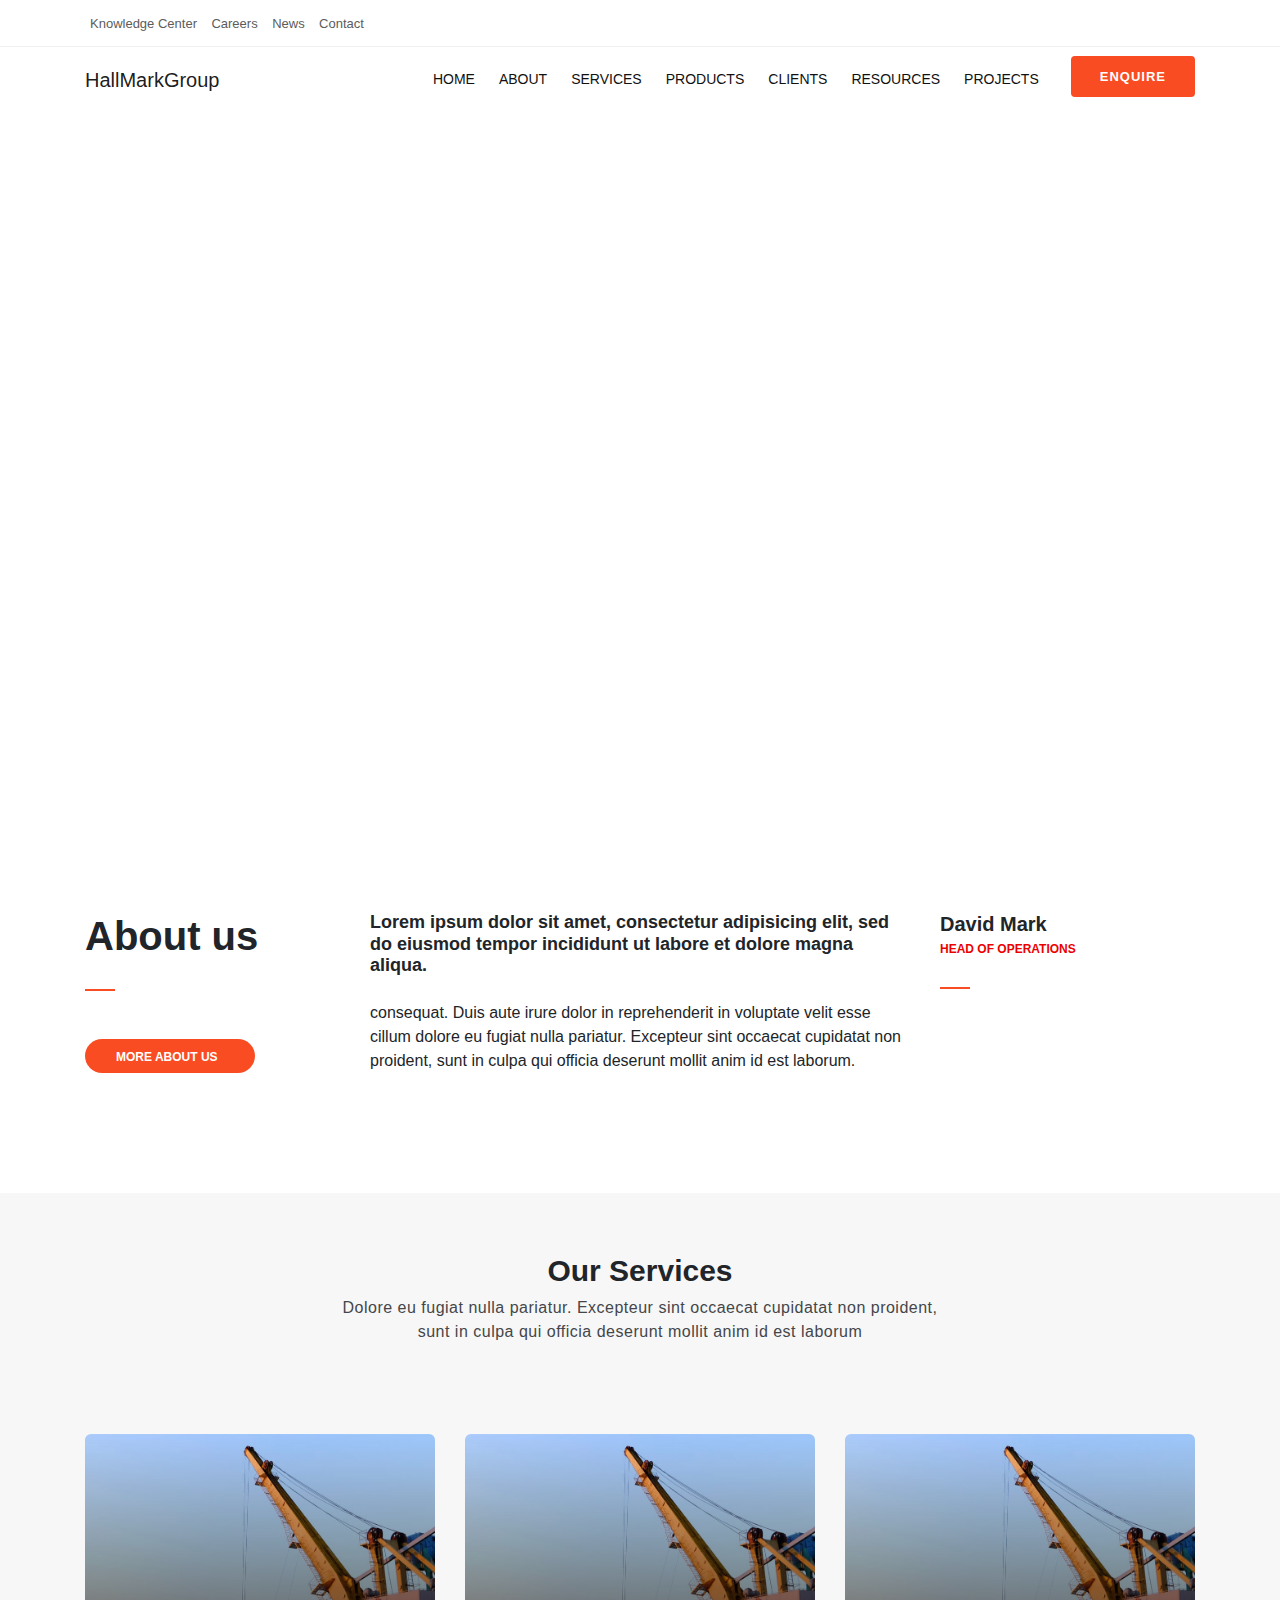
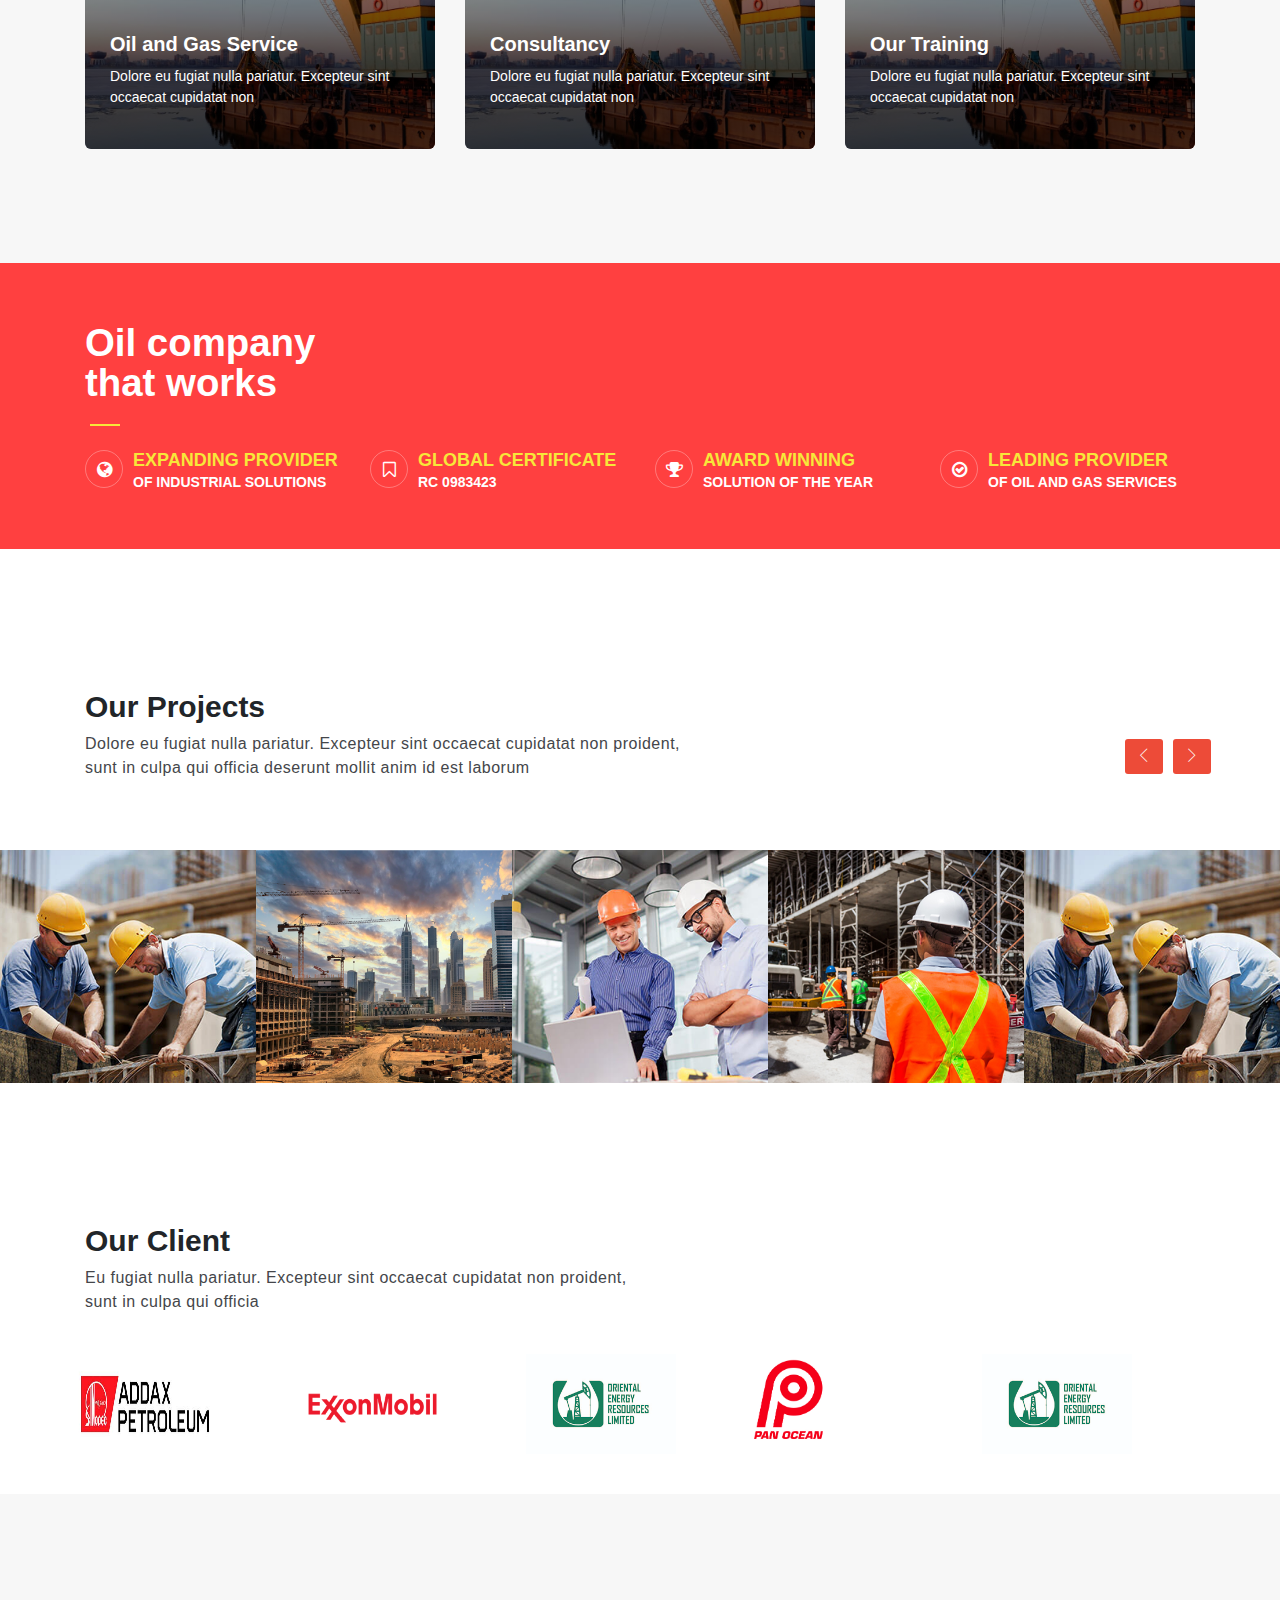
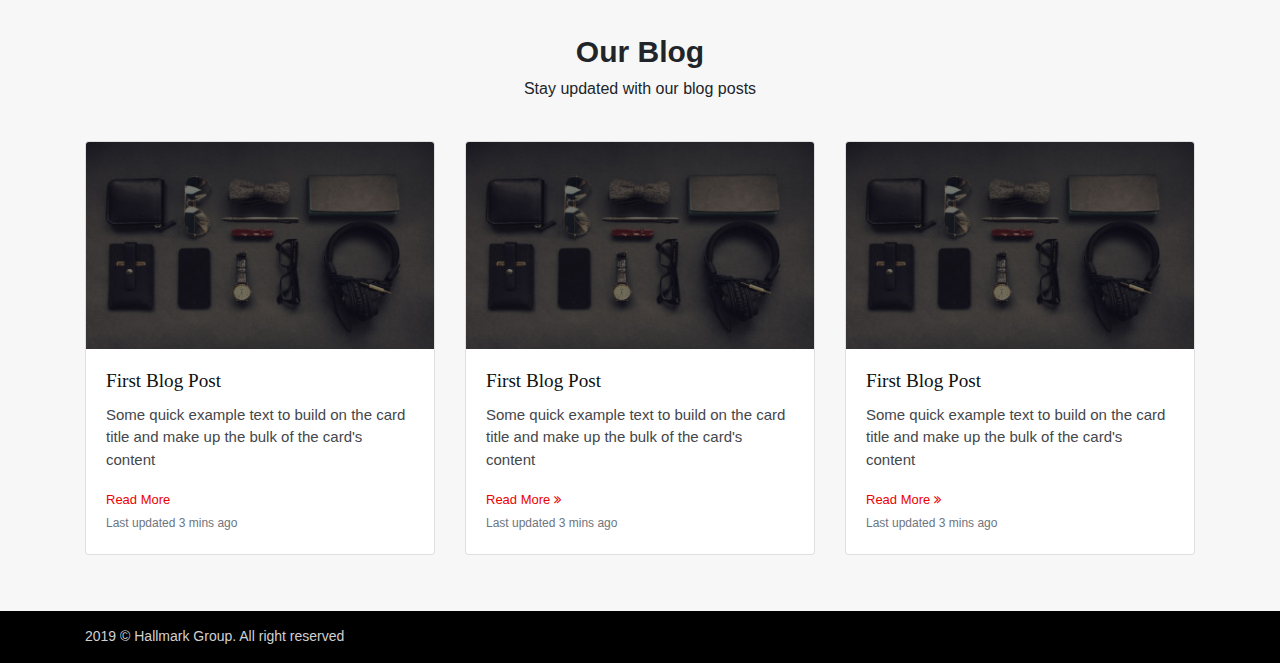
==== commit 0059df2f: "added the navigation toggle" ====
--- a/index.html
+++ b/index.html
@@ -34,19 +34,19 @@
 				</div>
 			</div>
 		</div>
-		<header class="main-hearder">
+		<header class="main-header">
 			<nav class="navbar navbar-expand-lg navbar-light">
 				<div class="container">
-					<a class="navbar-brand" href="#">HallMark</a>
+					<a class="navbar-brand" href="#">HallMarkGroup</a>
 					  <button class="navbar-toggler" type="button" data-toggle="collapse" data-target="#navbarSupportedContent" aria-controls="navbarSupportedContent" aria-expanded="false" aria-label="Toggle navigation">
     					<span class="navbar-toggler-icon"></span>
   					</button>
 
   					<div class="collapse navbar-collapse" id="navbarSupportedContent">
   						<ul class="navbar-nav ml-auto">
-  							<li class="nav-item"><a class="nav-link" href="#">Home</a></li>
-  							<li class="nav-item"><a class="nav-link" href="#">About</a></li>
-  							<li class="nav-item"><a class="nav-link" href="#">Services</a></li>
+  							<li class="nav-item"><a class="nav-link" href="index.html">Home</a></li>
+  							<li class="nav-item"><a class="nav-link" href="/pages/about-us.html">About</a></li>
+  							<li class="nav-item"><a class="nav-link" href="/pages/services.html">Services</a></li>
   							<li class="nav-item"><a class="nav-link" href="#">Products</a></li>
   							<li class="nav-item"><a class="nav-link" href="#">Clients</a></li>
   							<li class="nav-item"><a class="nav-link" href="#">Resources</a></li>
@@ -59,6 +59,7 @@
 		</header>
 
 	</div>
+	<!-- banner Section -->
 	<section class="banner-section">
 		
 	</section>
@@ -386,32 +387,35 @@
 				</div>
 				<div class="row">
 					<div class="col-md-4">
-						<div class="card blog-card">
+						<div class="card blog-card mb-3">
 							<img src="./img/blog/startkit.jpg" class="card-img-top" alt="">
 							<div class="card-body">
 								<h5 class="card-title"><a href="#">First Blog Post</a></h5>
 								<p class="card-text">Some quick example text to build on the card title and make up the bulk of the card's content</p>
 								<a href="#" class="read-more">Read More <i class="fa fa-angle-double-rightgit"></i></a>
+								<p class="card-text"><small class="text-muted">Last updated 3 mins ago</small></p>
 							</div>
 						</div>
 					</div>
 					<div class="col-md-4">
-						<div class="card blog-card">
+						<div class="card blog-card mb-3">
 							<img src="./img/blog/startkit.jpg" class="card-img-top" alt="">
 							<div class="card-body">
 								<h5 class="card-title"><a href="#">First Blog Post</a></h5>
 								<p class="card-text">Some quick example text to build on the card title and make up the bulk of the card's content</p>
 								<a href="#" class="read-more">Read More <i class="fa fa-angle-double-right"></i></a>
+								<p class="card-text"><small class="text-muted">Last updated 3 mins ago</small></p>
 							</div>
 						</div>
 					</div>
 					<div class="col-md-4">
-						<div class="card blog-card">
+						<div class="card blog-card mb-3">
 							<img src="./img/blog/startkit.jpg" class="card-img-top" alt="">
 							<div class="card-body">
 								<h5 class="card-title"><a href="#">First Blog Post</a></h5>
 								<p class="card-text">Some quick example text to build on the card title and make up the bulk of the card's content</p>
 								<a href="#" class="read-more">Read More <i class="fa fa-angle-double-right"></i></a>
+								<p class="card-text"><small class="text-muted">Last updated 3 mins ago</small></p>
 							</div>
 						</div>
 					</div>
@@ -429,7 +433,7 @@
 	</div>
 </div>
 </div>
-	</section>
+</section>
 
 <script type="text/javascript" src="js/jquery.min.js"></script>
 <script type="text/javascript" src="js/bootstrap.min.js"></script>
--- a/css/main.css
+++ b/css/main.css
@@ -30,7 +30,38 @@
 .top-bar-left .top-bar-left-items ul > li > a:hover{
 	color:#fa4c23;
 }
-
+.main-header{
+	transition:all ease-in-out .3s;
+}
+.stickyNavbar{
+    top: 0;
+    left: 0;
+    right: 0;
+    position: fixed !important;
+    margin: 0;
+    animation: fadeItIn 1s;
+    z-index: 1000;
+    padding: 5px 0 !important;
+    min-height: 70px !important;
+    box-shadow: 0px 0px 10px rgba(0, 0, 0, 0.1);
+    margin-top: 0 !important;
+    background-color: #fff !important;
+}
+
+@keyframes fadeItIn {
+	from {
+		opacity: 0;
+		-webkit-transform: translate3d(0, -100%, 0);
+		-moz-transform: translate3d(0, -100%, 0);
+		transform: translate3d(0, -100%, 0);
+	}
+	to {
+		opacity: 1;
+		-webkit-transform: none;
+		-moz-transform: none;
+		transform: none;
+	}
+}
 .navbar-light .navbar-nav .nav-link{
 	background: transparent;
 	font-family:"Roboto", sans-serif;
@@ -422,6 +453,71 @@
 
 
 
+/* About Us Section */
+
+.inner-banner-section{
+	width:100%;
+	height:350px;
+	background:#ed4b38; /* url('/img/slider-oil-a.jpg'); */
+	object-fit: cover;
+	background-repeat: no-repeat;
+	background-position:center;
+}
+
+.bg-title{
+	color:#000000;
+	line-height: 2.25;
+	font-size:2.5rem;
+	font-family: "Roboto", sans-serif;
+	font-weight:600;
+	margin:0 0 18px;
+}
+.about-text{
+	color:#585a5e;
+	font-size:16px;
+	line-height: 1.7;
+	font-family: "Roboto", sans-serif;
+
+}
+.core-details{
+	padding-top: 36px;
+}
+.about-subtitle{
+	font-family: "Roboto", sans-serif;
+	font-size:1.5rem;
+	font-weight:600;
+	line-height: 1.3;
+	color:#000000;
+}
+.list-group-item a{
+	font-weight:normal;
+	font-size: 0.875em;
+	text-decoration: none;
+	transition: ease-out .3s;
+	color:#ed4b38;
+}
+.list-group-item a:hover{
+	color:#f7e73a;
+}
+.card-header{
+	color:#000000;
+	font-weight:600;
+	text-transform: uppercase;
+	font-family: 'Roboto', sans-serif;
+	transition:color .4s;
+
+}
+
+
+/* Service */
+
+.service-banner{
+	background:darkcyan !important;
+}
+
+
+
+
 /* 
- $primary-color-yellow = #f7e73a;
- $primary-color-red = #fa4c23; */+ $primary-color-yellow:#f7e73a;
+ $primary-color-red:#fa4c23; */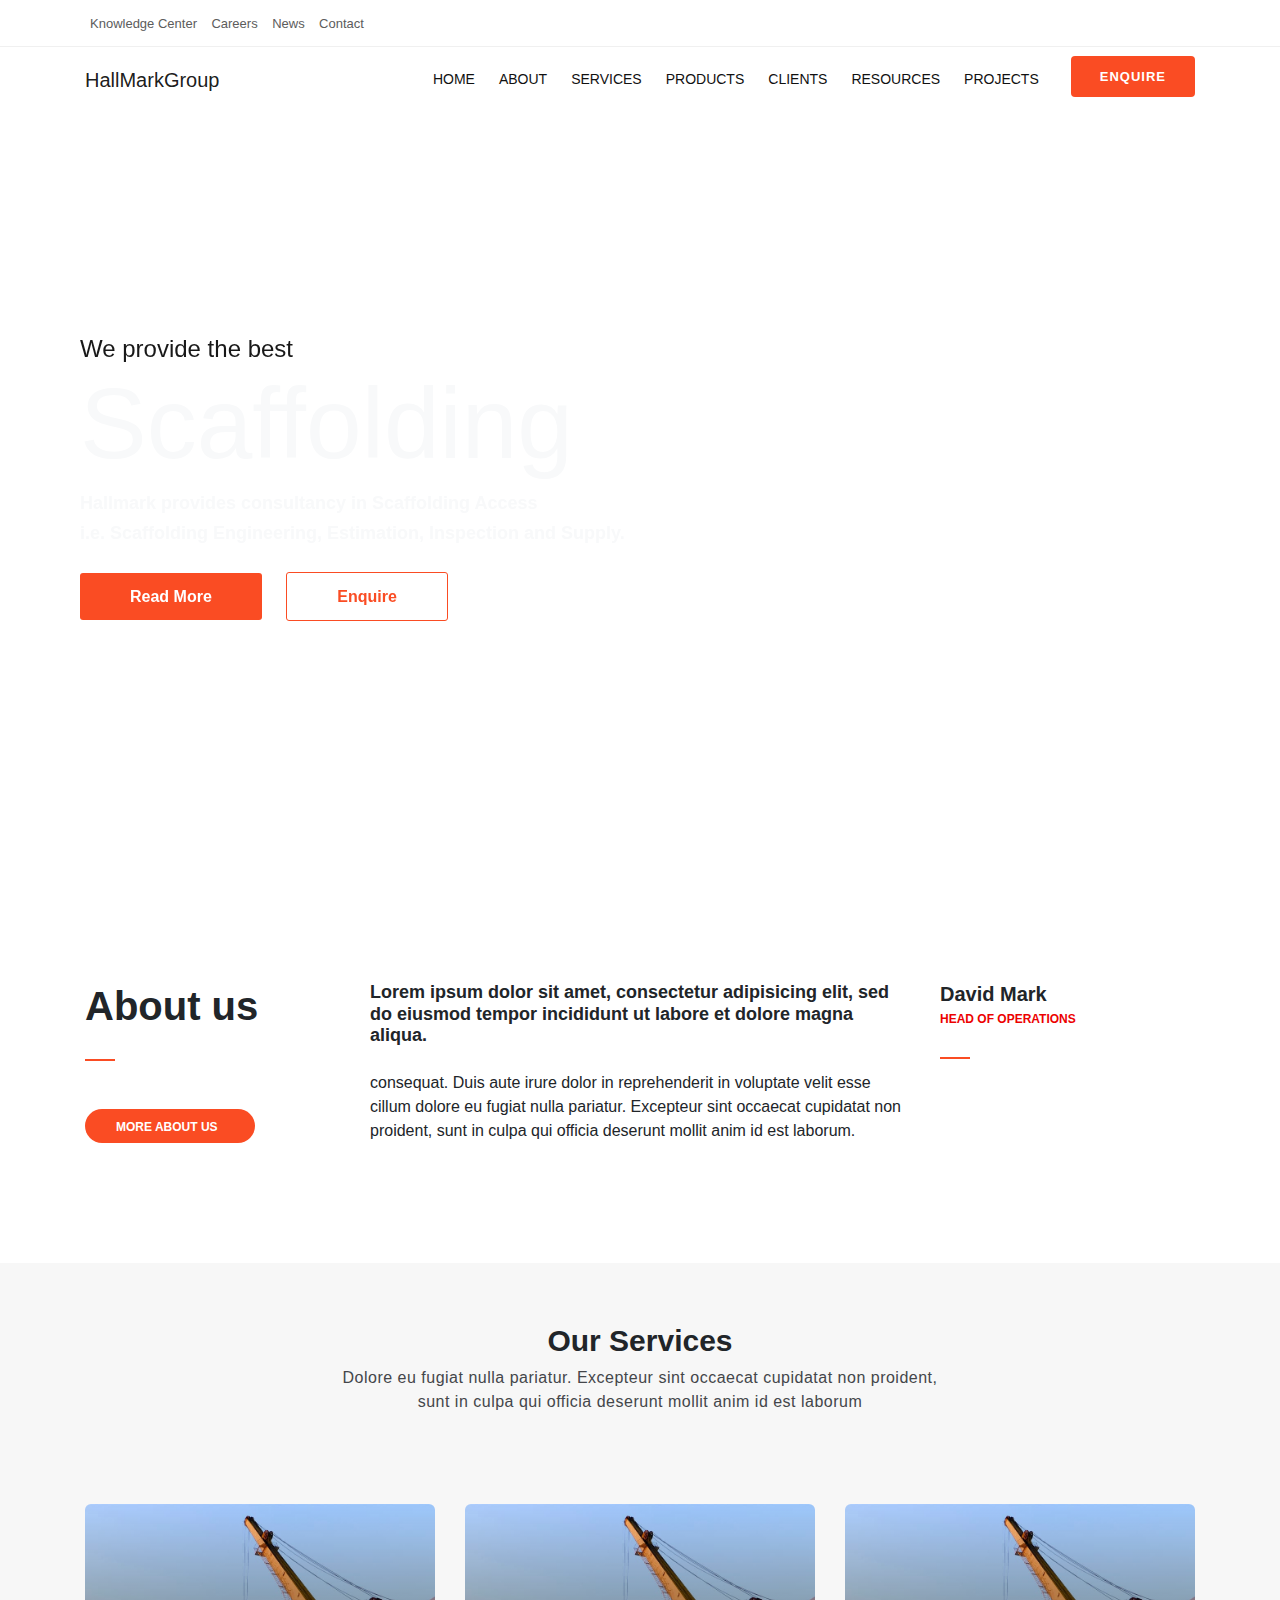
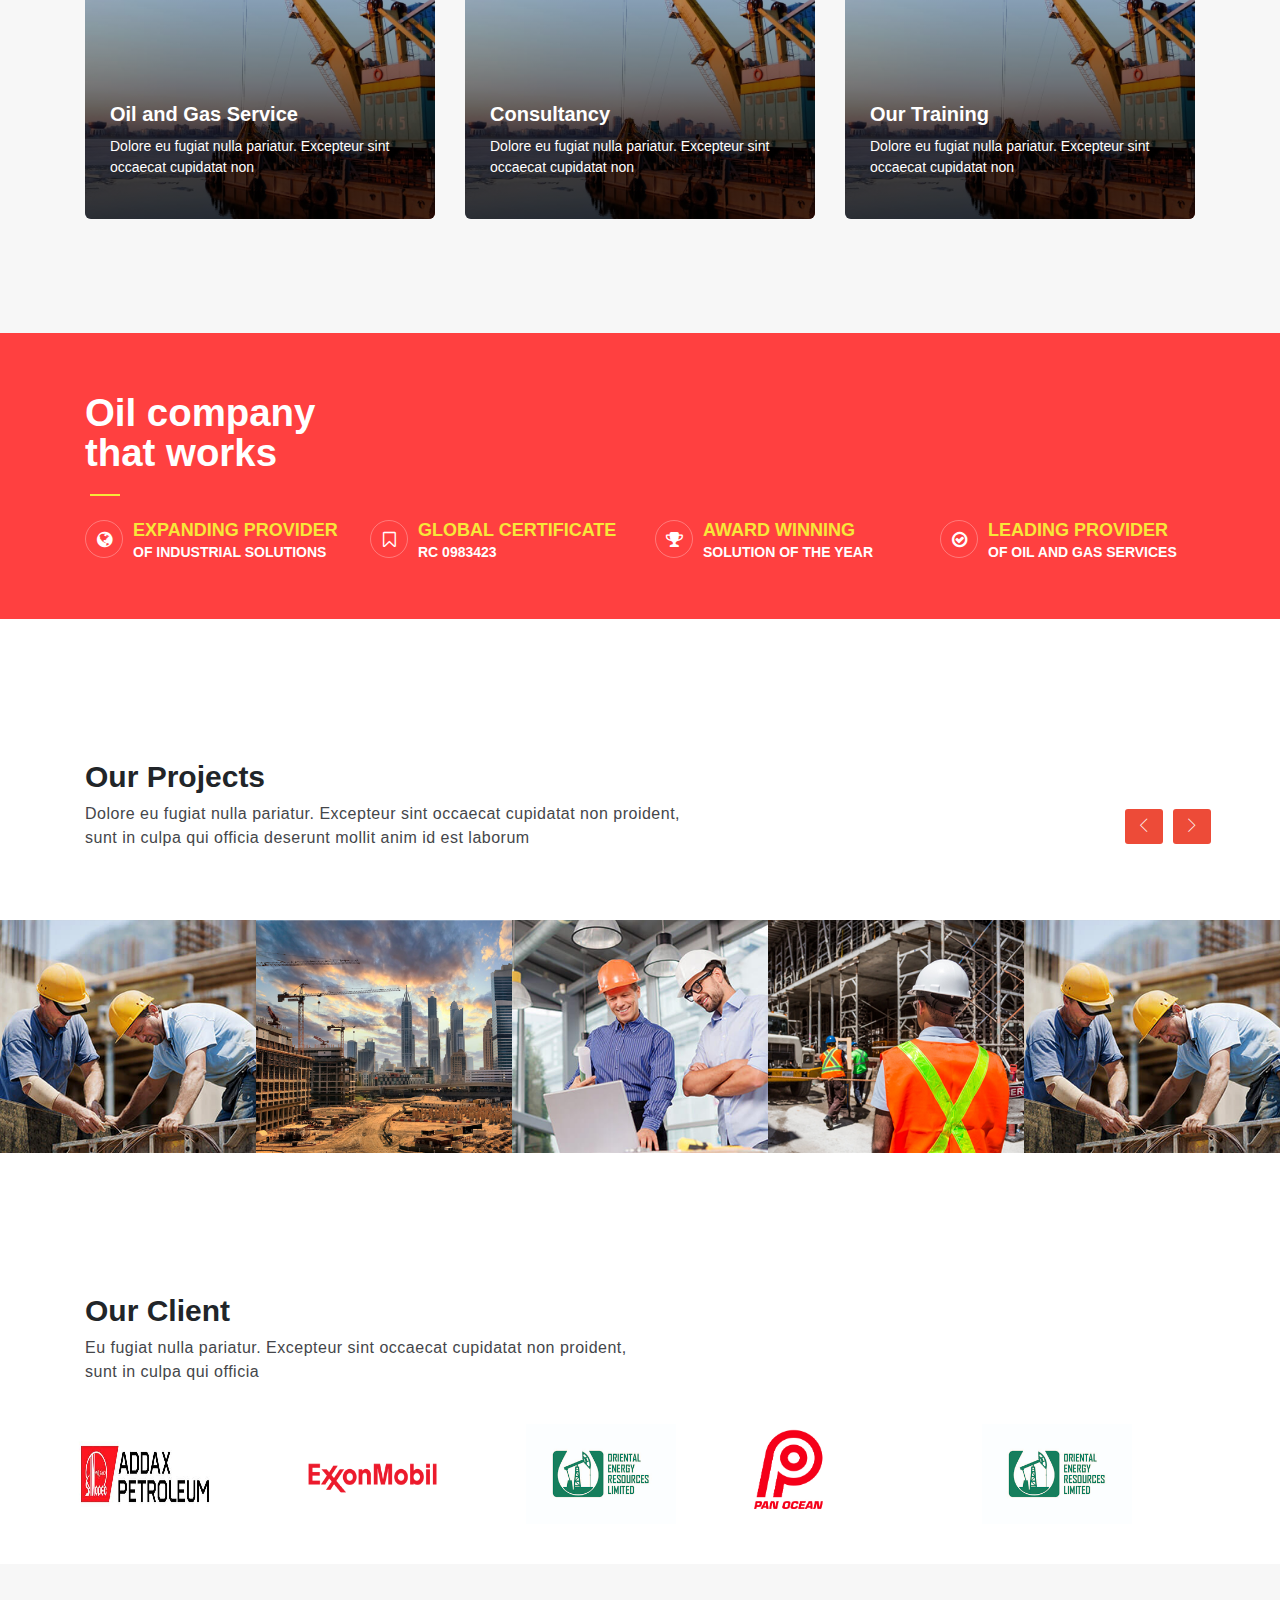
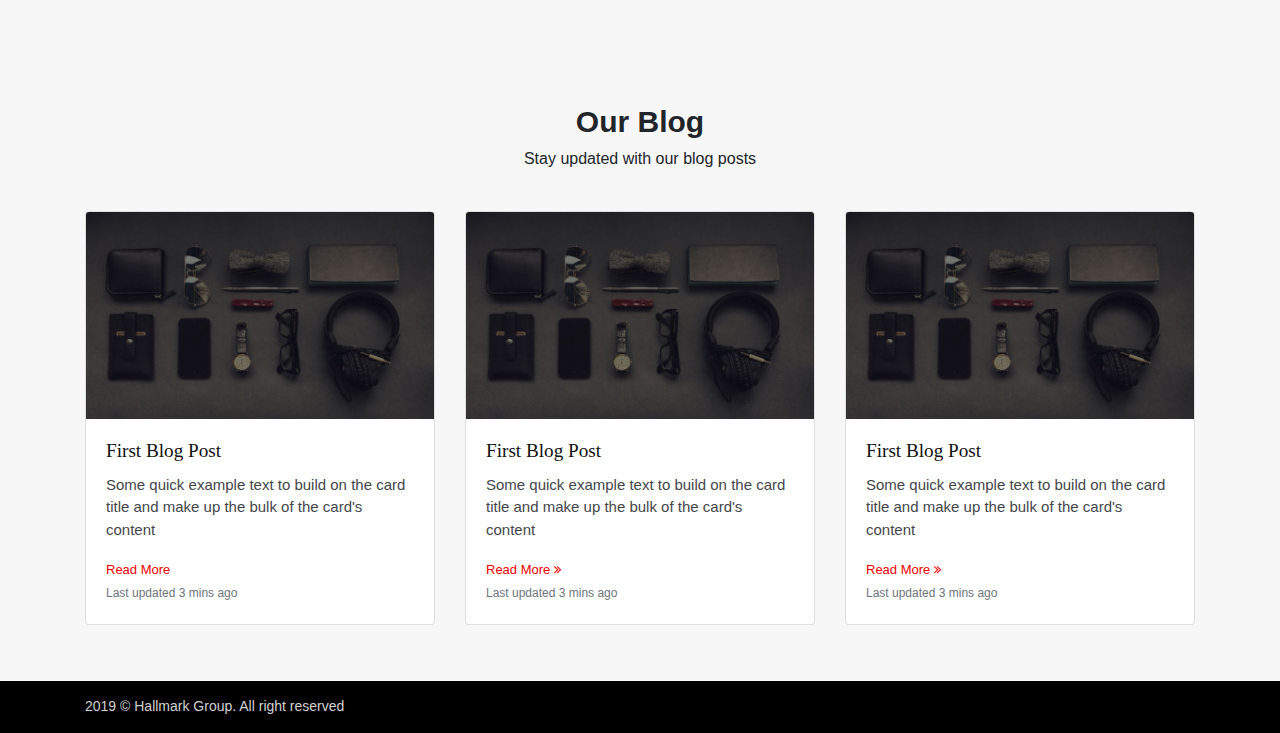
==== commit 53962957: "added the slider to the banner section" ====
--- a/index.html
+++ b/index.html
@@ -61,9 +61,71 @@
 	</div>
 	<!-- banner Section -->
 	<section class="banner-section">
-		
+		<div id="minimal-bootstrap-carousel" class="carousel slide" data-ride="carousel">
+			<div class="carousel-inner">
+			  <div class="carousel-item  item active" data-interval="7000" style="background:url('../img/refinery.jpg'); background-position:center center; background-size:cover; ">
+				<div class="carousel-caption">
+					<div class="container">
+						<div class="box valign-middle">
+							<div class="content">
+								<div class="main-banner-content" data-animation="animated fadeInUp">
+									<h3 class="head-title">We provide the best</h3>
+									<h1 class="text-light">Scaffolding</h1>
+									<p class="text text-light">Hallmark provides consultancy in Scaffolding Access<br/> i.e. Scaffolding Engineering, Estimation, Inspection and Supply. </p>
+									<a href="#" class="theme-btn btn-style-one">Read More</a>
+                                    <a href="#" class="theme-btn btn-style-two">Enquire</a>
+								</div>
+							</div>
+						</div>
+					</div>
+				</div>
+			  </div>
+			  <div class="carousel-item item" data-interval="7000" style="background:url('../img/rig.jpg'); background-position:center center; background-size:cover; ">
+				<div class="carousel-caption">
+					<div class="container">
+						<div class="box valign-middle">
+							<div class="content">
+								<div class="main-banner-content" data-animation="animated fadeInUp">
+									<h3 class="head-title">We provide the best</h3>
+									<h1 class="text-light">Pipeline Repair</h1>
+									<p class="text text-light">Hallmark provides consultancy in Scaffolding Access<br/> i.e. Scaffolding Engineering, Estimation, Inspection and Supply. </p>
+									<a href="#" class="theme-btn btn-style-one">Read More</a>
+                                    <a href="#" class="theme-btn btn-style-two">Enquire</a>
+								</div>
+							</div>
+						</div>
+					</div>
+				</div>
+			  </div>
+			  <div class="carousel-item item" data-interval="7000"  style="background:url('../img/scaffolding.jpg'); background-position:center center; background-size:cover; ">
+				<div class="carousel-caption">
+					<div class="container">
+						<div class="box valign-middle">
+							<div class="content">
+								<div class="main-banner-content" data-animation="animated fadeInUp">
+									<h3 class="head-title">We provide the best</h3>
+									<h1 class="text-light">Training</h1>
+									<p class="text text-light">Hallmark provides consultancy in Scaffolding Access<br/> i.e. Scaffolding Engineering, Estimation, Inspection and Supply. </p>
+									<a href="#" class="theme-btn btn-style-one">Read More</a>
+                                    <a href="#" class="theme-btn btn-style-two">Enquire</a>
+								</div>
+							</div>
+						</div>
+					</div>
+				</div>
+			  </div>
+			</div>
+			<a class="carousel-control-prev" href="#carouselExampleInterval" role="button" data-slide="prev">
+			  <span class="carousel-control-prev-icon" aria-hidden="true"></span>
+			  <span class="sr-only">Previous</span>
+			</a>
+			<a class="carousel-control-next" href="#carouselExampleInterval" role="button" data-slide="next">
+			  <span class="carousel-control-next-icon" aria-hidden="true"></span>
+			  <span class="sr-only">Next</span>
+			</a>
+		  </div>
 	</section>
-
+<div class="clearfix"></div>
 	<!-- main Section starts here  -->
 	<section class="main-body padding-top">
 		<div class="container padding-bottom">
--- a/css/main.css
+++ b/css/main.css
@@ -2,7 +2,11 @@
 	border:none;
 	outline: none;
 }
-
+a{
+	outline: none;
+	text-decoration:none;
+
+}
 
 
 .top-bar-header{
@@ -87,11 +91,90 @@
     margin-top: 1px;
 }
 .banner-section{
-	background:url('../img/refinery.jpg');
 	width:100%;
 	height: 80vh;
 	background-size:cover;
 	background-position:center;
+}
+#minimal-bootstrap-carousel .carousel-inner .item {
+    min-height: 400px;
+    height: 80vh;
+    width: 100%;
+    background-repeat: no-repeat;
+    background-position: center center;
+    background-size: cover;
+	background-color: #181818;
+}
+#minimal-bootstrap-carousel .carousel-caption {
+    position: absolute;
+    top: 0;
+    right: 0;
+    left: 0;
+    bottom: 0;
+    padding: 0;
+    text-align: right;
+    text-shadow: none;
+}
+#minimal-bootstrap-carousel .carousel-caption .container {
+    display: table;
+    width: 100%;
+    height: 100%;
+    max-width: 1170px;
+    margin-left: auto;
+    margin-right: auto;
+    text-align: center;
+}
+#minimal-bootstrap-carousel .carousel-caption .container .box.valign-middle {
+    vertical-align: middle;
+}
+#minimal-bootstrap-carousel .carousel-caption .container .box{
+	display: table-cell;
+	text-align:left;
+}
+#minimal-bootstrap-carousel .carousel-caption .container .box.valign-middle .content{
+	display:block;
+}
+.main-banner-content{
+	padding-left:10px;
+}
+.head-title{
+	display: block;
+    font-size: 24px;
+    line-height: 1.2em;
+    color: #181818;
+    font-weight: 400;
+    margin: 0;
+}
+.main-banner-content h1{
+	font-size: 100px;
+    color: #181818;
+    font-weight: 400;
+    line-height: 1.1em;
+    letter-spacing: 0px;
+    margin: 0;
+    margin-top: 5px;
+    margin-bottom: 10px;
+}
+.main-banner-content .text{
+	font-size: 18px;
+    line-height: 30px;
+    color: #181818;
+    font-weight: 600;
+    margin: 0;
+    margin-bottom: 36px;
+}
+@media (max-width: 375px){
+	.main-banner-content h1 {
+		font-size: 58px;
+	}
+}
+@media (max-width: 768px){
+	.main-banner-content h1 {
+		font-size: 74px;
+	}
+}
+.main-body{
+	padding:150px 0 0px !important;
 }
 .padding-top{
 	padding-top:80px;
@@ -514,6 +597,44 @@
 .service-banner{
 	background:darkcyan !important;
 }
+.theme-btn{
+	margin-right:20px;
+}
+.btn-style-one{
+	position: relative;
+    font-size: 16px;
+    line-height: 25px;
+    color: #fff;
+    padding: 15px 50px;
+    font-weight: 700;
+    background: #fa4c23;
+    border-radius: 3px;
+    text-transform: capitalize;
+}
+.btn-style-two{
+	position: relative;
+    font-size: 16px;
+    line-height: 25px;
+    color: #fa4c23;
+    padding: 15px 50px;
+    font-weight: 700;
+    background: transparent;
+	border-radius: 3px;
+	border:1px solid #fa4c23;
+    text-transform: capitalize;
+}
+.main-banner-content > a{
+	text-decoration:none;
+}
+.main-banner-content .btn-style-one:hover{
+	color:#fa4c23;
+	background:#fff;
+}
+.main-banner-content .btn-style-two:hover{
+	color:#fa4c23;
+	background:#fff;
+	border:none;
+}
 
 
 
